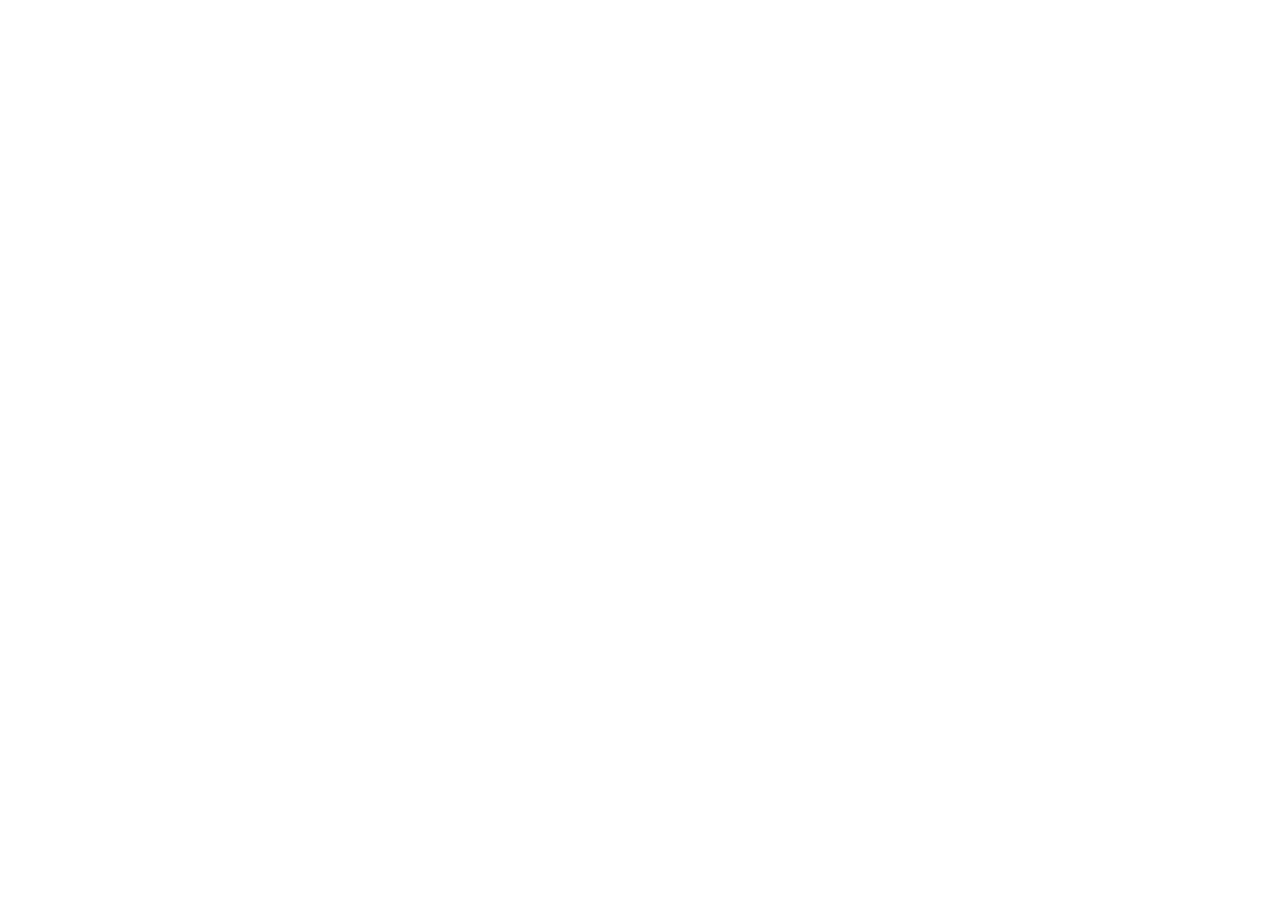
==== index.html @ 571f186c "Add files via upload" ====
<!doctype html>
<html class="dark" lang="en">
  <head>
    <meta charset="UTF-8" />
    <link rel="icon" type="image/png" href="/Pixel-Network/favicon.png" />
    <meta name="viewport" content="width=device-width, initial-scale=1.0" />
    <title>Pixel Network Status</title>
    <meta name="description" content="Community database tracking real-world 5G, VoLTE, and VoWiFi support across mobile carriers worldwide for Google Pixel devices." />
    <link href="https://fonts.googleapis.com/css2?family=Material+Symbols+Outlined:wght,FILL@100..700,0..1&display=swap" rel="stylesheet">
    <link href="https://fonts.googleapis.com/css2?family=Inter:wght@400;500;600;700;900&display=swap" rel="stylesheet">
    <script type="module" crossorigin src="/Pixel-Network/assets/index-CQ0S8E7e.js"></script>
    <link rel="stylesheet" crossorigin href="/Pixel-Network/assets/index-DxALLYvG.css">
  </head>
  <body class="font-body-md text-body-md antialiased min-h-screen flex flex-col">
    <div id="root"></div>
  </body>
</html>
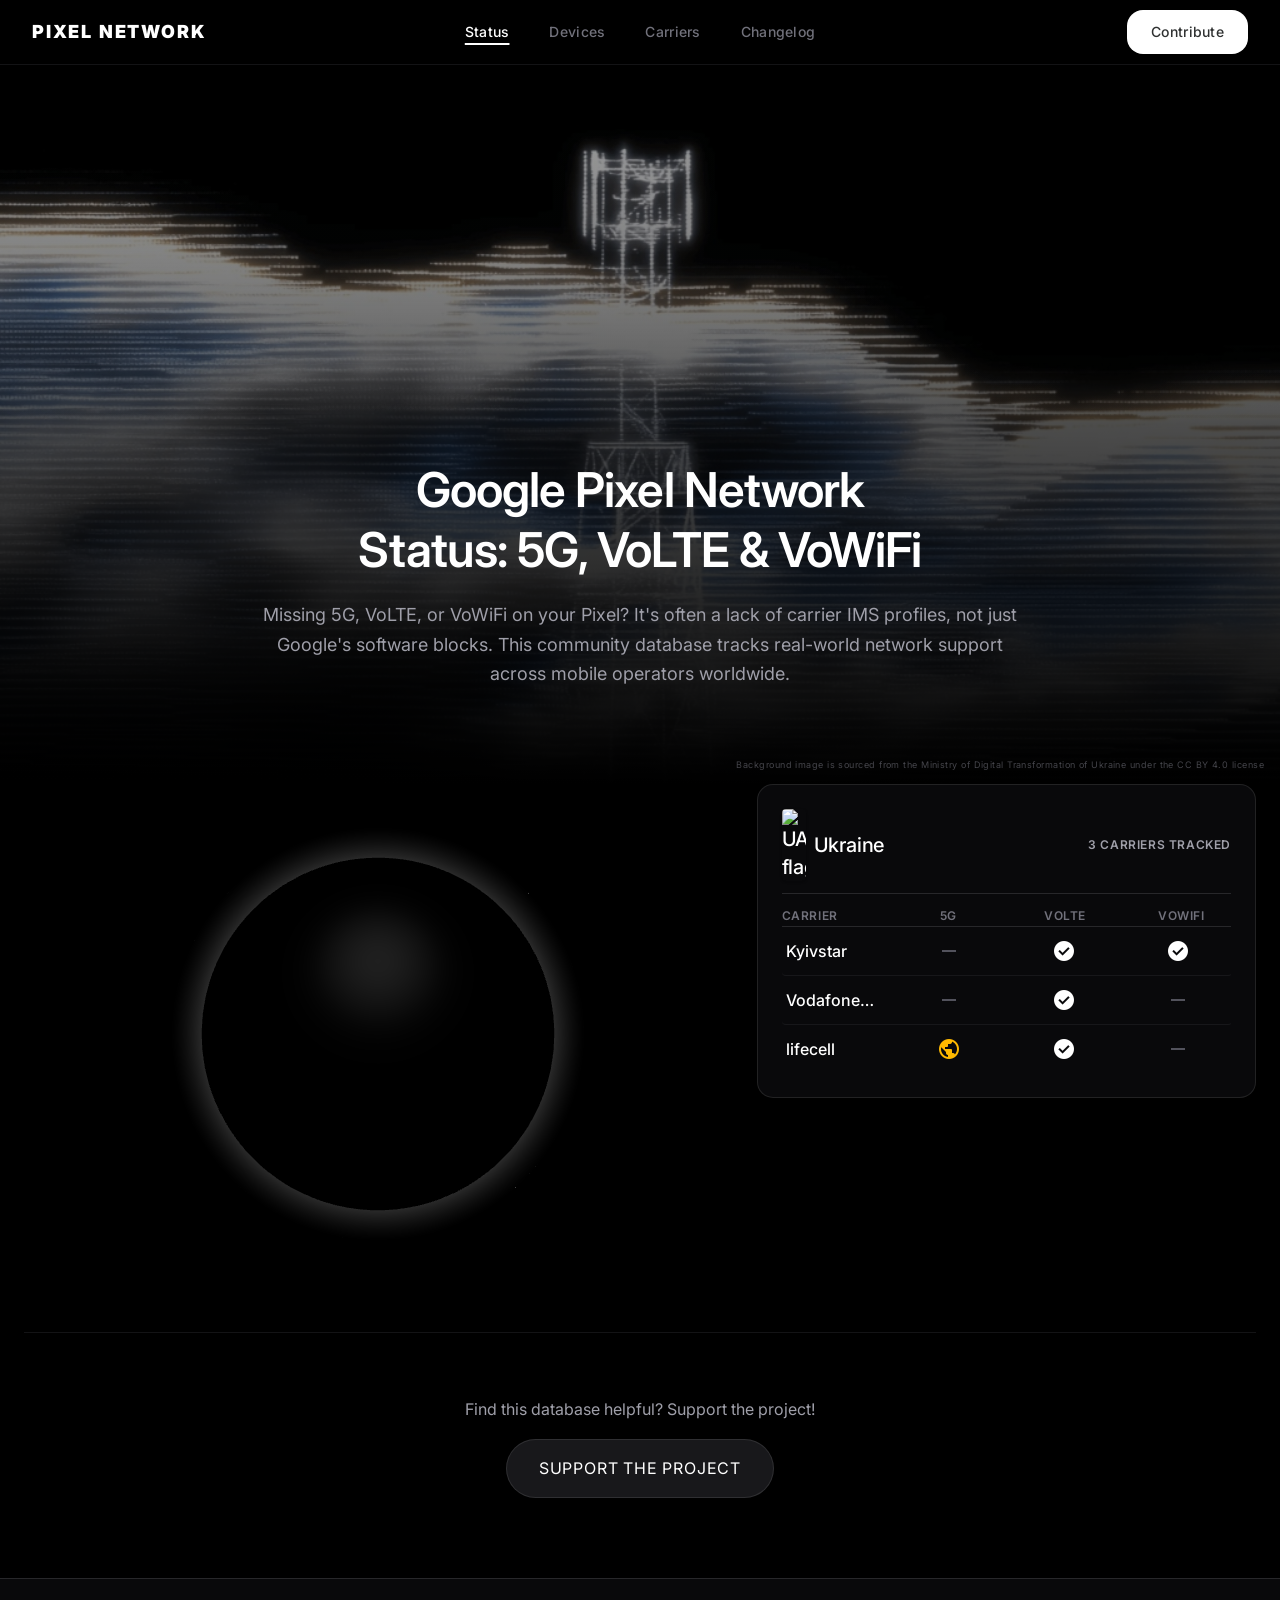
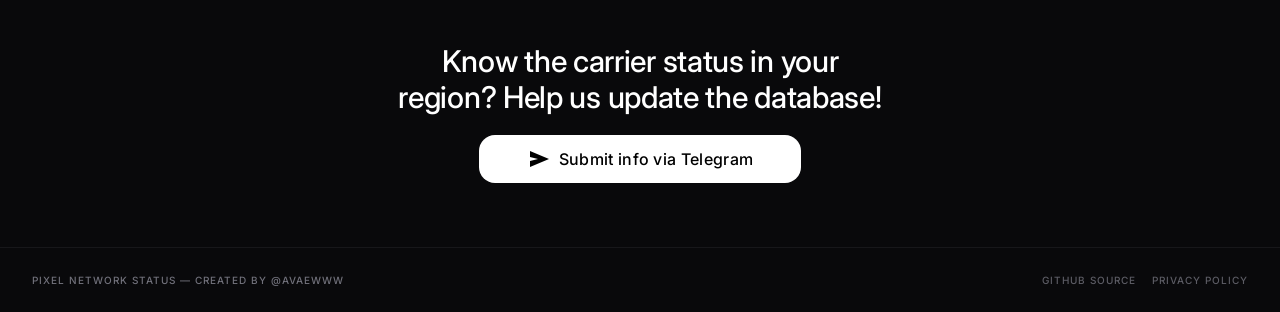
==== commit 2757ff10: "Add files via upload" ====
--- a/index.html
+++ b/index.html
@@ -2,14 +2,14 @@
 <html class="dark" lang="en">
   <head>
     <meta charset="UTF-8" />
-    <link rel="icon" type="image/png" href="/Pixel-Network/favicon.png" />
+    <link rel="icon" type="image/png" href="./favicon.png" />
     <meta name="viewport" content="width=device-width, initial-scale=1.0" />
     <title>Pixel Network Status</title>
     <meta name="description" content="Community database tracking real-world 5G, VoLTE, and VoWiFi support across mobile carriers worldwide for Google Pixel devices." />
     <link href="https://fonts.googleapis.com/css2?family=Material+Symbols+Outlined:wght,FILL@100..700,0..1&display=swap" rel="stylesheet">
     <link href="https://fonts.googleapis.com/css2?family=Inter:wght@400;500;600;700;900&display=swap" rel="stylesheet">
-    <script type="module" crossorigin src="/Pixel-Network/assets/index-CQ0S8E7e.js"></script>
-    <link rel="stylesheet" crossorigin href="/Pixel-Network/assets/index-DxALLYvG.css">
+    <script type="module" crossorigin src="./index-BHhfQYIo.js"></script>
+    <link rel="stylesheet" crossorigin href="./index-DqUOTszz.css">
   </head>
   <body class="font-body-md text-body-md antialiased min-h-screen flex flex-col">
     <div id="root"></div>
--- a/index-DqUOTszz.css
+++ b/index-DqUOTszz.css
@@ -0,0 +1,2 @@
+/*! tailwindcss v4.2.4 | MIT License | https://tailwindcss.com */
+@layer properties{@supports (((-webkit-hyphens:none)) and (not (margin-trim:inline))) or ((-moz-orient:inline) and (not (color:rgb(from red r g b)))){*,:before,:after,::backdrop{--tw-translate-x:0;--tw-translate-y:0;--tw-translate-z:0;--tw-rotate-x:initial;--tw-rotate-y:initial;--tw-rotate-z:initial;--tw-skew-x:initial;--tw-skew-y:initial;--tw-space-y-reverse:0;--tw-border-style:solid;--tw-gradient-position:initial;--tw-gradient-from:#0000;--tw-gradient-via:#0000;--tw-gradient-to:#0000;--tw-gradient-stops:initial;--tw-gradient-via-stops:initial;--tw-gradient-from-position:0%;--tw-gradient-via-position:50%;--tw-gradient-to-position:100%;--tw-leading:initial;--tw-font-weight:initial;--tw-tracking:initial;--tw-shadow:0 0 #0000;--tw-shadow-color:initial;--tw-shadow-alpha:100%;--tw-inset-shadow:0 0 #0000;--tw-inset-shadow-color:initial;--tw-inset-shadow-alpha:100%;--tw-ring-color:initial;--tw-ring-shadow:0 0 #0000;--tw-inset-ring-color:initial;--tw-inset-ring-shadow:0 0 #0000;--tw-ring-inset:initial;--tw-ring-offset-width:0px;--tw-ring-offset-color:#fff;--tw-ring-offset-shadow:0 0 #0000;--tw-outline-style:solid;--tw-blur:initial;--tw-brightness:initial;--tw-contrast:initial;--tw-grayscale:initial;--tw-hue-rotate:initial;--tw-invert:initial;--tw-opacity:initial;--tw-saturate:initial;--tw-sepia:initial;--tw-drop-shadow:initial;--tw-drop-shadow-color:initial;--tw-drop-shadow-alpha:100%;--tw-drop-shadow-size:initial;--tw-backdrop-blur:initial;--tw-backdrop-brightness:initial;--tw-backdrop-contrast:initial;--tw-backdrop-grayscale:initial;--tw-backdrop-hue-rotate:initial;--tw-backdrop-invert:initial;--tw-backdrop-opacity:initial;--tw-backdrop-saturate:initial;--tw-backdrop-sepia:initial;--tw-duration:initial;--tw-ease:initial}}}@layer theme{:root,:host{--font-sans:ui-sans-serif, system-ui, sans-serif, "Apple Color Emoji", "Segoe UI Emoji", "Segoe UI Symbol", "Noto Color Emoji";--font-mono:ui-monospace, SFMono-Regular, Menlo, Monaco, Consolas, "Liberation Mono", "Courier New", monospace;--color-amber-400:oklch(82.8% .189 84.429);--color-emerald-400:oklch(76.5% .177 163.223);--color-emerald-500:oklch(69.6% .17 162.48);--color-purple-400:oklch(71.4% .203 305.504);--color-purple-500:oklch(62.7% .265 303.9);--color-zinc-200:oklch(92% .004 286.32);--color-zinc-300:oklch(87.1% .006 286.286);--color-zinc-400:oklch(70.5% .015 286.067);--color-zinc-500:oklch(55.2% .016 285.938);--color-zinc-600:oklch(44.2% .017 285.786);--color-zinc-700:oklch(37% .013 285.805);--color-zinc-800:oklch(27.4% .006 286.033);--color-zinc-900:oklch(21% .006 285.885);--color-zinc-950:oklch(14.1% .005 285.823);--color-black:#000;--color-white:#fff;--spacing:.25rem;--container-2xl:42rem;--container-3xl:48rem;--container-4xl:56rem;--text-xs:.75rem;--text-xs--line-height:calc(1 / .75);--text-sm:.875rem;--text-sm--line-height:calc(1.25 / .875);--text-base:1rem;--text-base--line-height:calc(1.5 / 1);--text-lg:1.125rem;--text-lg--line-height:calc(1.75 / 1.125);--text-xl:1.25rem;--text-xl--line-height:calc(1.75 / 1.25);--text-2xl:1.5rem;--text-2xl--line-height:calc(2 / 1.5);--text-3xl:1.875rem;--text-3xl--line-height:calc(2.25 / 1.875);--text-4xl:2.25rem;--text-4xl--line-height:calc(2.5 / 2.25);--text-5xl:3rem;--text-5xl--line-height:1;--font-weight-medium:500;--font-weight-semibold:600;--font-weight-black:900;--tracking-tighter:-.05em;--tracking-wider:.05em;--tracking-widest:.1em;--leading-tight:1.25;--leading-relaxed:1.625;--radius-sm:.25rem;--radius-lg:.5rem;--radius-xl:.75rem;--radius-2xl:1rem;--ease-in-out:cubic-bezier(.4, 0, .2, 1);--animate-spin:spin 1s linear infinite;--animate-pulse:pulse 2s cubic-bezier(.4, 0, .6, 1) infinite;--blur-xl:24px;--default-transition-duration:.15s;--default-transition-timing-function:cubic-bezier(.4, 0, .2, 1);--default-font-family:var(--font-sans);--default-mono-font-family:var(--font-mono);--color-primary:#fff;--color-on-primary:#2f3131;--color-error:#ffb4ab;--spacing-md:24px;--spacing-xs:4px;--spacing-gutter:24px;--spacing-sm:12px;--spacing-lg:48px;--spacing-xl:80px;--font-label-md:"Inter", sans-serif;--font-label-sm:"Inter", sans-serif;--font-headline-sm:"Inter", sans-serif;--font-body-lg:"Inter", sans-serif;--font-body-md:"Inter", sans-serif;--font-headline-lg:"Inter", sans-serif;--font-headline-md:"Inter", sans-serif;--text-label-md:14px;--text-label-md--line-height:1;--text-label-md--letter-spacing:.02em;--text-label-md--font-weight:500;--text-label-sm:12px;--text-label-sm--line-height:1;--text-label-sm--letter-spacing:.05em;--text-label-sm--font-weight:600;--text-headline-sm:20px;--text-headline-sm--line-height:1.4;--text-headline-sm--letter-spacing:-.01em;--text-headline-sm--font-weight:500;--text-body-lg:18px;--text-body-lg--line-height:1.6;--text-body-lg--letter-spacing:0;--text-body-lg--font-weight:400;--text-body-md:16px;--text-body-md--line-height:1.6;--text-body-md--letter-spacing:0;--text-body-md--font-weight:400;--text-headline-lg:48px;--text-headline-lg--line-height:1.1;--text-headline-lg--letter-spacing:-.02em;--text-headline-lg--font-weight:600;--text-headline-md:30px;--text-headline-md--line-height:1.2;--text-headline-md--letter-spacing:-.01em;--text-headline-md--font-weight:500}}@layer base{*,:after,:before,::backdrop{box-sizing:border-box;border:0 solid;margin:0;padding:0}::file-selector-button{box-sizing:border-box;border:0 solid;margin:0;padding:0}html,:host{-webkit-text-size-adjust:100%;tab-size:4;line-height:1.5;font-family:var(--default-font-family,ui-sans-serif, system-ui, sans-serif, "Apple Color Emoji", "Segoe UI Emoji", "Segoe UI Symbol", "Noto Color Emoji");font-feature-settings:var(--default-font-feature-settings,normal);font-variation-settings:var(--default-font-variation-settings,normal);-webkit-tap-highlight-color:transparent}hr{height:0;color:inherit;border-top-width:1px}abbr:where([title]){-webkit-text-decoration:underline dotted;text-decoration:underline dotted}h1,h2,h3,h4,h5,h6{font-size:inherit;font-weight:inherit}a{color:inherit;-webkit-text-decoration:inherit;-webkit-text-decoration:inherit;-webkit-text-decoration:inherit;-webkit-text-decoration:inherit;text-decoration:inherit}b,strong{font-weight:bolder}code,kbd,samp,pre{font-family:var(--default-mono-font-family,ui-monospace, SFMono-Regular, Menlo, Monaco, Consolas, "Liberation Mono", "Courier New", monospace);font-feature-settings:var(--default-mono-font-feature-settings,normal);font-variation-settings:var(--default-mono-font-variation-settings,normal);font-size:1em}small{font-size:80%}sub,sup{vertical-align:baseline;font-size:75%;line-height:0;position:relative}sub{bottom:-.25em}sup{top:-.5em}table{text-indent:0;border-color:inherit;border-collapse:collapse}:-moz-focusring{outline:auto}progress{vertical-align:baseline}summary{display:list-item}ol,ul,menu{list-style:none}img,svg,video,canvas,audio,iframe,embed,object{vertical-align:middle;display:block}img,video{max-width:100%;height:auto}button,input,select,optgroup,textarea{font:inherit;font-feature-settings:inherit;font-variation-settings:inherit;letter-spacing:inherit;color:inherit;opacity:1;background-color:#0000;border-radius:0}::file-selector-button{font:inherit;font-feature-settings:inherit;font-variation-settings:inherit;letter-spacing:inherit;color:inherit;opacity:1;background-color:#0000;border-radius:0}:where(select:is([multiple],[size])) optgroup{font-weight:bolder}:where(select:is([multiple],[size])) optgroup option{padding-inline-start:20px}::file-selector-button{margin-inline-end:4px}::placeholder{opacity:1}@supports (not ((-webkit-appearance:-apple-pay-button))) or (contain-intrinsic-size:1px){::placeholder{color:currentColor}@supports (color:color-mix(in lab, red, red)){::placeholder{color:color-mix(in oklab, currentcolor 50%, transparent)}}}textarea{resize:vertical}::-webkit-search-decoration{-webkit-appearance:none}::-webkit-date-and-time-value{min-height:1lh;text-align:inherit}::-webkit-datetime-edit{display:inline-flex}::-webkit-datetime-edit-fields-wrapper{padding:0}::-webkit-datetime-edit{padding-block:0}::-webkit-datetime-edit-year-field{padding-block:0}::-webkit-datetime-edit-month-field{padding-block:0}::-webkit-datetime-edit-day-field{padding-block:0}::-webkit-datetime-edit-hour-field{padding-block:0}::-webkit-datetime-edit-minute-field{padding-block:0}::-webkit-datetime-edit-second-field{padding-block:0}::-webkit-datetime-edit-millisecond-field{padding-block:0}::-webkit-datetime-edit-meridiem-field{padding-block:0}::-webkit-calendar-picker-indicator{line-height:1}:-moz-ui-invalid{box-shadow:none}button,input:where([type=button],[type=reset],[type=submit]){appearance:button}::file-selector-button{appearance:button}::-webkit-inner-spin-button{height:auto}::-webkit-outer-spin-button{height:auto}[hidden]:where(:not([hidden=until-found])){display:none!important}}@layer components;@layer utilities{.pointer-events-none{pointer-events:none}.absolute{position:absolute}.fixed{position:fixed}.relative{position:relative}.static{position:static}.inset-0{inset:calc(var(--spacing) * 0)}.end{inset-inline-end:var(--spacing)}.top-0{top:calc(var(--spacing) * 0)}.top-1\.5{top:calc(var(--spacing) * 1.5)}.top-1\/2{top:50%}.right-4{right:calc(var(--spacing) * 4)}.bottom-0{bottom:calc(var(--spacing) * 0)}.bottom-2{bottom:calc(var(--spacing) * 2)}.bottom-full{bottom:100%}.left-1\/2{left:50%}.left-3{left:calc(var(--spacing) * 3)}.left-4{left:calc(var(--spacing) * 4)}.left-\[11px\]{left:11px}.z-0{z-index:0}.z-10{z-index:10}.z-50{z-index:50}.col-span-1{grid-column:span 1/span 1}.container{width:100%}@media (width>=40rem){.container{max-width:40rem}}@media (width>=48rem){.container{max-width:48rem}}@media (width>=64rem){.container{max-width:64rem}}@media (width>=80rem){.container{max-width:80rem}}@media (width>=96rem){.container{max-width:96rem}}.mx-auto{margin-inline:auto}.mt-1{margin-top:calc(var(--spacing) * 1)}.mt-3{margin-top:calc(var(--spacing) * 3)}.mt-4{margin-top:calc(var(--spacing) * 4)}.mt-12{margin-top:calc(var(--spacing) * 12)}.mt-auto{margin-top:auto}.mt-lg{margin-top:var(--spacing-lg)}.mt-md{margin-top:var(--spacing-md)}.mt-sm{margin-top:var(--spacing-sm)}.mb-1{margin-bottom:calc(var(--spacing) * 1)}.mb-2{margin-bottom:calc(var(--spacing) * 2)}.mb-4{margin-bottom:calc(var(--spacing) * 4)}.mb-6{margin-bottom:calc(var(--spacing) * 6)}.mb-sm{margin-bottom:var(--spacing-sm)}.block{display:block}.flex{display:flex}.grid{display:grid}.hidden{display:none}.inline-block{display:inline-block}.inline-flex{display:inline-flex}.h-12{height:calc(var(--spacing) * 12)}.h-14{height:calc(var(--spacing) * 14)}.h-16{height:calc(var(--spacing) * 16)}.h-\[10px\]{height:10px}.h-\[400px\]{height:400px}.h-full{height:100%}.h-screen{height:100vh}.min-h-\[60vh\]{min-height:60vh}.min-h-\[70vh\]{min-height:70vh}.min-h-\[200px\]{min-height:200px}.min-h-\[320px\]{min-height:320px}.min-h-\[500px\]{min-height:500px}.min-h-\[calc\(100vh-56px\)\]{min-height:calc(100vh - 56px)}.min-h-screen{min-height:100vh}.w-12{width:calc(var(--spacing) * 12)}.w-\[10px\]{width:10px}.w-\[400px\]{width:400px}.w-full{width:100%}.w-px{width:1px}.max-w-2xl{max-width:var(--container-2xl)}.max-w-3xl{max-width:var(--container-3xl)}.max-w-4xl{max-width:var(--container-4xl)}.max-w-\[1440px\]{max-width:1440px}.max-w-md{max-width:var(--spacing-md)}.min-w-\[450px\]{min-width:450px}.min-w-\[600px\]{min-width:600px}.flex-grow{flex-grow:1}.-translate-x-1\/2{--tw-translate-x:calc(calc(1 / 2 * 100%) * -1);translate:var(--tw-translate-x) var(--tw-translate-y)}.-translate-y-1\/2{--tw-translate-y:calc(calc(1 / 2 * 100%) * -1);translate:var(--tw-translate-x) var(--tw-translate-y)}.transform{transform:var(--tw-rotate-x,) var(--tw-rotate-y,) var(--tw-rotate-z,) var(--tw-skew-x,) var(--tw-skew-y,)}.animate-pulse{animation:var(--animate-pulse)}.animate-spin{animation:var(--animate-spin)}.cursor-pointer{cursor:pointer}.resize{resize:both}.grid-cols-1{grid-template-columns:repeat(1,minmax(0,1fr))}.grid-cols-4{grid-template-columns:repeat(4,minmax(0,1fr))}.grid-cols-\[1\.5fr_80px_80px_80px\]{grid-template-columns:1.5fr 80px 80px 80px}.grid-cols-\[1fr_1\.5fr_80px_80px_80px\]{grid-template-columns:1fr 1.5fr 80px 80px 80px}.flex-col{flex-direction:column}.flex-wrap{flex-wrap:wrap}.items-center{align-items:center}.items-start{align-items:flex-start}.justify-between{justify-content:space-between}.justify-center{justify-content:center}.justify-end{justify-content:flex-end}.gap-1{gap:calc(var(--spacing) * 1)}.gap-1\.5{gap:calc(var(--spacing) * 1.5)}.gap-2{gap:calc(var(--spacing) * 2)}.gap-3{gap:calc(var(--spacing) * 3)}.gap-4{gap:calc(var(--spacing) * 4)}.gap-6{gap:calc(var(--spacing) * 6)}.gap-gutter{gap:var(--spacing-gutter)}.gap-sm{gap:var(--spacing-sm)}:where(.space-y-2>:not(:last-child)){--tw-space-y-reverse:0;margin-block-start:calc(calc(var(--spacing) * 2) * var(--tw-space-y-reverse));margin-block-end:calc(calc(var(--spacing) * 2) * calc(1 - var(--tw-space-y-reverse)))}:where(.space-y-4>:not(:last-child)){--tw-space-y-reverse:0;margin-block-start:calc(calc(var(--spacing) * 4) * var(--tw-space-y-reverse));margin-block-end:calc(calc(var(--spacing) * 4) * calc(1 - var(--tw-space-y-reverse)))}:where(.space-y-5>:not(:last-child)){--tw-space-y-reverse:0;margin-block-start:calc(calc(var(--spacing) * 5) * var(--tw-space-y-reverse));margin-block-end:calc(calc(var(--spacing) * 5) * calc(1 - var(--tw-space-y-reverse)))}:where(.space-y-lg>:not(:last-child)){--tw-space-y-reverse:0;margin-block-start:calc(var(--spacing-lg) * var(--tw-space-y-reverse));margin-block-end:calc(var(--spacing-lg) * calc(1 - var(--tw-space-y-reverse)))}:where(.space-y-md>:not(:last-child)){--tw-space-y-reverse:0;margin-block-start:calc(var(--spacing-md) * var(--tw-space-y-reverse));margin-block-end:calc(var(--spacing-md) * calc(1 - var(--tw-space-y-reverse)))}:where(.space-y-sm>:not(:last-child)){--tw-space-y-reverse:0;margin-block-start:calc(var(--spacing-sm) * var(--tw-space-y-reverse));margin-block-end:calc(var(--spacing-sm) * calc(1 - var(--tw-space-y-reverse)))}.truncate{text-overflow:ellipsis;white-space:nowrap;overflow:hidden}.overflow-hidden{overflow:hidden}.overflow-x-auto{overflow-x:auto}.rounded{border-radius:.25rem}.rounded-2xl{border-radius:var(--radius-2xl)}.rounded-\[2px\]{border-radius:2px}.rounded-full{border-radius:3.40282e38px}.rounded-sm{border-radius:var(--radius-sm)}.rounded-xl{border-radius:var(--radius-xl)}.rounded-r-lg{border-top-right-radius:var(--radius-lg);border-bottom-right-radius:var(--radius-lg)}.border{border-style:var(--tw-border-style);border-width:1px}.border-2{border-style:var(--tw-border-style);border-width:2px}.border-4{border-style:var(--tw-border-style);border-width:4px}.border-t{border-top-style:var(--tw-border-style);border-top-width:1px}.border-b{border-bottom-style:var(--tw-border-style);border-bottom-width:1px}.border-l-2{border-left-style:var(--tw-border-style);border-left-width:2px}.border-emerald-500\/20{border-color:#00bb7f33}@supports (color:color-mix(in lab, red, red)){.border-emerald-500\/20{border-color:color-mix(in oklab, var(--color-emerald-500) 20%, transparent)}}.border-purple-500\/20{border-color:#ac4bff33}@supports (color:color-mix(in lab, red, red)){.border-purple-500\/20{border-color:color-mix(in oklab, var(--color-purple-500) 20%, transparent)}}.border-white{border-color:var(--color-white)}.border-white\/10{border-color:#ffffff1a}@supports (color:color-mix(in lab, red, red)){.border-white\/10{border-color:color-mix(in oklab, var(--color-white) 10%, transparent)}}.border-white\/20{border-color:#fff3}@supports (color:color-mix(in lab, red, red)){.border-white\/20{border-color:color-mix(in oklab, var(--color-white) 20%, transparent)}}.border-zinc-700\/30{border-color:#3f3f464d}@supports (color:color-mix(in lab, red, red)){.border-zinc-700\/30{border-color:color-mix(in oklab, var(--color-zinc-700) 30%, transparent)}}.border-zinc-800{border-color:var(--color-zinc-800)}.border-zinc-800\/50{border-color:#27272a80}@supports (color:color-mix(in lab, red, red)){.border-zinc-800\/50{border-color:color-mix(in oklab, var(--color-zinc-800) 50%, transparent)}}.border-zinc-950{border-color:var(--color-zinc-950)}.border-t-white{border-top-color:var(--color-white)}.bg-black{background-color:var(--color-black)}.bg-black\/80{background-color:#000c}@supports (color:color-mix(in lab, red, red)){.bg-black\/80{background-color:color-mix(in oklab, var(--color-black) 80%, transparent)}}.bg-black\/98{background-color:#000000fa}@supports (color:color-mix(in lab, red, red)){.bg-black\/98{background-color:color-mix(in oklab, var(--color-black) 98%, transparent)}}.bg-emerald-500\/10{background-color:#00bb7f1a}@supports (color:color-mix(in lab, red, red)){.bg-emerald-500\/10{background-color:color-mix(in oklab, var(--color-emerald-500) 10%, transparent)}}.bg-primary{background-color:var(--color-primary)}.bg-purple-500\/10{background-color:#ac4bff1a}@supports (color:color-mix(in lab, red, red)){.bg-purple-500\/10{background-color:color-mix(in oklab, var(--color-purple-500) 10%, transparent)}}.bg-white{background-color:var(--color-white)}.bg-white\/10{background-color:#ffffff1a}@supports (color:color-mix(in lab, red, red)){.bg-white\/10{background-color:color-mix(in oklab, var(--color-white) 10%, transparent)}}.bg-zinc-700{background-color:var(--color-zinc-700)}.bg-zinc-800{background-color:var(--color-zinc-800)}.bg-zinc-800\/50{background-color:#27272a80}@supports (color:color-mix(in lab, red, red)){.bg-zinc-800\/50{background-color:color-mix(in oklab, var(--color-zinc-800) 50%, transparent)}}.bg-zinc-900{background-color:var(--color-zinc-900)}.bg-zinc-900\/30{background-color:#18181b4d}@supports (color:color-mix(in lab, red, red)){.bg-zinc-900\/30{background-color:color-mix(in oklab, var(--color-zinc-900) 30%, transparent)}}.bg-zinc-950{background-color:var(--color-zinc-950)}.bg-gradient-to-b{--tw-gradient-position:to bottom in oklab;background-image:linear-gradient(var(--tw-gradient-stops))}.bg-gradient-to-t{--tw-gradient-position:to top in oklab;background-image:linear-gradient(var(--tw-gradient-stops))}.from-black{--tw-gradient-from:var(--color-black);--tw-gradient-stops:var(--tw-gradient-via-stops,var(--tw-gradient-position), var(--tw-gradient-from) var(--tw-gradient-from-position), var(--tw-gradient-to) var(--tw-gradient-to-position))}.from-black\/40{--tw-gradient-from:#0006}@supports (color:color-mix(in lab, red, red)){.from-black\/40{--tw-gradient-from:color-mix(in oklab, var(--color-black) 40%, transparent)}}.from-black\/40{--tw-gradient-stops:var(--tw-gradient-via-stops,var(--tw-gradient-position), var(--tw-gradient-from) var(--tw-gradient-from-position), var(--tw-gradient-to) var(--tw-gradient-to-position))}.via-black\/70{--tw-gradient-via:#000000b3}@supports (color:color-mix(in lab, red, red)){.via-black\/70{--tw-gradient-via:color-mix(in oklab, var(--color-black) 70%, transparent)}}.via-black\/70{--tw-gradient-via-stops:var(--tw-gradient-position), var(--tw-gradient-from) var(--tw-gradient-from-position), var(--tw-gradient-via) var(--tw-gradient-via-position), var(--tw-gradient-to) var(--tw-gradient-to-position);--tw-gradient-stops:var(--tw-gradient-via-stops)}.via-transparent{--tw-gradient-via:transparent;--tw-gradient-via-stops:var(--tw-gradient-position), var(--tw-gradient-from) var(--tw-gradient-from-position), var(--tw-gradient-via) var(--tw-gradient-via-position), var(--tw-gradient-to) var(--tw-gradient-to-position);--tw-gradient-stops:var(--tw-gradient-via-stops)}.to-transparent{--tw-gradient-to:transparent;--tw-gradient-stops:var(--tw-gradient-via-stops,var(--tw-gradient-position), var(--tw-gradient-from) var(--tw-gradient-from-position), var(--tw-gradient-to) var(--tw-gradient-to-position))}.bg-cover{background-size:cover}.bg-top{background-position:top}.object-cover{object-fit:cover}.object-top{object-position:top}.p-1{padding:calc(var(--spacing) * 1)}.p-4{padding:calc(var(--spacing) * 4)}.p-5{padding:calc(var(--spacing) * 5)}.p-6{padding:calc(var(--spacing) * 6)}.p-md{padding:var(--spacing-md)}.px-1{padding-inline:calc(var(--spacing) * 1)}.px-2{padding-inline:calc(var(--spacing) * 2)}.px-2\.5{padding-inline:calc(var(--spacing) * 2.5)}.px-3{padding-inline:calc(var(--spacing) * 3)}.px-4{padding-inline:calc(var(--spacing) * 4)}.px-5{padding-inline:calc(var(--spacing) * 5)}.px-6{padding-inline:calc(var(--spacing) * 6)}.px-8{padding-inline:calc(var(--spacing) * 8)}.px-gutter{padding-inline:var(--spacing-gutter)}.px-lg{padding-inline:var(--spacing-lg)}.px-md{padding-inline:var(--spacing-md)}.px-xs{padding-inline:var(--spacing-xs)}.py-0\.5{padding-block:calc(var(--spacing) * .5)}.py-1{padding-block:calc(var(--spacing) * 1)}.py-1\.5{padding-block:calc(var(--spacing) * 1.5)}.py-2{padding-block:calc(var(--spacing) * 2)}.py-2\.5{padding-block:calc(var(--spacing) * 2.5)}.py-3{padding-block:calc(var(--spacing) * 3)}.py-4{padding-block:calc(var(--spacing) * 4)}.py-6{padding-block:calc(var(--spacing) * 6)}.py-12{padding-block:calc(var(--spacing) * 12)}.py-sm{padding-block:var(--spacing-sm)}.py-xl{padding-block:var(--spacing-xl)}.pt-2{padding-top:calc(var(--spacing) * 2)}.pt-6{padding-top:calc(var(--spacing) * 6)}.pt-14{padding-top:calc(var(--spacing) * 14)}.pt-16{padding-top:calc(var(--spacing) * 16)}.pt-xl{padding-top:var(--spacing-xl)}.pr-2{padding-right:calc(var(--spacing) * 2)}.pr-4{padding-right:calc(var(--spacing) * 4)}.pb-1{padding-bottom:calc(var(--spacing) * 1)}.pb-2{padding-bottom:calc(var(--spacing) * 2)}.pb-3{padding-bottom:calc(var(--spacing) * 3)}.pb-8{padding-bottom:calc(var(--spacing) * 8)}.pb-16{padding-bottom:calc(var(--spacing) * 16)}.pb-lg{padding-bottom:var(--spacing-lg)}.pb-sm{padding-bottom:var(--spacing-sm)}.pb-xl{padding-bottom:var(--spacing-xl)}.pb-xs{padding-bottom:var(--spacing-xs)}.pl-4{padding-left:calc(var(--spacing) * 4)}.pl-10{padding-left:calc(var(--spacing) * 10)}.text-center{text-align:center}.text-right{text-align:right}.font-\[\'Inter\'\]{font-family:Inter}.font-body-lg{font-family:var(--font-body-lg)}.font-body-md{font-family:var(--font-body-md)}.font-headline-lg{font-family:var(--font-headline-lg)}.font-headline-md{font-family:var(--font-headline-md)}.font-headline-sm{font-family:var(--font-headline-sm)}.font-label-md{font-family:var(--font-label-md)}.font-label-sm{font-family:var(--font-label-sm)}.text-body-lg{font-size:var(--text-body-lg);line-height:var(--tw-leading,var(--text-body-lg--line-height));letter-spacing:var(--tw-tracking,var(--text-body-lg--letter-spacing));font-weight:var(--tw-font-weight,var(--text-body-lg--font-weight))}.text-body-md{font-size:var(--text-body-md);line-height:var(--tw-leading,var(--text-body-md--line-height));letter-spacing:var(--tw-tracking,var(--text-body-md--letter-spacing));font-weight:var(--tw-font-weight,var(--text-body-md--font-weight))}.text-headline-lg{font-size:var(--text-headline-lg);line-height:var(--tw-leading,var(--text-headline-lg--line-height));letter-spacing:var(--tw-tracking,var(--text-headline-lg--letter-spacing));font-weight:var(--tw-font-weight,var(--text-headline-lg--font-weight))}.text-headline-md{font-size:var(--text-headline-md);line-height:var(--tw-leading,var(--text-headline-md--line-height));letter-spacing:var(--tw-tracking,var(--text-headline-md--letter-spacing));font-weight:var(--tw-font-weight,var(--text-headline-md--font-weight))}.text-headline-sm{font-size:var(--text-headline-sm);line-height:var(--tw-leading,var(--text-headline-sm--line-height));letter-spacing:var(--tw-tracking,var(--text-headline-sm--letter-spacing));font-weight:var(--tw-font-weight,var(--text-headline-sm--font-weight))}.text-label-md{font-size:var(--text-label-md);line-height:var(--tw-leading,var(--text-label-md--line-height));letter-spacing:var(--tw-tracking,var(--text-label-md--letter-spacing));font-weight:var(--tw-font-weight,var(--text-label-md--font-weight))}.text-label-sm{font-size:var(--text-label-sm);line-height:var(--tw-leading,var(--text-label-sm--line-height));letter-spacing:var(--tw-tracking,var(--text-label-sm--letter-spacing));font-weight:var(--tw-font-weight,var(--text-label-sm--font-weight))}.text-2xl{font-size:var(--text-2xl);line-height:var(--tw-leading,var(--text-2xl--line-height))}.text-3xl{font-size:var(--text-3xl);line-height:var(--tw-leading,var(--text-3xl--line-height))}.text-4xl{font-size:var(--text-4xl);line-height:var(--tw-leading,var(--text-4xl--line-height))}.text-5xl{font-size:var(--text-5xl);line-height:var(--tw-leading,var(--text-5xl--line-height))}.text-base{font-size:var(--text-base);line-height:var(--tw-leading,var(--text-base--line-height))}.text-lg{font-size:var(--text-lg);line-height:var(--tw-leading,var(--text-lg--line-height))}.text-sm{font-size:var(--text-sm);line-height:var(--tw-leading,var(--text-sm--line-height))}.text-xl{font-size:var(--text-xl);line-height:var(--tw-leading,var(--text-xl--line-height))}.text-xs{font-size:var(--text-xs);line-height:var(--tw-leading,var(--text-xs--line-height))}.text-\[9px\]{font-size:9px}.text-\[10px\]{font-size:10px}.text-\[11px\]{font-size:11px}.text-\[14px\]{font-size:14px}.leading-relaxed{--tw-leading:var(--leading-relaxed);line-height:var(--leading-relaxed)}.leading-tight{--tw-leading:var(--leading-tight);line-height:var(--leading-tight)}.font-black{--tw-font-weight:var(--font-weight-black);font-weight:var(--font-weight-black)}.font-medium{--tw-font-weight:var(--font-weight-medium);font-weight:var(--font-weight-medium)}.font-semibold{--tw-font-weight:var(--font-weight-semibold);font-weight:var(--font-weight-semibold)}.tracking-tighter{--tw-tracking:var(--tracking-tighter);letter-spacing:var(--tracking-tighter)}.tracking-wider{--tw-tracking:var(--tracking-wider);letter-spacing:var(--tracking-wider)}.tracking-widest{--tw-tracking:var(--tracking-widest);letter-spacing:var(--tracking-widest)}.text-balance{text-wrap:balance}.whitespace-nowrap{white-space:nowrap}.text-amber-400{color:var(--color-amber-400)}.text-black{color:var(--color-black)}.text-emerald-400{color:var(--color-emerald-400)}.text-error{color:var(--color-error)}.text-on-primary{color:var(--color-on-primary)}.text-primary{color:var(--color-primary)}.text-purple-400{color:var(--color-purple-400)}.text-white{color:var(--color-white)}.text-zinc-300{color:var(--color-zinc-300)}.text-zinc-400{color:var(--color-zinc-400)}.text-zinc-500{color:var(--color-zinc-500)}.text-zinc-600{color:var(--color-zinc-600)}.text-zinc-700{color:var(--color-zinc-700)}.uppercase{text-transform:uppercase}.underline{text-decoration-line:underline}.decoration-white{-webkit-text-decoration-color:var(--color-white);-webkit-text-decoration-color:var(--color-white);-webkit-text-decoration-color:var(--color-white);text-decoration-color:var(--color-white)}.decoration-zinc-700{-webkit-text-decoration-color:var(--color-zinc-700);-webkit-text-decoration-color:var(--color-zinc-700);-webkit-text-decoration-color:var(--color-zinc-700);text-decoration-color:var(--color-zinc-700)}.decoration-2{text-decoration-thickness:2px}.underline-offset-4{text-underline-offset:4px}.underline-offset-\[6px\]{text-underline-offset:6px}.antialiased{-webkit-font-smoothing:antialiased;-moz-osx-font-smoothing:grayscale}.opacity-60{opacity:.6}.opacity-80{opacity:.8}.shadow-\[0_0_100px_rgba\(255\,255\,255\,0\.05\)\]{--tw-shadow:0 0 100px var(--tw-shadow-color,#ffffff0d);box-shadow:var(--tw-inset-shadow), var(--tw-inset-ring-shadow), var(--tw-ring-offset-shadow), var(--tw-ring-shadow), var(--tw-shadow)}.shadow-lg{--tw-shadow:0 10px 15px -3px var(--tw-shadow-color,#0000001a), 0 4px 6px -4px var(--tw-shadow-color,#0000001a);box-shadow:var(--tw-inset-shadow), var(--tw-inset-ring-shadow), var(--tw-ring-offset-shadow), var(--tw-ring-shadow), var(--tw-shadow)}.shadow-sm{--tw-shadow:0 1px 3px 0 var(--tw-shadow-color,#0000001a), 0 1px 2px -1px var(--tw-shadow-color,#0000001a);box-shadow:var(--tw-inset-shadow), var(--tw-inset-ring-shadow), var(--tw-ring-offset-shadow), var(--tw-ring-shadow), var(--tw-shadow)}.shadow-black\/50{--tw-shadow-color:#00000080}@supports (color:color-mix(in lab, red, red)){.shadow-black\/50{--tw-shadow-color:color-mix(in oklab, color-mix(in oklab, var(--color-black) 50%, transparent) var(--tw-shadow-alpha), transparent)}}.outline{outline-style:var(--tw-outline-style);outline-width:1px}.filter{filter:var(--tw-blur,) var(--tw-brightness,) var(--tw-contrast,) var(--tw-grayscale,) var(--tw-hue-rotate,) var(--tw-invert,) var(--tw-saturate,) var(--tw-sepia,) var(--tw-drop-shadow,)}.backdrop-blur-xl{--tw-backdrop-blur:blur(var(--blur-xl));-webkit-backdrop-filter:var(--tw-backdrop-blur,) var(--tw-backdrop-brightness,) var(--tw-backdrop-contrast,) var(--tw-backdrop-grayscale,) var(--tw-backdrop-hue-rotate,) var(--tw-backdrop-invert,) var(--tw-backdrop-opacity,) var(--tw-backdrop-saturate,) var(--tw-backdrop-sepia,);backdrop-filter:var(--tw-backdrop-blur,) var(--tw-backdrop-brightness,) var(--tw-backdrop-contrast,) var(--tw-backdrop-grayscale,) var(--tw-backdrop-hue-rotate,) var(--tw-backdrop-invert,) var(--tw-backdrop-opacity,) var(--tw-backdrop-saturate,) var(--tw-backdrop-sepia,)}.transition{transition-property:color,background-color,border-color,outline-color,text-decoration-color,fill,stroke,--tw-gradient-from,--tw-gradient-via,--tw-gradient-to,opacity,box-shadow,transform,translate,scale,rotate,filter,-webkit-backdrop-filter,backdrop-filter,display,content-visibility,overlay,pointer-events;transition-timing-function:var(--tw-ease,var(--default-transition-timing-function));transition-duration:var(--tw-duration,var(--default-transition-duration))}.transition-all{transition-property:all;transition-timing-function:var(--tw-ease,var(--default-transition-timing-function));transition-duration:var(--tw-duration,var(--default-transition-duration))}.transition-colors{transition-property:color,background-color,border-color,outline-color,text-decoration-color,fill,stroke,--tw-gradient-from,--tw-gradient-via,--tw-gradient-to;transition-timing-function:var(--tw-ease,var(--default-transition-timing-function));transition-duration:var(--tw-duration,var(--default-transition-duration))}.transition-opacity{transition-property:opacity;transition-timing-function:var(--tw-ease,var(--default-transition-timing-function));transition-duration:var(--tw-duration,var(--default-transition-duration))}.duration-300{--tw-duration:.3s;transition-duration:.3s}.ease-in-out{--tw-ease:var(--ease-in-out);transition-timing-function:var(--ease-in-out)}@media (hover:hover){.group-hover\:block:is(:where(.group):hover *){display:block}.group-hover\:bg-white:is(:where(.group):hover *){background-color:var(--color-white)}.group-hover\:text-zinc-500:is(:where(.group):hover *){color:var(--color-zinc-500)}}.placeholder\:text-zinc-600::placeholder{color:var(--color-zinc-600)}@media (hover:hover){.hover\:border-white\/20:hover{border-color:#fff3}@supports (color:color-mix(in lab, red, red)){.hover\:border-white\/20:hover{border-color:color-mix(in oklab, var(--color-white) 20%, transparent)}}.hover\:bg-zinc-200:hover{background-color:var(--color-zinc-200)}.hover\:bg-zinc-800:hover{background-color:var(--color-zinc-800)}.hover\:bg-zinc-900\/50:hover{background-color:#18181b80}@supports (color:color-mix(in lab, red, red)){.hover\:bg-zinc-900\/50:hover{background-color:color-mix(in oklab, var(--color-zinc-900) 50%, transparent)}}.hover\:text-white:hover{color:var(--color-white)}.hover\:text-zinc-200:hover{color:var(--color-zinc-200)}.hover\:text-zinc-300:hover{color:var(--color-zinc-300)}.hover\:underline:hover{text-decoration-line:underline}.hover\:decoration-white:hover{-webkit-text-decoration-color:var(--color-white);-webkit-text-decoration-color:var(--color-white);-webkit-text-decoration-color:var(--color-white);text-decoration-color:var(--color-white)}.hover\:opacity-100:hover{opacity:1}}.focus\:border-white\/30:focus{border-color:#ffffff4d}@supports (color:color-mix(in lab, red, red)){.focus\:border-white\/30:focus{border-color:color-mix(in oklab, var(--color-white) 30%, transparent)}}.focus\:outline-none:focus{--tw-outline-style:none;outline-style:none}@media (width>=40rem){.sm\:inline-flex{display:inline-flex}.sm\:h-16{height:calc(var(--spacing) * 16)}.sm\:min-h-\[400px\]{min-height:400px}.sm\:grid-cols-2{grid-template-columns:repeat(2,minmax(0,1fr))}.sm\:grid-cols-4{grid-template-columns:repeat(4,minmax(0,1fr))}.sm\:grid-cols-\[1fr_1\.5fr_100px_100px_100px\]{grid-template-columns:1fr 1.5fr 100px 100px 100px}.sm\:flex-row{flex-direction:row}.sm\:items-center{align-items:center}.sm\:gap-3{gap:calc(var(--spacing) * 3)}.sm\:gap-4{gap:calc(var(--spacing) * 4)}.sm\:rounded-2xl{border-radius:var(--radius-2xl)}.sm\:p-5{padding:calc(var(--spacing) * 5)}.sm\:p-6{padding:calc(var(--spacing) * 6)}.sm\:px-4{padding-inline:calc(var(--spacing) * 4)}.sm\:px-6{padding-inline:calc(var(--spacing) * 6)}.sm\:px-8{padding-inline:calc(var(--spacing) * 8)}.sm\:py-3{padding-block:calc(var(--spacing) * 3)}.sm\:py-6{padding-block:calc(var(--spacing) * 6)}.sm\:py-sm{padding-block:var(--spacing-sm)}.sm\:pt-16{padding-top:calc(var(--spacing) * 16)}.sm\:pl-12{padding-left:calc(var(--spacing) * 12)}.sm\:text-left{text-align:left}.sm\:text-2xl{font-size:var(--text-2xl);line-height:var(--tw-leading,var(--text-2xl--line-height))}.sm\:text-base{font-size:var(--text-base);line-height:var(--tw-leading,var(--text-base--line-height))}.sm\:text-lg{font-size:var(--text-lg);line-height:var(--tw-leading,var(--text-lg--line-height))}.sm\:text-xs{font-size:var(--text-xs);line-height:var(--tw-leading,var(--text-xs--line-height))}.sm\:text-\[10px\]{font-size:10px}.sm\:text-\[11px\]{font-size:11px}}@media (width>=48rem){.md\:left-6{left:calc(var(--spacing) * 6)}.md\:left-\[19px\]{left:19px}.md\:mt-md{margin-top:var(--spacing-md)}.md\:flex{display:flex}.md\:hidden{display:none}.md\:min-h-\[80vh\]{min-height:80vh}.md\:flex-row{flex-direction:row}:where(.md\:space-y-md>:not(:last-child)){--tw-space-y-reverse:0;margin-block-start:calc(var(--spacing-md) * var(--tw-space-y-reverse));margin-block-end:calc(var(--spacing-md) * calc(1 - var(--tw-space-y-reverse)))}.md\:px-8{padding-inline:calc(var(--spacing) * 8)}.md\:px-gutter{padding-inline:var(--spacing-gutter)}.md\:px-lg{padding-inline:var(--spacing-lg)}.md\:px-md{padding-inline:var(--spacing-md)}.md\:py-16{padding-block:calc(var(--spacing) * 16)}.md\:py-sm{padding-block:var(--spacing-sm)}.md\:pt-xl{padding-top:var(--spacing-xl)}.md\:pb-10{padding-bottom:calc(var(--spacing) * 10)}.md\:pb-24{padding-bottom:calc(var(--spacing) * 24)}.md\:pb-lg{padding-bottom:var(--spacing-lg)}.md\:pb-xl{padding-bottom:var(--spacing-xl)}.md\:pl-16{padding-left:calc(var(--spacing) * 16)}.md\:text-3xl{font-size:var(--text-3xl);line-height:var(--tw-leading,var(--text-3xl--line-height))}.md\:text-5xl{font-size:var(--text-5xl);line-height:var(--tw-leading,var(--text-5xl--line-height))}.md\:text-lg{font-size:var(--text-lg);line-height:var(--tw-leading,var(--text-lg--line-height))}.md\:text-sm{font-size:var(--text-sm);line-height:var(--tw-leading,var(--text-sm--line-height))}.md\:text-xl{font-size:var(--text-xl);line-height:var(--tw-leading,var(--text-xl--line-height))}}@media (width>=64rem){.lg\:col-span-5{grid-column:span 5/span 5}.lg\:col-span-7{grid-column:span 7/span 7}.lg\:min-h-\[500px\]{min-height:500px}.lg\:grid-cols-3{grid-template-columns:repeat(3,minmax(0,1fr))}.lg\:grid-cols-12{grid-template-columns:repeat(12,minmax(0,1fr))}.lg\:gap-6{gap:calc(var(--spacing) * 6)}.lg\:gap-gutter{gap:var(--spacing-gutter)}}@media (width>=80rem){.xl\:grid-cols-4{grid-template-columns:repeat(4,minmax(0,1fr))}}}body{color:#fff;background-color:#000}.bg-hero-fade{background:linear-gradient(#0000 0%,#000c 60%,#000 100%)}.globe-placeholder{background:radial-gradient(circle,#1a1a1a 0%,#000 70%);border:1px solid #ffffff1a}.globe-container canvas{cursor:grab}.globe-container canvas:active{cursor:grabbing}@property --tw-translate-x{syntax:"*";inherits:false;initial-value:0}@property --tw-translate-y{syntax:"*";inherits:false;initial-value:0}@property --tw-translate-z{syntax:"*";inherits:false;initial-value:0}@property --tw-rotate-x{syntax:"*";inherits:false}@property --tw-rotate-y{syntax:"*";inherits:false}@property --tw-rotate-z{syntax:"*";inherits:false}@property --tw-skew-x{syntax:"*";inherits:false}@property --tw-skew-y{syntax:"*";inherits:false}@property --tw-space-y-reverse{syntax:"*";inherits:false;initial-value:0}@property --tw-border-style{syntax:"*";inherits:false;initial-value:solid}@property --tw-gradient-position{syntax:"*";inherits:false}@property --tw-gradient-from{syntax:"<color>";inherits:false;initial-value:#0000}@property --tw-gradient-via{syntax:"<color>";inherits:false;initial-value:#0000}@property --tw-gradient-to{syntax:"<color>";inherits:false;initial-value:#0000}@property --tw-gradient-stops{syntax:"*";inherits:false}@property --tw-gradient-via-stops{syntax:"*";inherits:false}@property --tw-gradient-from-position{syntax:"<length-percentage>";inherits:false;initial-value:0%}@property --tw-gradient-via-position{syntax:"<length-percentage>";inherits:false;initial-value:50%}@property --tw-gradient-to-position{syntax:"<length-percentage>";inherits:false;initial-value:100%}@property --tw-leading{syntax:"*";inherits:false}@property --tw-font-weight{syntax:"*";inherits:false}@property --tw-tracking{syntax:"*";inherits:false}@property --tw-shadow{syntax:"*";inherits:false;initial-value:0 0 #0000}@property --tw-shadow-color{syntax:"*";inherits:false}@property --tw-shadow-alpha{syntax:"<percentage>";inherits:false;initial-value:100%}@property --tw-inset-shadow{syntax:"*";inherits:false;initial-value:0 0 #0000}@property --tw-inset-shadow-color{syntax:"*";inherits:false}@property --tw-inset-shadow-alpha{syntax:"<percentage>";inherits:false;initial-value:100%}@property --tw-ring-color{syntax:"*";inherits:false}@property --tw-ring-shadow{syntax:"*";inherits:false;initial-value:0 0 #0000}@property --tw-inset-ring-color{syntax:"*";inherits:false}@property --tw-inset-ring-shadow{syntax:"*";inherits:false;initial-value:0 0 #0000}@property --tw-ring-inset{syntax:"*";inherits:false}@property --tw-ring-offset-width{syntax:"<length>";inherits:false;initial-value:0}@property --tw-ring-offset-color{syntax:"*";inherits:false;initial-value:#fff}@property --tw-ring-offset-shadow{syntax:"*";inherits:false;initial-value:0 0 #0000}@property --tw-outline-style{syntax:"*";inherits:false;initial-value:solid}@property --tw-blur{syntax:"*";inherits:false}@property --tw-brightness{syntax:"*";inherits:false}@property --tw-contrast{syntax:"*";inherits:false}@property --tw-grayscale{syntax:"*";inherits:false}@property --tw-hue-rotate{syntax:"*";inherits:false}@property --tw-invert{syntax:"*";inherits:false}@property --tw-opacity{syntax:"*";inherits:false}@property --tw-saturate{syntax:"*";inherits:false}@property --tw-sepia{syntax:"*";inherits:false}@property --tw-drop-shadow{syntax:"*";inherits:false}@property --tw-drop-shadow-color{syntax:"*";inherits:false}@property --tw-drop-shadow-alpha{syntax:"<percentage>";inherits:false;initial-value:100%}@property --tw-drop-shadow-size{syntax:"*";inherits:false}@property --tw-backdrop-blur{syntax:"*";inherits:false}@property --tw-backdrop-brightness{syntax:"*";inherits:false}@property --tw-backdrop-contrast{syntax:"*";inherits:false}@property --tw-backdrop-grayscale{syntax:"*";inherits:false}@property --tw-backdrop-hue-rotate{syntax:"*";inherits:false}@property --tw-backdrop-invert{syntax:"*";inherits:false}@property --tw-backdrop-opacity{syntax:"*";inherits:false}@property --tw-backdrop-saturate{syntax:"*";inherits:false}@property --tw-backdrop-sepia{syntax:"*";inherits:false}@property --tw-duration{syntax:"*";inherits:false}@property --tw-ease{syntax:"*";inherits:false}@keyframes spin{to{transform:rotate(360deg)}}@keyframes pulse{50%{opacity:.5}}
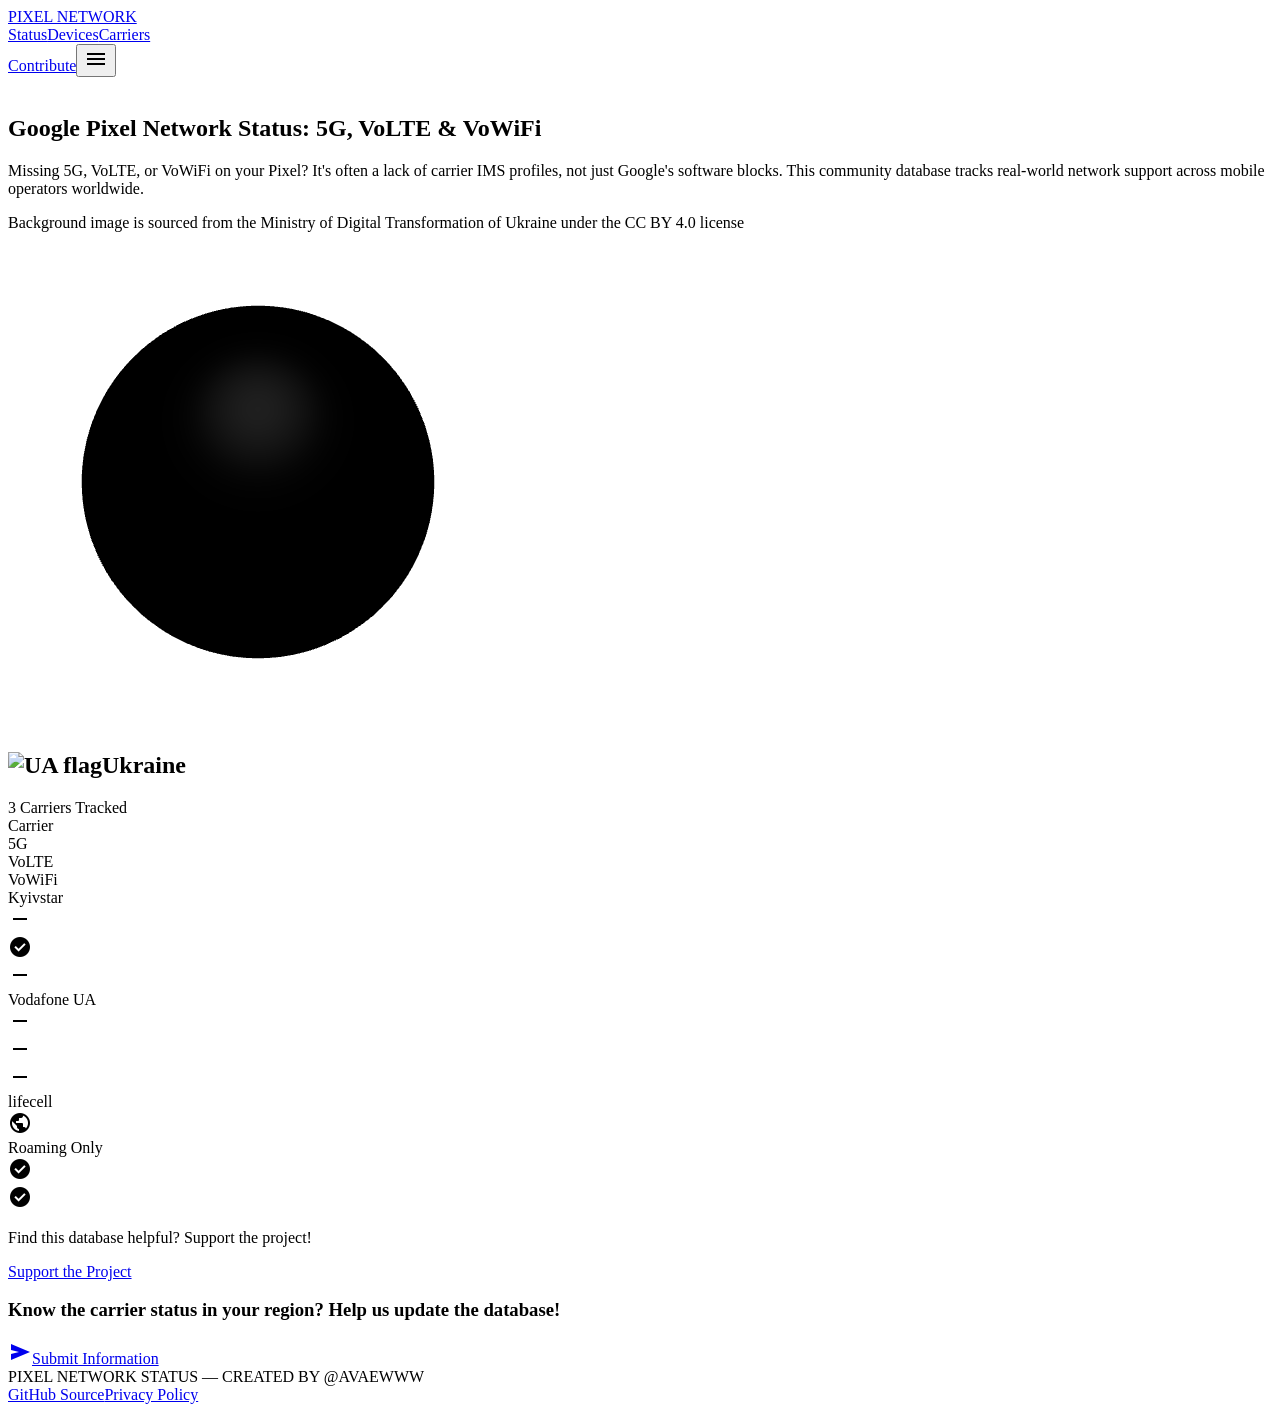
==== commit 235a6a02: "Add files via upload" ====
--- a/index.html
+++ b/index.html
@@ -2,14 +2,14 @@
 <html class="dark" lang="en">
   <head>
     <meta charset="UTF-8" />
-    <link rel="icon" type="image/png" href="./favicon.png" />
+    <link rel="icon" type="image/png" href="/favicon.png" />
     <meta name="viewport" content="width=device-width, initial-scale=1.0" />
     <title>Pixel Network Status</title>
     <meta name="description" content="Community database tracking real-world 5G, VoLTE, and VoWiFi support across mobile carriers worldwide for Google Pixel devices." />
     <link href="https://fonts.googleapis.com/css2?family=Material+Symbols+Outlined:wght,FILL@100..700,0..1&display=swap" rel="stylesheet">
     <link href="https://fonts.googleapis.com/css2?family=Inter:wght@400;500;600;700;900&display=swap" rel="stylesheet">
-    <script type="module" crossorigin src="./index-BHhfQYIo.js"></script>
-    <link rel="stylesheet" crossorigin href="./index-DqUOTszz.css">
+    <script type="module" crossorigin src="/index-BX8ogV_V.js"></script>
+    <link rel="stylesheet" crossorigin href="/index-CkXZe9dl.css">
   </head>
   <body class="font-body-md text-body-md antialiased min-h-screen flex flex-col">
     <div id="root"></div>
--- a/index-CkXZe9dl.css
+++ b/index-CkXZe9dl.css
@@ -0,0 +1,2 @@
+/*! tailwindcss v4.2.4 | MIT License | https://tailwindcss.com */
+@layer properties{@supports (((-webkit-hyphens:none)) and (not (margin-trim:inline))) or ((-moz-orient:inline) and (not (color:rgb(from red r g b)))){*,:before,:after,::backdrop{--tw-translate-x:0;--tw-translate-y:0;--tw-translate-z:0;--tw-rotate-x:initial;--tw-rotate-y:initial;--tw-rotate-z:initial;--tw-skew-x:initial;--tw-skew-y:initial;--tw-space-y-reverse:0;--tw-border-style:solid;--tw-gradient-position:initial;--tw-gradient-from:#0000;--tw-gradient-via:#0000;--tw-gradient-to:#0000;--tw-gradient-stops:initial;--tw-gradient-via-stops:initial;--tw-gradient-from-position:0%;--tw-gradient-via-position:50%;--tw-gradient-to-position:100%;--tw-leading:initial;--tw-font-weight:initial;--tw-tracking:initial;--tw-shadow:0 0 #0000;--tw-shadow-color:initial;--tw-shadow-alpha:100%;--tw-inset-shadow:0 0 #0000;--tw-inset-shadow-color:initial;--tw-inset-shadow-alpha:100%;--tw-ring-color:initial;--tw-ring-shadow:0 0 #0000;--tw-inset-ring-color:initial;--tw-inset-ring-shadow:0 0 #0000;--tw-ring-inset:initial;--tw-ring-offset-width:0px;--tw-ring-offset-color:#fff;--tw-ring-offset-shadow:0 0 #0000;--tw-outline-style:solid;--tw-blur:initial;--tw-brightness:initial;--tw-contrast:initial;--tw-grayscale:initial;--tw-hue-rotate:initial;--tw-invert:initial;--tw-opacity:initial;--tw-saturate:initial;--tw-sepia:initial;--tw-drop-shadow:initial;--tw-drop-shadow-color:initial;--tw-drop-shadow-alpha:100%;--tw-drop-shadow-size:initial;--tw-backdrop-blur:initial;--tw-backdrop-brightness:initial;--tw-backdrop-contrast:initial;--tw-backdrop-grayscale:initial;--tw-backdrop-hue-rotate:initial;--tw-backdrop-invert:initial;--tw-backdrop-opacity:initial;--tw-backdrop-saturate:initial;--tw-backdrop-sepia:initial;--tw-duration:initial;--tw-ease:initial}}}@layer theme{:root,:host{--font-sans:ui-sans-serif, system-ui, sans-serif, "Apple Color Emoji", "Segoe UI Emoji", "Segoe UI Symbol", "Noto Color Emoji";--font-mono:ui-monospace, SFMono-Regular, Menlo, Monaco, Consolas, "Liberation Mono", "Courier New", monospace;--color-amber-400:oklch(82.8% .189 84.429);--color-emerald-400:oklch(76.5% .177 163.223);--color-emerald-500:oklch(69.6% .17 162.48);--color-zinc-200:oklch(92% .004 286.32);--color-zinc-300:oklch(87.1% .006 286.286);--color-zinc-400:oklch(70.5% .015 286.067);--color-zinc-500:oklch(55.2% .016 285.938);--color-zinc-600:oklch(44.2% .017 285.786);--color-zinc-700:oklch(37% .013 285.805);--color-zinc-800:oklch(27.4% .006 286.033);--color-zinc-900:oklch(21% .006 285.885);--color-zinc-950:oklch(14.1% .005 285.823);--color-black:#000;--color-white:#fff;--spacing:.25rem;--container-2xl:42rem;--container-3xl:48rem;--container-4xl:56rem;--text-xs:.75rem;--text-xs--line-height:calc(1 / .75);--text-sm:.875rem;--text-sm--line-height:calc(1.25 / .875);--text-base:1rem;--text-base--line-height:calc(1.5 / 1);--text-lg:1.125rem;--text-lg--line-height:calc(1.75 / 1.125);--text-xl:1.25rem;--text-xl--line-height:calc(1.75 / 1.25);--text-2xl:1.5rem;--text-2xl--line-height:calc(2 / 1.5);--text-3xl:1.875rem;--text-3xl--line-height:calc(2.25 / 1.875);--text-4xl:2.25rem;--text-4xl--line-height:calc(2.5 / 2.25);--text-5xl:3rem;--text-5xl--line-height:1;--font-weight-medium:500;--font-weight-semibold:600;--font-weight-black:900;--tracking-tighter:-.05em;--tracking-wider:.05em;--tracking-widest:.1em;--leading-tight:1.25;--leading-relaxed:1.625;--radius-sm:.25rem;--radius-lg:.5rem;--radius-xl:.75rem;--radius-2xl:1rem;--ease-in-out:cubic-bezier(.4, 0, .2, 1);--animate-spin:spin 1s linear infinite;--animate-pulse:pulse 2s cubic-bezier(.4, 0, .6, 1) infinite;--blur-md:12px;--blur-xl:24px;--default-transition-duration:.15s;--default-transition-timing-function:cubic-bezier(.4, 0, .2, 1);--default-font-family:var(--font-sans);--default-mono-font-family:var(--font-mono);--color-primary:#fff;--color-on-primary:#2f3131;--color-error:#ffb4ab;--spacing-md:24px;--spacing-xs:4px;--spacing-gutter:24px;--spacing-sm:12px;--spacing-lg:48px;--spacing-xl:80px;--font-label-md:"Inter", sans-serif;--font-label-sm:"Inter", sans-serif;--font-headline-sm:"Inter", sans-serif;--font-body-lg:"Inter", sans-serif;--font-body-md:"Inter", sans-serif;--font-headline-lg:"Inter", sans-serif;--font-headline-md:"Inter", sans-serif;--text-label-md:14px;--text-label-md--line-height:1;--text-label-md--letter-spacing:.02em;--text-label-md--font-weight:500;--text-label-sm:12px;--text-label-sm--line-height:1;--text-label-sm--letter-spacing:.05em;--text-label-sm--font-weight:600;--text-headline-sm:20px;--text-headline-sm--line-height:1.4;--text-headline-sm--letter-spacing:-.01em;--text-headline-sm--font-weight:500;--text-body-lg:18px;--text-body-lg--line-height:1.6;--text-body-lg--letter-spacing:0;--text-body-lg--font-weight:400;--text-body-md:16px;--text-body-md--line-height:1.6;--text-body-md--letter-spacing:0;--text-body-md--font-weight:400;--text-headline-lg:48px;--text-headline-lg--line-height:1.1;--text-headline-lg--letter-spacing:-.02em;--text-headline-lg--font-weight:600;--text-headline-md:30px;--text-headline-md--line-height:1.2;--text-headline-md--letter-spacing:-.01em;--text-headline-md--font-weight:500}}@layer base{*,:after,:before,::backdrop{box-sizing:border-box;border:0 solid;margin:0;padding:0}::file-selector-button{box-sizing:border-box;border:0 solid;margin:0;padding:0}html,:host{-webkit-text-size-adjust:100%;tab-size:4;line-height:1.5;font-family:var(--default-font-family,ui-sans-serif, system-ui, sans-serif, "Apple Color Emoji", "Segoe UI Emoji", "Segoe UI Symbol", "Noto Color Emoji");font-feature-settings:var(--default-font-feature-settings,normal);font-variation-settings:var(--default-font-variation-settings,normal);-webkit-tap-highlight-color:transparent}hr{height:0;color:inherit;border-top-width:1px}abbr:where([title]){-webkit-text-decoration:underline dotted;text-decoration:underline dotted}h1,h2,h3,h4,h5,h6{font-size:inherit;font-weight:inherit}a{color:inherit;-webkit-text-decoration:inherit;-webkit-text-decoration:inherit;-webkit-text-decoration:inherit;-webkit-text-decoration:inherit;text-decoration:inherit}b,strong{font-weight:bolder}code,kbd,samp,pre{font-family:var(--default-mono-font-family,ui-monospace, SFMono-Regular, Menlo, Monaco, Consolas, "Liberation Mono", "Courier New", monospace);font-feature-settings:var(--default-mono-font-feature-settings,normal);font-variation-settings:var(--default-mono-font-variation-settings,normal);font-size:1em}small{font-size:80%}sub,sup{vertical-align:baseline;font-size:75%;line-height:0;position:relative}sub{bottom:-.25em}sup{top:-.5em}table{text-indent:0;border-color:inherit;border-collapse:collapse}:-moz-focusring{outline:auto}progress{vertical-align:baseline}summary{display:list-item}ol,ul,menu{list-style:none}img,svg,video,canvas,audio,iframe,embed,object{vertical-align:middle;display:block}img,video{max-width:100%;height:auto}button,input,select,optgroup,textarea{font:inherit;font-feature-settings:inherit;font-variation-settings:inherit;letter-spacing:inherit;color:inherit;opacity:1;background-color:#0000;border-radius:0}::file-selector-button{font:inherit;font-feature-settings:inherit;font-variation-settings:inherit;letter-spacing:inherit;color:inherit;opacity:1;background-color:#0000;border-radius:0}:where(select:is([multiple],[size])) optgroup{font-weight:bolder}:where(select:is([multiple],[size])) optgroup option{padding-inline-start:20px}::file-selector-button{margin-inline-end:4px}::placeholder{opacity:1}@supports (not ((-webkit-appearance:-apple-pay-button))) or (contain-intrinsic-size:1px){::placeholder{color:currentColor}@supports (color:color-mix(in lab, red, red)){::placeholder{color:color-mix(in oklab, currentcolor 50%, transparent)}}}textarea{resize:vertical}::-webkit-search-decoration{-webkit-appearance:none}::-webkit-date-and-time-value{min-height:1lh;text-align:inherit}::-webkit-datetime-edit{display:inline-flex}::-webkit-datetime-edit-fields-wrapper{padding:0}::-webkit-datetime-edit{padding-block:0}::-webkit-datetime-edit-year-field{padding-block:0}::-webkit-datetime-edit-month-field{padding-block:0}::-webkit-datetime-edit-day-field{padding-block:0}::-webkit-datetime-edit-hour-field{padding-block:0}::-webkit-datetime-edit-minute-field{padding-block:0}::-webkit-datetime-edit-second-field{padding-block:0}::-webkit-datetime-edit-millisecond-field{padding-block:0}::-webkit-datetime-edit-meridiem-field{padding-block:0}::-webkit-calendar-picker-indicator{line-height:1}:-moz-ui-invalid{box-shadow:none}button,input:where([type=button],[type=reset],[type=submit]){appearance:button}::file-selector-button{appearance:button}::-webkit-inner-spin-button{height:auto}::-webkit-outer-spin-button{height:auto}[hidden]:where(:not([hidden=until-found])){display:none!important}}@layer components;@layer utilities{.pointer-events-none{pointer-events:none}.absolute{position:absolute}.fixed{position:fixed}.relative{position:relative}.inset-0{inset:calc(var(--spacing) * 0)}.end{inset-inline-end:var(--spacing)}.top-0{top:calc(var(--spacing) * 0)}.top-1\/2{top:50%}.right-4{right:calc(var(--spacing) * 4)}.bottom-0{bottom:calc(var(--spacing) * 0)}.bottom-2{bottom:calc(var(--spacing) * 2)}.bottom-full{bottom:100%}.left-1\/2{left:50%}.left-3{left:calc(var(--spacing) * 3)}.z-0{z-index:0}.z-10{z-index:10}.z-50{z-index:50}.col-span-1{grid-column:span 1/span 1}.container{width:100%}@media (width>=40rem){.container{max-width:40rem}}@media (width>=48rem){.container{max-width:48rem}}@media (width>=64rem){.container{max-width:64rem}}@media (width>=80rem){.container{max-width:80rem}}@media (width>=96rem){.container{max-width:96rem}}.mx-auto{margin-inline:auto}.mt-1{margin-top:calc(var(--spacing) * 1)}.mt-3{margin-top:calc(var(--spacing) * 3)}.mt-4{margin-top:calc(var(--spacing) * 4)}.mt-12{margin-top:calc(var(--spacing) * 12)}.mt-auto{margin-top:auto}.mt-lg{margin-top:var(--spacing-lg)}.mt-md{margin-top:var(--spacing-md)}.mt-sm{margin-top:var(--spacing-sm)}.mb-1{margin-bottom:calc(var(--spacing) * 1)}.mb-2{margin-bottom:calc(var(--spacing) * 2)}.mb-4{margin-bottom:calc(var(--spacing) * 4)}.mb-6{margin-bottom:calc(var(--spacing) * 6)}.mb-sm{margin-bottom:var(--spacing-sm)}.block{display:block}.flex{display:flex}.grid{display:grid}.hidden{display:none}.inline-block{display:inline-block}.inline-flex{display:inline-flex}.h-12{height:calc(var(--spacing) * 12)}.h-14{height:calc(var(--spacing) * 14)}.h-16{height:calc(var(--spacing) * 16)}.h-\[400px\]{height:400px}.h-full{height:100%}.h-screen{height:100vh}.min-h-\[60vh\]{min-height:60vh}.min-h-\[70vh\]{min-height:70vh}.min-h-\[200px\]{min-height:200px}.min-h-\[320px\]{min-height:320px}.min-h-\[500px\]{min-height:500px}.min-h-\[calc\(100vh-56px\)\]{min-height:calc(100vh - 56px)}.min-h-screen{min-height:100vh}.w-12{width:calc(var(--spacing) * 12)}.w-\[400px\]{width:400px}.w-full{width:100%}.max-w-2xl{max-width:var(--container-2xl)}.max-w-3xl{max-width:var(--container-3xl)}.max-w-4xl{max-width:var(--container-4xl)}.max-w-\[1440px\]{max-width:1440px}.max-w-md{max-width:var(--spacing-md)}.min-w-\[450px\]{min-width:450px}.min-w-\[600px\]{min-width:600px}.flex-grow{flex-grow:1}.-translate-x-1\/2{--tw-translate-x:calc(calc(1 / 2 * 100%) * -1);translate:var(--tw-translate-x) var(--tw-translate-y)}.-translate-y-1\/2{--tw-translate-y:calc(calc(1 / 2 * 100%) * -1);translate:var(--tw-translate-x) var(--tw-translate-y)}.transform{transform:var(--tw-rotate-x,) var(--tw-rotate-y,) var(--tw-rotate-z,) var(--tw-skew-x,) var(--tw-skew-y,)}.animate-pulse{animation:var(--animate-pulse)}.animate-spin{animation:var(--animate-spin)}.cursor-pointer{cursor:pointer}.resize{resize:both}.grid-cols-1{grid-template-columns:repeat(1,minmax(0,1fr))}.grid-cols-4{grid-template-columns:repeat(4,minmax(0,1fr))}.grid-cols-\[1\.5fr_80px_80px_80px\]{grid-template-columns:1.5fr 80px 80px 80px}.grid-cols-\[1fr_1\.5fr_80px_80px_80px\]{grid-template-columns:1fr 1.5fr 80px 80px 80px}.flex-col{flex-direction:column}.flex-wrap{flex-wrap:wrap}.items-center{align-items:center}.items-start{align-items:flex-start}.justify-between{justify-content:space-between}.justify-center{justify-content:center}.justify-end{justify-content:flex-end}.gap-1{gap:calc(var(--spacing) * 1)}.gap-1\.5{gap:calc(var(--spacing) * 1.5)}.gap-2{gap:calc(var(--spacing) * 2)}.gap-3{gap:calc(var(--spacing) * 3)}.gap-4{gap:calc(var(--spacing) * 4)}.gap-6{gap:calc(var(--spacing) * 6)}.gap-gutter{gap:var(--spacing-gutter)}.gap-sm{gap:var(--spacing-sm)}:where(.space-y-2>:not(:last-child)){--tw-space-y-reverse:0;margin-block-start:calc(calc(var(--spacing) * 2) * var(--tw-space-y-reverse));margin-block-end:calc(calc(var(--spacing) * 2) * calc(1 - var(--tw-space-y-reverse)))}:where(.space-y-4>:not(:last-child)){--tw-space-y-reverse:0;margin-block-start:calc(calc(var(--spacing) * 4) * var(--tw-space-y-reverse));margin-block-end:calc(calc(var(--spacing) * 4) * calc(1 - var(--tw-space-y-reverse)))}:where(.space-y-5>:not(:last-child)){--tw-space-y-reverse:0;margin-block-start:calc(calc(var(--spacing) * 5) * var(--tw-space-y-reverse));margin-block-end:calc(calc(var(--spacing) * 5) * calc(1 - var(--tw-space-y-reverse)))}:where(.space-y-lg>:not(:last-child)){--tw-space-y-reverse:0;margin-block-start:calc(var(--spacing-lg) * var(--tw-space-y-reverse));margin-block-end:calc(var(--spacing-lg) * calc(1 - var(--tw-space-y-reverse)))}:where(.space-y-md>:not(:last-child)){--tw-space-y-reverse:0;margin-block-start:calc(var(--spacing-md) * var(--tw-space-y-reverse));margin-block-end:calc(var(--spacing-md) * calc(1 - var(--tw-space-y-reverse)))}:where(.space-y-sm>:not(:last-child)){--tw-space-y-reverse:0;margin-block-start:calc(var(--spacing-sm) * var(--tw-space-y-reverse));margin-block-end:calc(var(--spacing-sm) * calc(1 - var(--tw-space-y-reverse)))}.truncate{text-overflow:ellipsis;white-space:nowrap;overflow:hidden}.overflow-hidden{overflow:hidden}.overflow-x-auto{overflow-x:auto}.rounded{border-radius:.25rem}.rounded-2xl{border-radius:var(--radius-2xl)}.rounded-\[2px\]{border-radius:2px}.rounded-full{border-radius:3.40282e38px}.rounded-sm{border-radius:var(--radius-sm)}.rounded-xl{border-radius:var(--radius-xl)}.rounded-r-lg{border-top-right-radius:var(--radius-lg);border-bottom-right-radius:var(--radius-lg)}.border{border-style:var(--tw-border-style);border-width:1px}.border-4{border-style:var(--tw-border-style);border-width:4px}.border-t{border-top-style:var(--tw-border-style);border-top-width:1px}.border-b{border-bottom-style:var(--tw-border-style);border-bottom-width:1px}.border-l-2{border-left-style:var(--tw-border-style);border-left-width:2px}.border-emerald-500\/20{border-color:#00bb7f33}@supports (color:color-mix(in lab, red, red)){.border-emerald-500\/20{border-color:color-mix(in oklab, var(--color-emerald-500) 20%, transparent)}}.border-white{border-color:var(--color-white)}.border-white\/10{border-color:#ffffff1a}@supports (color:color-mix(in lab, red, red)){.border-white\/10{border-color:color-mix(in oklab, var(--color-white) 10%, transparent)}}.border-zinc-700\/30{border-color:#3f3f464d}@supports (color:color-mix(in lab, red, red)){.border-zinc-700\/30{border-color:color-mix(in oklab, var(--color-zinc-700) 30%, transparent)}}.border-zinc-800{border-color:var(--color-zinc-800)}.border-zinc-800\/50{border-color:#27272a80}@supports (color:color-mix(in lab, red, red)){.border-zinc-800\/50{border-color:color-mix(in oklab, var(--color-zinc-800) 50%, transparent)}}.border-t-white{border-top-color:var(--color-white)}.bg-black{background-color:var(--color-black)}.bg-black\/40{background-color:#0006}@supports (color:color-mix(in lab, red, red)){.bg-black\/40{background-color:color-mix(in oklab, var(--color-black) 40%, transparent)}}.bg-black\/80{background-color:#000c}@supports (color:color-mix(in lab, red, red)){.bg-black\/80{background-color:color-mix(in oklab, var(--color-black) 80%, transparent)}}.bg-black\/95{background-color:#000000f2}@supports (color:color-mix(in lab, red, red)){.bg-black\/95{background-color:color-mix(in oklab, var(--color-black) 95%, transparent)}}.bg-emerald-500\/10{background-color:#00bb7f1a}@supports (color:color-mix(in lab, red, red)){.bg-emerald-500\/10{background-color:color-mix(in oklab, var(--color-emerald-500) 10%, transparent)}}.bg-primary{background-color:var(--color-primary)}.bg-white{background-color:var(--color-white)}.bg-zinc-800{background-color:var(--color-zinc-800)}.bg-zinc-800\/50{background-color:#27272a80}@supports (color:color-mix(in lab, red, red)){.bg-zinc-800\/50{background-color:color-mix(in oklab, var(--color-zinc-800) 50%, transparent)}}.bg-zinc-900{background-color:var(--color-zinc-900)}.bg-zinc-900\/30{background-color:#18181b4d}@supports (color:color-mix(in lab, red, red)){.bg-zinc-900\/30{background-color:color-mix(in oklab, var(--color-zinc-900) 30%, transparent)}}.bg-zinc-950{background-color:var(--color-zinc-950)}.bg-gradient-to-b{--tw-gradient-position:to bottom in oklab;background-image:linear-gradient(var(--tw-gradient-stops))}.bg-gradient-to-t{--tw-gradient-position:to top in oklab;background-image:linear-gradient(var(--tw-gradient-stops))}.from-black{--tw-gradient-from:var(--color-black);--tw-gradient-stops:var(--tw-gradient-via-stops,var(--tw-gradient-position), var(--tw-gradient-from) var(--tw-gradient-from-position), var(--tw-gradient-to) var(--tw-gradient-to-position))}.from-black\/40{--tw-gradient-from:#0006}@supports (color:color-mix(in lab, red, red)){.from-black\/40{--tw-gradient-from:color-mix(in oklab, var(--color-black) 40%, transparent)}}.from-black\/40{--tw-gradient-stops:var(--tw-gradient-via-stops,var(--tw-gradient-position), var(--tw-gradient-from) var(--tw-gradient-from-position), var(--tw-gradient-to) var(--tw-gradient-to-position))}.via-black\/70{--tw-gradient-via:#000000b3}@supports (color:color-mix(in lab, red, red)){.via-black\/70{--tw-gradient-via:color-mix(in oklab, var(--color-black) 70%, transparent)}}.via-black\/70{--tw-gradient-via-stops:var(--tw-gradient-position), var(--tw-gradient-from) var(--tw-gradient-from-position), var(--tw-gradient-via) var(--tw-gradient-via-position), var(--tw-gradient-to) var(--tw-gradient-to-position);--tw-gradient-stops:var(--tw-gradient-via-stops)}.via-transparent{--tw-gradient-via:transparent;--tw-gradient-via-stops:var(--tw-gradient-position), var(--tw-gradient-from) var(--tw-gradient-from-position), var(--tw-gradient-via) var(--tw-gradient-via-position), var(--tw-gradient-to) var(--tw-gradient-to-position);--tw-gradient-stops:var(--tw-gradient-via-stops)}.to-transparent{--tw-gradient-to:transparent;--tw-gradient-stops:var(--tw-gradient-via-stops,var(--tw-gradient-position), var(--tw-gradient-from) var(--tw-gradient-from-position), var(--tw-gradient-to) var(--tw-gradient-to-position))}.bg-cover{background-size:cover}.bg-top{background-position:top}.object-cover{object-fit:cover}.object-top{object-position:top}.p-1{padding:calc(var(--spacing) * 1)}.p-4{padding:calc(var(--spacing) * 4)}.p-5{padding:calc(var(--spacing) * 5)}.p-6{padding:calc(var(--spacing) * 6)}.p-md{padding:var(--spacing-md)}.px-1{padding-inline:calc(var(--spacing) * 1)}.px-2{padding-inline:calc(var(--spacing) * 2)}.px-3{padding-inline:calc(var(--spacing) * 3)}.px-4{padding-inline:calc(var(--spacing) * 4)}.px-5{padding-inline:calc(var(--spacing) * 5)}.px-6{padding-inline:calc(var(--spacing) * 6)}.px-8{padding-inline:calc(var(--spacing) * 8)}.px-gutter{padding-inline:var(--spacing-gutter)}.px-lg{padding-inline:var(--spacing-lg)}.px-md{padding-inline:var(--spacing-md)}.px-xs{padding-inline:var(--spacing-xs)}.py-0\.5{padding-block:calc(var(--spacing) * .5)}.py-1{padding-block:calc(var(--spacing) * 1)}.py-1\.5{padding-block:calc(var(--spacing) * 1.5)}.py-2{padding-block:calc(var(--spacing) * 2)}.py-2\.5{padding-block:calc(var(--spacing) * 2.5)}.py-3{padding-block:calc(var(--spacing) * 3)}.py-4{padding-block:calc(var(--spacing) * 4)}.py-6{padding-block:calc(var(--spacing) * 6)}.py-12{padding-block:calc(var(--spacing) * 12)}.py-sm{padding-block:var(--spacing-sm)}.py-xl{padding-block:var(--spacing-xl)}.pt-2{padding-top:calc(var(--spacing) * 2)}.pt-6{padding-top:calc(var(--spacing) * 6)}.pt-14{padding-top:calc(var(--spacing) * 14)}.pt-16{padding-top:calc(var(--spacing) * 16)}.pt-xl{padding-top:var(--spacing-xl)}.pr-2{padding-right:calc(var(--spacing) * 2)}.pr-4{padding-right:calc(var(--spacing) * 4)}.pb-1{padding-bottom:calc(var(--spacing) * 1)}.pb-2{padding-bottom:calc(var(--spacing) * 2)}.pb-3{padding-bottom:calc(var(--spacing) * 3)}.pb-8{padding-bottom:calc(var(--spacing) * 8)}.pb-16{padding-bottom:calc(var(--spacing) * 16)}.pb-lg{padding-bottom:var(--spacing-lg)}.pb-sm{padding-bottom:var(--spacing-sm)}.pb-xl{padding-bottom:var(--spacing-xl)}.pb-xs{padding-bottom:var(--spacing-xs)}.pl-4{padding-left:calc(var(--spacing) * 4)}.pl-10{padding-left:calc(var(--spacing) * 10)}.text-center{text-align:center}.text-right{text-align:right}.font-\[\'Inter\'\]{font-family:Inter}.font-body-lg{font-family:var(--font-body-lg)}.font-body-md{font-family:var(--font-body-md)}.font-headline-lg{font-family:var(--font-headline-lg)}.font-headline-md{font-family:var(--font-headline-md)}.font-headline-sm{font-family:var(--font-headline-sm)}.font-label-md{font-family:var(--font-label-md)}.font-label-sm{font-family:var(--font-label-sm)}.text-body-lg{font-size:var(--text-body-lg);line-height:var(--tw-leading,var(--text-body-lg--line-height));letter-spacing:var(--tw-tracking,var(--text-body-lg--letter-spacing));font-weight:var(--tw-font-weight,var(--text-body-lg--font-weight))}.text-body-md{font-size:var(--text-body-md);line-height:var(--tw-leading,var(--text-body-md--line-height));letter-spacing:var(--tw-tracking,var(--text-body-md--letter-spacing));font-weight:var(--tw-font-weight,var(--text-body-md--font-weight))}.text-headline-lg{font-size:var(--text-headline-lg);line-height:var(--tw-leading,var(--text-headline-lg--line-height));letter-spacing:var(--tw-tracking,var(--text-headline-lg--letter-spacing));font-weight:var(--tw-font-weight,var(--text-headline-lg--font-weight))}.text-headline-md{font-size:var(--text-headline-md);line-height:var(--tw-leading,var(--text-headline-md--line-height));letter-spacing:var(--tw-tracking,var(--text-headline-md--letter-spacing));font-weight:var(--tw-font-weight,var(--text-headline-md--font-weight))}.text-headline-sm{font-size:var(--text-headline-sm);line-height:var(--tw-leading,var(--text-headline-sm--line-height));letter-spacing:var(--tw-tracking,var(--text-headline-sm--letter-spacing));font-weight:var(--tw-font-weight,var(--text-headline-sm--font-weight))}.text-label-md{font-size:var(--text-label-md);line-height:var(--tw-leading,var(--text-label-md--line-height));letter-spacing:var(--tw-tracking,var(--text-label-md--letter-spacing));font-weight:var(--tw-font-weight,var(--text-label-md--font-weight))}.text-label-sm{font-size:var(--text-label-sm);line-height:var(--tw-leading,var(--text-label-sm--line-height));letter-spacing:var(--tw-tracking,var(--text-label-sm--letter-spacing));font-weight:var(--tw-font-weight,var(--text-label-sm--font-weight))}.text-2xl{font-size:var(--text-2xl);line-height:var(--tw-leading,var(--text-2xl--line-height))}.text-3xl{font-size:var(--text-3xl);line-height:var(--tw-leading,var(--text-3xl--line-height))}.text-4xl{font-size:var(--text-4xl);line-height:var(--tw-leading,var(--text-4xl--line-height))}.text-5xl{font-size:var(--text-5xl);line-height:var(--tw-leading,var(--text-5xl--line-height))}.text-base{font-size:var(--text-base);line-height:var(--tw-leading,var(--text-base--line-height))}.text-lg{font-size:var(--text-lg);line-height:var(--tw-leading,var(--text-lg--line-height))}.text-sm{font-size:var(--text-sm);line-height:var(--tw-leading,var(--text-sm--line-height))}.text-xl{font-size:var(--text-xl);line-height:var(--tw-leading,var(--text-xl--line-height))}.text-xs{font-size:var(--text-xs);line-height:var(--tw-leading,var(--text-xs--line-height))}.text-\[9px\]{font-size:9px}.text-\[10px\]{font-size:10px}.text-\[11px\]{font-size:11px}.text-\[14px\]{font-size:14px}.leading-relaxed{--tw-leading:var(--leading-relaxed);line-height:var(--leading-relaxed)}.leading-tight{--tw-leading:var(--leading-tight);line-height:var(--leading-tight)}.font-black{--tw-font-weight:var(--font-weight-black);font-weight:var(--font-weight-black)}.font-medium{--tw-font-weight:var(--font-weight-medium);font-weight:var(--font-weight-medium)}.font-semibold{--tw-font-weight:var(--font-weight-semibold);font-weight:var(--font-weight-semibold)}.tracking-tighter{--tw-tracking:var(--tracking-tighter);letter-spacing:var(--tracking-tighter)}.tracking-wider{--tw-tracking:var(--tracking-wider);letter-spacing:var(--tracking-wider)}.tracking-widest{--tw-tracking:var(--tracking-widest);letter-spacing:var(--tracking-widest)}.text-balance{text-wrap:balance}.whitespace-nowrap{white-space:nowrap}.text-amber-400{color:var(--color-amber-400)}.text-black{color:var(--color-black)}.text-emerald-400{color:var(--color-emerald-400)}.text-error{color:var(--color-error)}.text-on-primary{color:var(--color-on-primary)}.text-primary{color:var(--color-primary)}.text-white{color:var(--color-white)}.text-zinc-300{color:var(--color-zinc-300)}.text-zinc-400{color:var(--color-zinc-400)}.text-zinc-500{color:var(--color-zinc-500)}.text-zinc-600{color:var(--color-zinc-600)}.text-zinc-700{color:var(--color-zinc-700)}.uppercase{text-transform:uppercase}.underline{text-decoration-line:underline}.decoration-white{-webkit-text-decoration-color:var(--color-white);-webkit-text-decoration-color:var(--color-white);-webkit-text-decoration-color:var(--color-white);text-decoration-color:var(--color-white)}.decoration-zinc-700{-webkit-text-decoration-color:var(--color-zinc-700);-webkit-text-decoration-color:var(--color-zinc-700);-webkit-text-decoration-color:var(--color-zinc-700);text-decoration-color:var(--color-zinc-700)}.decoration-2{text-decoration-thickness:2px}.underline-offset-4{text-underline-offset:4px}.underline-offset-\[6px\]{text-underline-offset:6px}.antialiased{-webkit-font-smoothing:antialiased;-moz-osx-font-smoothing:grayscale}.opacity-60{opacity:.6}.opacity-80{opacity:.8}.shadow-\[0_0_100px_rgba\(255\,255\,255\,0\.05\)\]{--tw-shadow:0 0 100px var(--tw-shadow-color,#ffffff0d);box-shadow:var(--tw-inset-shadow), var(--tw-inset-ring-shadow), var(--tw-ring-offset-shadow), var(--tw-ring-shadow), var(--tw-shadow)}.shadow-lg{--tw-shadow:0 10px 15px -3px var(--tw-shadow-color,#0000001a), 0 4px 6px -4px var(--tw-shadow-color,#0000001a);box-shadow:var(--tw-inset-shadow), var(--tw-inset-ring-shadow), var(--tw-ring-offset-shadow), var(--tw-ring-shadow), var(--tw-shadow)}.shadow-sm{--tw-shadow:0 1px 3px 0 var(--tw-shadow-color,#0000001a), 0 1px 2px -1px var(--tw-shadow-color,#0000001a);box-shadow:var(--tw-inset-shadow), var(--tw-inset-ring-shadow), var(--tw-ring-offset-shadow), var(--tw-ring-shadow), var(--tw-shadow)}.shadow-black\/50{--tw-shadow-color:#00000080}@supports (color:color-mix(in lab, red, red)){.shadow-black\/50{--tw-shadow-color:color-mix(in oklab, color-mix(in oklab, var(--color-black) 50%, transparent) var(--tw-shadow-alpha), transparent)}}.outline{outline-style:var(--tw-outline-style);outline-width:1px}.filter{filter:var(--tw-blur,) var(--tw-brightness,) var(--tw-contrast,) var(--tw-grayscale,) var(--tw-hue-rotate,) var(--tw-invert,) var(--tw-saturate,) var(--tw-sepia,) var(--tw-drop-shadow,)}.backdrop-blur-md{--tw-backdrop-blur:blur(var(--blur-md));-webkit-backdrop-filter:var(--tw-backdrop-blur,) var(--tw-backdrop-brightness,) var(--tw-backdrop-contrast,) var(--tw-backdrop-grayscale,) var(--tw-backdrop-hue-rotate,) var(--tw-backdrop-invert,) var(--tw-backdrop-opacity,) var(--tw-backdrop-saturate,) var(--tw-backdrop-sepia,);backdrop-filter:var(--tw-backdrop-blur,) var(--tw-backdrop-brightness,) var(--tw-backdrop-contrast,) var(--tw-backdrop-grayscale,) var(--tw-backdrop-hue-rotate,) var(--tw-backdrop-invert,) var(--tw-backdrop-opacity,) var(--tw-backdrop-saturate,) var(--tw-backdrop-sepia,)}.backdrop-blur-xl{--tw-backdrop-blur:blur(var(--blur-xl));-webkit-backdrop-filter:var(--tw-backdrop-blur,) var(--tw-backdrop-brightness,) var(--tw-backdrop-contrast,) var(--tw-backdrop-grayscale,) var(--tw-backdrop-hue-rotate,) var(--tw-backdrop-invert,) var(--tw-backdrop-opacity,) var(--tw-backdrop-saturate,) var(--tw-backdrop-sepia,);backdrop-filter:var(--tw-backdrop-blur,) var(--tw-backdrop-brightness,) var(--tw-backdrop-contrast,) var(--tw-backdrop-grayscale,) var(--tw-backdrop-hue-rotate,) var(--tw-backdrop-invert,) var(--tw-backdrop-opacity,) var(--tw-backdrop-saturate,) var(--tw-backdrop-sepia,)}.transition{transition-property:color,background-color,border-color,outline-color,text-decoration-color,fill,stroke,--tw-gradient-from,--tw-gradient-via,--tw-gradient-to,opacity,box-shadow,transform,translate,scale,rotate,filter,-webkit-backdrop-filter,backdrop-filter,display,content-visibility,overlay,pointer-events;transition-timing-function:var(--tw-ease,var(--default-transition-timing-function));transition-duration:var(--tw-duration,var(--default-transition-duration))}.transition-all{transition-property:all;transition-timing-function:var(--tw-ease,var(--default-transition-timing-function));transition-duration:var(--tw-duration,var(--default-transition-duration))}.transition-colors{transition-property:color,background-color,border-color,outline-color,text-decoration-color,fill,stroke,--tw-gradient-from,--tw-gradient-via,--tw-gradient-to;transition-timing-function:var(--tw-ease,var(--default-transition-timing-function));transition-duration:var(--tw-duration,var(--default-transition-duration))}.transition-opacity{transition-property:opacity;transition-timing-function:var(--tw-ease,var(--default-transition-timing-function));transition-duration:var(--tw-duration,var(--default-transition-duration))}.duration-300{--tw-duration:.3s;transition-duration:.3s}.ease-in-out{--tw-ease:var(--ease-in-out);transition-timing-function:var(--ease-in-out)}@media (hover:hover){.group-hover\:block:is(:where(.group):hover *){display:block}.group-hover\:text-zinc-500:is(:where(.group):hover *){color:var(--color-zinc-500)}}.placeholder\:text-zinc-600::placeholder{color:var(--color-zinc-600)}@media (hover:hover){.hover\:border-white\/20:hover{border-color:#fff3}@supports (color:color-mix(in lab, red, red)){.hover\:border-white\/20:hover{border-color:color-mix(in oklab, var(--color-white) 20%, transparent)}}.hover\:bg-zinc-200:hover{background-color:var(--color-zinc-200)}.hover\:bg-zinc-800:hover{background-color:var(--color-zinc-800)}.hover\:bg-zinc-900\/50:hover{background-color:#18181b80}@supports (color:color-mix(in lab, red, red)){.hover\:bg-zinc-900\/50:hover{background-color:color-mix(in oklab, var(--color-zinc-900) 50%, transparent)}}.hover\:text-white:hover{color:var(--color-white)}.hover\:text-zinc-200:hover{color:var(--color-zinc-200)}.hover\:text-zinc-300:hover{color:var(--color-zinc-300)}.hover\:underline:hover{text-decoration-line:underline}.hover\:decoration-white:hover{-webkit-text-decoration-color:var(--color-white);-webkit-text-decoration-color:var(--color-white);-webkit-text-decoration-color:var(--color-white);text-decoration-color:var(--color-white)}.hover\:opacity-100:hover{opacity:1}}.focus\:border-white\/30:focus{border-color:#ffffff4d}@supports (color:color-mix(in lab, red, red)){.focus\:border-white\/30:focus{border-color:color-mix(in oklab, var(--color-white) 30%, transparent)}}.focus\:outline-none:focus{--tw-outline-style:none;outline-style:none}@media (width>=40rem){.sm\:inline-flex{display:inline-flex}.sm\:h-16{height:calc(var(--spacing) * 16)}.sm\:min-h-\[400px\]{min-height:400px}.sm\:grid-cols-2{grid-template-columns:repeat(2,minmax(0,1fr))}.sm\:grid-cols-4{grid-template-columns:repeat(4,minmax(0,1fr))}.sm\:grid-cols-\[1fr_1\.5fr_100px_100px_100px\]{grid-template-columns:1fr 1.5fr 100px 100px 100px}.sm\:flex-row{flex-direction:row}.sm\:items-center{align-items:center}.sm\:gap-3{gap:calc(var(--spacing) * 3)}.sm\:gap-4{gap:calc(var(--spacing) * 4)}.sm\:p-6{padding:calc(var(--spacing) * 6)}.sm\:px-4{padding-inline:calc(var(--spacing) * 4)}.sm\:px-6{padding-inline:calc(var(--spacing) * 6)}.sm\:px-8{padding-inline:calc(var(--spacing) * 8)}.sm\:py-3{padding-block:calc(var(--spacing) * 3)}.sm\:py-6{padding-block:calc(var(--spacing) * 6)}.sm\:py-sm{padding-block:var(--spacing-sm)}.sm\:pt-16{padding-top:calc(var(--spacing) * 16)}.sm\:text-left{text-align:left}.sm\:text-2xl{font-size:var(--text-2xl);line-height:var(--tw-leading,var(--text-2xl--line-height))}.sm\:text-base{font-size:var(--text-base);line-height:var(--tw-leading,var(--text-base--line-height))}.sm\:text-lg{font-size:var(--text-lg);line-height:var(--tw-leading,var(--text-lg--line-height))}.sm\:text-xs{font-size:var(--text-xs);line-height:var(--tw-leading,var(--text-xs--line-height))}.sm\:text-\[10px\]{font-size:10px}}@media (width>=48rem){.md\:mt-md{margin-top:var(--spacing-md)}.md\:flex{display:flex}.md\:hidden{display:none}.md\:min-h-\[80vh\]{min-height:80vh}.md\:flex-row{flex-direction:row}:where(.md\:space-y-md>:not(:last-child)){--tw-space-y-reverse:0;margin-block-start:calc(var(--spacing-md) * var(--tw-space-y-reverse));margin-block-end:calc(var(--spacing-md) * calc(1 - var(--tw-space-y-reverse)))}.md\:px-8{padding-inline:calc(var(--spacing) * 8)}.md\:px-gutter{padding-inline:var(--spacing-gutter)}.md\:px-lg{padding-inline:var(--spacing-lg)}.md\:px-md{padding-inline:var(--spacing-md)}.md\:py-16{padding-block:calc(var(--spacing) * 16)}.md\:py-sm{padding-block:var(--spacing-sm)}.md\:pt-xl{padding-top:var(--spacing-xl)}.md\:pb-24{padding-bottom:calc(var(--spacing) * 24)}.md\:pb-lg{padding-bottom:var(--spacing-lg)}.md\:pb-xl{padding-bottom:var(--spacing-xl)}.md\:text-3xl{font-size:var(--text-3xl);line-height:var(--tw-leading,var(--text-3xl--line-height))}.md\:text-5xl{font-size:var(--text-5xl);line-height:var(--tw-leading,var(--text-5xl--line-height))}.md\:text-lg{font-size:var(--text-lg);line-height:var(--tw-leading,var(--text-lg--line-height))}.md\:text-sm{font-size:var(--text-sm);line-height:var(--tw-leading,var(--text-sm--line-height))}}@media (width>=64rem){.lg\:col-span-5{grid-column:span 5/span 5}.lg\:col-span-7{grid-column:span 7/span 7}.lg\:min-h-\[500px\]{min-height:500px}.lg\:grid-cols-3{grid-template-columns:repeat(3,minmax(0,1fr))}.lg\:grid-cols-12{grid-template-columns:repeat(12,minmax(0,1fr))}.lg\:gap-6{gap:calc(var(--spacing) * 6)}.lg\:gap-gutter{gap:var(--spacing-gutter)}}@media (width>=80rem){.xl\:grid-cols-4{grid-template-columns:repeat(4,minmax(0,1fr))}}}body{color:#fff;background-color:#000}.bg-hero-fade{background:linear-gradient(#0000 0%,#000c 60%,#000 100%)}.globe-placeholder{background:radial-gradient(circle,#1a1a1a 0%,#000 70%);border:1px solid #ffffff1a}.globe-container canvas{cursor:grab}.globe-container canvas:active{cursor:grabbing}@property --tw-translate-x{syntax:"*";inherits:false;initial-value:0}@property --tw-translate-y{syntax:"*";inherits:false;initial-value:0}@property --tw-translate-z{syntax:"*";inherits:false;initial-value:0}@property --tw-rotate-x{syntax:"*";inherits:false}@property --tw-rotate-y{syntax:"*";inherits:false}@property --tw-rotate-z{syntax:"*";inherits:false}@property --tw-skew-x{syntax:"*";inherits:false}@property --tw-skew-y{syntax:"*";inherits:false}@property --tw-space-y-reverse{syntax:"*";inherits:false;initial-value:0}@property --tw-border-style{syntax:"*";inherits:false;initial-value:solid}@property --tw-gradient-position{syntax:"*";inherits:false}@property --tw-gradient-from{syntax:"<color>";inherits:false;initial-value:#0000}@property --tw-gradient-via{syntax:"<color>";inherits:false;initial-value:#0000}@property --tw-gradient-to{syntax:"<color>";inherits:false;initial-value:#0000}@property --tw-gradient-stops{syntax:"*";inherits:false}@property --tw-gradient-via-stops{syntax:"*";inherits:false}@property --tw-gradient-from-position{syntax:"<length-percentage>";inherits:false;initial-value:0%}@property --tw-gradient-via-position{syntax:"<length-percentage>";inherits:false;initial-value:50%}@property --tw-gradient-to-position{syntax:"<length-percentage>";inherits:false;initial-value:100%}@property --tw-leading{syntax:"*";inherits:false}@property --tw-font-weight{syntax:"*";inherits:false}@property --tw-tracking{syntax:"*";inherits:false}@property --tw-shadow{syntax:"*";inherits:false;initial-value:0 0 #0000}@property --tw-shadow-color{syntax:"*";inherits:false}@property --tw-shadow-alpha{syntax:"<percentage>";inherits:false;initial-value:100%}@property --tw-inset-shadow{syntax:"*";inherits:false;initial-value:0 0 #0000}@property --tw-inset-shadow-color{syntax:"*";inherits:false}@property --tw-inset-shadow-alpha{syntax:"<percentage>";inherits:false;initial-value:100%}@property --tw-ring-color{syntax:"*";inherits:false}@property --tw-ring-shadow{syntax:"*";inherits:false;initial-value:0 0 #0000}@property --tw-inset-ring-color{syntax:"*";inherits:false}@property --tw-inset-ring-shadow{syntax:"*";inherits:false;initial-value:0 0 #0000}@property --tw-ring-inset{syntax:"*";inherits:false}@property --tw-ring-offset-width{syntax:"<length>";inherits:false;initial-value:0}@property --tw-ring-offset-color{syntax:"*";inherits:false;initial-value:#fff}@property --tw-ring-offset-shadow{syntax:"*";inherits:false;initial-value:0 0 #0000}@property --tw-outline-style{syntax:"*";inherits:false;initial-value:solid}@property --tw-blur{syntax:"*";inherits:false}@property --tw-brightness{syntax:"*";inherits:false}@property --tw-contrast{syntax:"*";inherits:false}@property --tw-grayscale{syntax:"*";inherits:false}@property --tw-hue-rotate{syntax:"*";inherits:false}@property --tw-invert{syntax:"*";inherits:false}@property --tw-opacity{syntax:"*";inherits:false}@property --tw-saturate{syntax:"*";inherits:false}@property --tw-sepia{syntax:"*";inherits:false}@property --tw-drop-shadow{syntax:"*";inherits:false}@property --tw-drop-shadow-color{syntax:"*";inherits:false}@property --tw-drop-shadow-alpha{syntax:"<percentage>";inherits:false;initial-value:100%}@property --tw-drop-shadow-size{syntax:"*";inherits:false}@property --tw-backdrop-blur{syntax:"*";inherits:false}@property --tw-backdrop-brightness{syntax:"*";inherits:false}@property --tw-backdrop-contrast{syntax:"*";inherits:false}@property --tw-backdrop-grayscale{syntax:"*";inherits:false}@property --tw-backdrop-hue-rotate{syntax:"*";inherits:false}@property --tw-backdrop-invert{syntax:"*";inherits:false}@property --tw-backdrop-opacity{syntax:"*";inherits:false}@property --tw-backdrop-saturate{syntax:"*";inherits:false}@property --tw-backdrop-sepia{syntax:"*";inherits:false}@property --tw-duration{syntax:"*";inherits:false}@property --tw-ease{syntax:"*";inherits:false}@keyframes spin{to{transform:rotate(360deg)}}@keyframes pulse{50%{opacity:.5}}
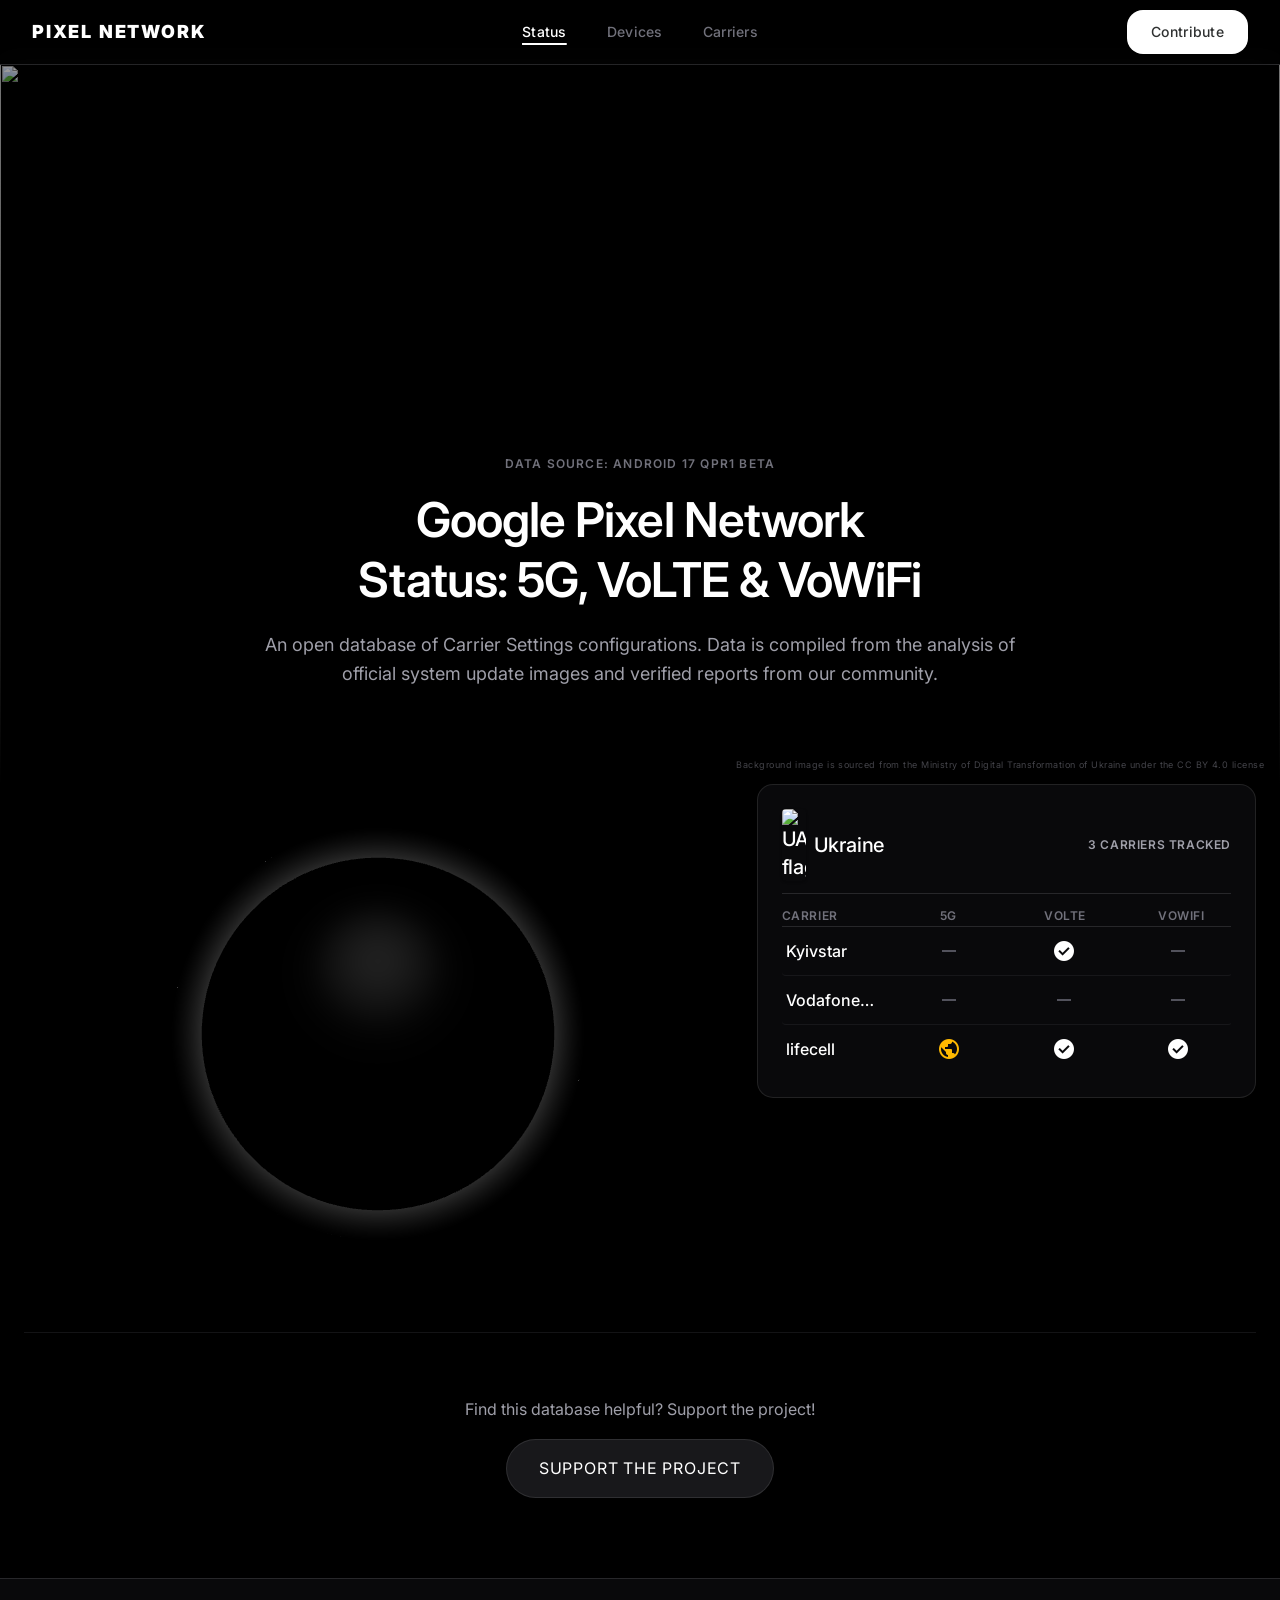
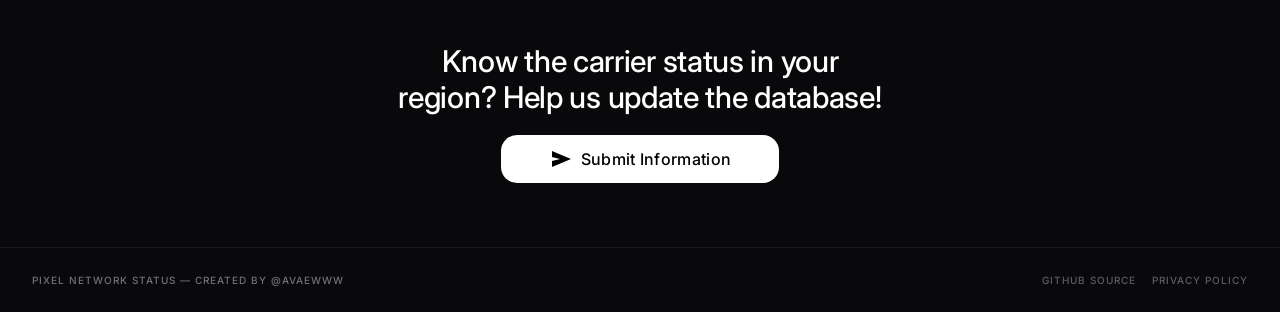
==== commit d26d7729: "Add files via upload" ====
--- a/index.html
+++ b/index.html
@@ -8,8 +8,8 @@
     <meta name="description" content="Community database tracking real-world 5G, VoLTE, and VoWiFi support across mobile carriers worldwide for Google Pixel devices." />
     <link href="https://fonts.googleapis.com/css2?family=Material+Symbols+Outlined:wght,FILL@100..700,0..1&display=swap" rel="stylesheet">
     <link href="https://fonts.googleapis.com/css2?family=Inter:wght@400;500;600;700;900&display=swap" rel="stylesheet">
-    <script type="module" crossorigin src="/index-BX8ogV_V.js"></script>
-    <link rel="stylesheet" crossorigin href="/index-CkXZe9dl.css">
+    <script type="module" crossorigin src="/index-CPKzgSr8.js"></script>
+    <link rel="stylesheet" crossorigin href="/index-B8wzspur.css">
   </head>
   <body class="font-body-md text-body-md antialiased min-h-screen flex flex-col">
     <div id="root"></div>
--- a/index-B8wzspur.css
+++ b/index-B8wzspur.css
@@ -0,0 +1,2 @@
+/*! tailwindcss v4.2.4 | MIT License | https://tailwindcss.com */
+@layer properties{@supports (((-webkit-hyphens:none)) and (not (margin-trim:inline))) or ((-moz-orient:inline) and (not (color:rgb(from red r g b)))){*,:before,:after,::backdrop{--tw-translate-x:0;--tw-translate-y:0;--tw-translate-z:0;--tw-rotate-x:initial;--tw-rotate-y:initial;--tw-rotate-z:initial;--tw-skew-x:initial;--tw-skew-y:initial;--tw-space-y-reverse:0;--tw-border-style:solid;--tw-gradient-position:initial;--tw-gradient-from:#0000;--tw-gradient-via:#0000;--tw-gradient-to:#0000;--tw-gradient-stops:initial;--tw-gradient-via-stops:initial;--tw-gradient-from-position:0%;--tw-gradient-via-position:50%;--tw-gradient-to-position:100%;--tw-leading:initial;--tw-font-weight:initial;--tw-tracking:initial;--tw-shadow:0 0 #0000;--tw-shadow-color:initial;--tw-shadow-alpha:100%;--tw-inset-shadow:0 0 #0000;--tw-inset-shadow-color:initial;--tw-inset-shadow-alpha:100%;--tw-ring-color:initial;--tw-ring-shadow:0 0 #0000;--tw-inset-ring-color:initial;--tw-inset-ring-shadow:0 0 #0000;--tw-ring-inset:initial;--tw-ring-offset-width:0px;--tw-ring-offset-color:#fff;--tw-ring-offset-shadow:0 0 #0000;--tw-outline-style:solid;--tw-blur:initial;--tw-brightness:initial;--tw-contrast:initial;--tw-grayscale:initial;--tw-hue-rotate:initial;--tw-invert:initial;--tw-opacity:initial;--tw-saturate:initial;--tw-sepia:initial;--tw-drop-shadow:initial;--tw-drop-shadow-color:initial;--tw-drop-shadow-alpha:100%;--tw-drop-shadow-size:initial;--tw-backdrop-blur:initial;--tw-backdrop-brightness:initial;--tw-backdrop-contrast:initial;--tw-backdrop-grayscale:initial;--tw-backdrop-hue-rotate:initial;--tw-backdrop-invert:initial;--tw-backdrop-opacity:initial;--tw-backdrop-saturate:initial;--tw-backdrop-sepia:initial;--tw-duration:initial;--tw-ease:initial}}}@layer theme{:root,:host{--font-sans:ui-sans-serif, system-ui, sans-serif, "Apple Color Emoji", "Segoe UI Emoji", "Segoe UI Symbol", "Noto Color Emoji";--font-mono:ui-monospace, SFMono-Regular, Menlo, Monaco, Consolas, "Liberation Mono", "Courier New", monospace;--color-amber-400:oklch(82.8% .189 84.429);--color-emerald-400:oklch(76.5% .177 163.223);--color-emerald-500:oklch(69.6% .17 162.48);--color-zinc-200:oklch(92% .004 286.32);--color-zinc-300:oklch(87.1% .006 286.286);--color-zinc-400:oklch(70.5% .015 286.067);--color-zinc-500:oklch(55.2% .016 285.938);--color-zinc-600:oklch(44.2% .017 285.786);--color-zinc-700:oklch(37% .013 285.805);--color-zinc-800:oklch(27.4% .006 286.033);--color-zinc-900:oklch(21% .006 285.885);--color-zinc-950:oklch(14.1% .005 285.823);--color-black:#000;--color-white:#fff;--spacing:.25rem;--container-2xl:42rem;--container-3xl:48rem;--container-4xl:56rem;--text-xs:.75rem;--text-xs--line-height:calc(1 / .75);--text-sm:.875rem;--text-sm--line-height:calc(1.25 / .875);--text-base:1rem;--text-base--line-height:calc(1.5 / 1);--text-lg:1.125rem;--text-lg--line-height:calc(1.75 / 1.125);--text-xl:1.25rem;--text-xl--line-height:calc(1.75 / 1.25);--text-2xl:1.5rem;--text-2xl--line-height:calc(2 / 1.5);--text-3xl:1.875rem;--text-3xl--line-height:calc(2.25 / 1.875);--text-4xl:2.25rem;--text-4xl--line-height:calc(2.5 / 2.25);--text-5xl:3rem;--text-5xl--line-height:1;--font-weight-medium:500;--font-weight-semibold:600;--font-weight-black:900;--tracking-tighter:-.05em;--tracking-wider:.05em;--tracking-widest:.1em;--leading-tight:1.25;--leading-relaxed:1.625;--radius-sm:.25rem;--radius-lg:.5rem;--radius-xl:.75rem;--radius-2xl:1rem;--ease-in-out:cubic-bezier(.4, 0, .2, 1);--animate-spin:spin 1s linear infinite;--animate-pulse:pulse 2s cubic-bezier(.4, 0, .6, 1) infinite;--blur-md:12px;--blur-xl:24px;--default-transition-duration:.15s;--default-transition-timing-function:cubic-bezier(.4, 0, .2, 1);--default-font-family:var(--font-sans);--default-mono-font-family:var(--font-mono);--color-primary:#fff;--color-on-primary:#2f3131;--color-error:#ffb4ab;--spacing-md:24px;--spacing-xs:4px;--spacing-gutter:24px;--spacing-sm:12px;--spacing-lg:48px;--spacing-xl:80px;--font-label-md:"Inter", sans-serif;--font-label-sm:"Inter", sans-serif;--font-headline-sm:"Inter", sans-serif;--font-body-lg:"Inter", sans-serif;--font-body-md:"Inter", sans-serif;--font-headline-lg:"Inter", sans-serif;--font-headline-md:"Inter", sans-serif;--text-label-md:14px;--text-label-md--line-height:1;--text-label-md--letter-spacing:.02em;--text-label-md--font-weight:500;--text-label-sm:12px;--text-label-sm--line-height:1;--text-label-sm--letter-spacing:.05em;--text-label-sm--font-weight:600;--text-headline-sm:20px;--text-headline-sm--line-height:1.4;--text-headline-sm--letter-spacing:-.01em;--text-headline-sm--font-weight:500;--text-body-lg:18px;--text-body-lg--line-height:1.6;--text-body-lg--letter-spacing:0;--text-body-lg--font-weight:400;--text-body-md:16px;--text-body-md--line-height:1.6;--text-body-md--letter-spacing:0;--text-body-md--font-weight:400;--text-headline-lg:48px;--text-headline-lg--line-height:1.1;--text-headline-lg--letter-spacing:-.02em;--text-headline-lg--font-weight:600;--text-headline-md:30px;--text-headline-md--line-height:1.2;--text-headline-md--letter-spacing:-.01em;--text-headline-md--font-weight:500}}@layer base{*,:after,:before,::backdrop{box-sizing:border-box;border:0 solid;margin:0;padding:0}::file-selector-button{box-sizing:border-box;border:0 solid;margin:0;padding:0}html,:host{-webkit-text-size-adjust:100%;tab-size:4;line-height:1.5;font-family:var(--default-font-family,ui-sans-serif, system-ui, sans-serif, "Apple Color Emoji", "Segoe UI Emoji", "Segoe UI Symbol", "Noto Color Emoji");font-feature-settings:var(--default-font-feature-settings,normal);font-variation-settings:var(--default-font-variation-settings,normal);-webkit-tap-highlight-color:transparent}hr{height:0;color:inherit;border-top-width:1px}abbr:where([title]){-webkit-text-decoration:underline dotted;text-decoration:underline dotted}h1,h2,h3,h4,h5,h6{font-size:inherit;font-weight:inherit}a{color:inherit;-webkit-text-decoration:inherit;-webkit-text-decoration:inherit;-webkit-text-decoration:inherit;-webkit-text-decoration:inherit;text-decoration:inherit}b,strong{font-weight:bolder}code,kbd,samp,pre{font-family:var(--default-mono-font-family,ui-monospace, SFMono-Regular, Menlo, Monaco, Consolas, "Liberation Mono", "Courier New", monospace);font-feature-settings:var(--default-mono-font-feature-settings,normal);font-variation-settings:var(--default-mono-font-variation-settings,normal);font-size:1em}small{font-size:80%}sub,sup{vertical-align:baseline;font-size:75%;line-height:0;position:relative}sub{bottom:-.25em}sup{top:-.5em}table{text-indent:0;border-color:inherit;border-collapse:collapse}:-moz-focusring{outline:auto}progress{vertical-align:baseline}summary{display:list-item}ol,ul,menu{list-style:none}img,svg,video,canvas,audio,iframe,embed,object{vertical-align:middle;display:block}img,video{max-width:100%;height:auto}button,input,select,optgroup,textarea{font:inherit;font-feature-settings:inherit;font-variation-settings:inherit;letter-spacing:inherit;color:inherit;opacity:1;background-color:#0000;border-radius:0}::file-selector-button{font:inherit;font-feature-settings:inherit;font-variation-settings:inherit;letter-spacing:inherit;color:inherit;opacity:1;background-color:#0000;border-radius:0}:where(select:is([multiple],[size])) optgroup{font-weight:bolder}:where(select:is([multiple],[size])) optgroup option{padding-inline-start:20px}::file-selector-button{margin-inline-end:4px}::placeholder{opacity:1}@supports (not ((-webkit-appearance:-apple-pay-button))) or (contain-intrinsic-size:1px){::placeholder{color:currentColor}@supports (color:color-mix(in lab, red, red)){::placeholder{color:color-mix(in oklab, currentcolor 50%, transparent)}}}textarea{resize:vertical}::-webkit-search-decoration{-webkit-appearance:none}::-webkit-date-and-time-value{min-height:1lh;text-align:inherit}::-webkit-datetime-edit{display:inline-flex}::-webkit-datetime-edit-fields-wrapper{padding:0}::-webkit-datetime-edit{padding-block:0}::-webkit-datetime-edit-year-field{padding-block:0}::-webkit-datetime-edit-month-field{padding-block:0}::-webkit-datetime-edit-day-field{padding-block:0}::-webkit-datetime-edit-hour-field{padding-block:0}::-webkit-datetime-edit-minute-field{padding-block:0}::-webkit-datetime-edit-second-field{padding-block:0}::-webkit-datetime-edit-millisecond-field{padding-block:0}::-webkit-datetime-edit-meridiem-field{padding-block:0}::-webkit-calendar-picker-indicator{line-height:1}:-moz-ui-invalid{box-shadow:none}button,input:where([type=button],[type=reset],[type=submit]){appearance:button}::file-selector-button{appearance:button}::-webkit-inner-spin-button{height:auto}::-webkit-outer-spin-button{height:auto}[hidden]:where(:not([hidden=until-found])){display:none!important}}@layer components;@layer utilities{.pointer-events-none{pointer-events:none}.visible{visibility:visible}.absolute{position:absolute}.fixed{position:fixed}.relative{position:relative}.inset-0{inset:calc(var(--spacing) * 0)}.end{inset-inline-end:var(--spacing)}.top-0{top:calc(var(--spacing) * 0)}.top-1\/2{top:50%}.right-4{right:calc(var(--spacing) * 4)}.bottom-0{bottom:calc(var(--spacing) * 0)}.bottom-2{bottom:calc(var(--spacing) * 2)}.bottom-full{bottom:100%}.left-1\/2{left:50%}.left-3{left:calc(var(--spacing) * 3)}.z-0{z-index:0}.z-10{z-index:10}.z-50{z-index:50}.col-span-1{grid-column:span 1/span 1}.container{width:100%}@media (width>=40rem){.container{max-width:40rem}}@media (width>=48rem){.container{max-width:48rem}}@media (width>=64rem){.container{max-width:64rem}}@media (width>=80rem){.container{max-width:80rem}}@media (width>=96rem){.container{max-width:96rem}}.mx-auto{margin-inline:auto}.mt-1{margin-top:calc(var(--spacing) * 1)}.mt-3{margin-top:calc(var(--spacing) * 3)}.mt-4{margin-top:calc(var(--spacing) * 4)}.mt-12{margin-top:calc(var(--spacing) * 12)}.mt-auto{margin-top:auto}.mt-lg{margin-top:var(--spacing-lg)}.mt-md{margin-top:var(--spacing-md)}.mt-sm{margin-top:var(--spacing-sm)}.mb-1{margin-bottom:calc(var(--spacing) * 1)}.mb-2{margin-bottom:calc(var(--spacing) * 2)}.mb-4{margin-bottom:calc(var(--spacing) * 4)}.mb-6{margin-bottom:calc(var(--spacing) * 6)}.mb-sm{margin-bottom:var(--spacing-sm)}.block{display:block}.contents{display:contents}.flex{display:flex}.grid{display:grid}.hidden{display:none}.inline-block{display:inline-block}.inline-flex{display:inline-flex}.h-12{height:calc(var(--spacing) * 12)}.h-14{height:calc(var(--spacing) * 14)}.h-16{height:calc(var(--spacing) * 16)}.h-\[400px\]{height:400px}.h-full{height:100%}.h-screen{height:100vh}.min-h-\[60vh\]{min-height:60vh}.min-h-\[70vh\]{min-height:70vh}.min-h-\[200px\]{min-height:200px}.min-h-\[320px\]{min-height:320px}.min-h-\[500px\]{min-height:500px}.min-h-\[calc\(100vh-56px\)\]{min-height:calc(100vh - 56px)}.min-h-screen{min-height:100vh}.w-12{width:calc(var(--spacing) * 12)}.w-\[400px\]{width:400px}.w-full{width:100%}.max-w-2xl{max-width:var(--container-2xl)}.max-w-3xl{max-width:var(--container-3xl)}.max-w-4xl{max-width:var(--container-4xl)}.max-w-\[1440px\]{max-width:1440px}.max-w-md{max-width:var(--spacing-md)}.min-w-\[450px\]{min-width:450px}.min-w-\[600px\]{min-width:600px}.flex-grow{flex-grow:1}.-translate-x-1\/2{--tw-translate-x:calc(calc(1 / 2 * 100%) * -1);translate:var(--tw-translate-x) var(--tw-translate-y)}.-translate-y-1\/2{--tw-translate-y:calc(calc(1 / 2 * 100%) * -1);translate:var(--tw-translate-x) var(--tw-translate-y)}.transform{transform:var(--tw-rotate-x,) var(--tw-rotate-y,) var(--tw-rotate-z,) var(--tw-skew-x,) var(--tw-skew-y,)}.animate-pulse{animation:var(--animate-pulse)}.animate-spin{animation:var(--animate-spin)}.cursor-pointer{cursor:pointer}.resize{resize:both}.grid-cols-1{grid-template-columns:repeat(1,minmax(0,1fr))}.grid-cols-4{grid-template-columns:repeat(4,minmax(0,1fr))}.grid-cols-\[1\.5fr_80px_80px_80px\]{grid-template-columns:1.5fr 80px 80px 80px}.grid-cols-\[1fr_1\.5fr_80px_80px_80px\]{grid-template-columns:1fr 1.5fr 80px 80px 80px}.flex-col{flex-direction:column}.flex-wrap{flex-wrap:wrap}.items-center{align-items:center}.items-start{align-items:flex-start}.justify-between{justify-content:space-between}.justify-center{justify-content:center}.justify-end{justify-content:flex-end}.gap-1{gap:calc(var(--spacing) * 1)}.gap-1\.5{gap:calc(var(--spacing) * 1.5)}.gap-2{gap:calc(var(--spacing) * 2)}.gap-3{gap:calc(var(--spacing) * 3)}.gap-4{gap:calc(var(--spacing) * 4)}.gap-6{gap:calc(var(--spacing) * 6)}.gap-gutter{gap:var(--spacing-gutter)}.gap-sm{gap:var(--spacing-sm)}:where(.space-y-2>:not(:last-child)){--tw-space-y-reverse:0;margin-block-start:calc(calc(var(--spacing) * 2) * var(--tw-space-y-reverse));margin-block-end:calc(calc(var(--spacing) * 2) * calc(1 - var(--tw-space-y-reverse)))}:where(.space-y-4>:not(:last-child)){--tw-space-y-reverse:0;margin-block-start:calc(calc(var(--spacing) * 4) * var(--tw-space-y-reverse));margin-block-end:calc(calc(var(--spacing) * 4) * calc(1 - var(--tw-space-y-reverse)))}:where(.space-y-5>:not(:last-child)){--tw-space-y-reverse:0;margin-block-start:calc(calc(var(--spacing) * 5) * var(--tw-space-y-reverse));margin-block-end:calc(calc(var(--spacing) * 5) * calc(1 - var(--tw-space-y-reverse)))}:where(.space-y-lg>:not(:last-child)){--tw-space-y-reverse:0;margin-block-start:calc(var(--spacing-lg) * var(--tw-space-y-reverse));margin-block-end:calc(var(--spacing-lg) * calc(1 - var(--tw-space-y-reverse)))}:where(.space-y-md>:not(:last-child)){--tw-space-y-reverse:0;margin-block-start:calc(var(--spacing-md) * var(--tw-space-y-reverse));margin-block-end:calc(var(--spacing-md) * calc(1 - var(--tw-space-y-reverse)))}:where(.space-y-sm>:not(:last-child)){--tw-space-y-reverse:0;margin-block-start:calc(var(--spacing-sm) * var(--tw-space-y-reverse));margin-block-end:calc(var(--spacing-sm) * calc(1 - var(--tw-space-y-reverse)))}.truncate{text-overflow:ellipsis;white-space:nowrap;overflow:hidden}.overflow-hidden{overflow:hidden}.overflow-x-auto{overflow-x:auto}.rounded{border-radius:.25rem}.rounded-2xl{border-radius:var(--radius-2xl)}.rounded-\[2px\]{border-radius:2px}.rounded-full{border-radius:3.40282e38px}.rounded-sm{border-radius:var(--radius-sm)}.rounded-xl{border-radius:var(--radius-xl)}.rounded-r-lg{border-top-right-radius:var(--radius-lg);border-bottom-right-radius:var(--radius-lg)}.border{border-style:var(--tw-border-style);border-width:1px}.border-4{border-style:var(--tw-border-style);border-width:4px}.border-t{border-top-style:var(--tw-border-style);border-top-width:1px}.border-b{border-bottom-style:var(--tw-border-style);border-bottom-width:1px}.border-l-2{border-left-style:var(--tw-border-style);border-left-width:2px}.border-emerald-500\/20{border-color:#00bb7f33}@supports (color:color-mix(in lab, red, red)){.border-emerald-500\/20{border-color:color-mix(in oklab, var(--color-emerald-500) 20%, transparent)}}.border-white{border-color:var(--color-white)}.border-white\/10{border-color:#ffffff1a}@supports (color:color-mix(in lab, red, red)){.border-white\/10{border-color:color-mix(in oklab, var(--color-white) 10%, transparent)}}.border-zinc-700\/30{border-color:#3f3f464d}@supports (color:color-mix(in lab, red, red)){.border-zinc-700\/30{border-color:color-mix(in oklab, var(--color-zinc-700) 30%, transparent)}}.border-zinc-800{border-color:var(--color-zinc-800)}.border-zinc-800\/50{border-color:#27272a80}@supports (color:color-mix(in lab, red, red)){.border-zinc-800\/50{border-color:color-mix(in oklab, var(--color-zinc-800) 50%, transparent)}}.border-t-white{border-top-color:var(--color-white)}.bg-black{background-color:var(--color-black)}.bg-black\/40{background-color:#0006}@supports (color:color-mix(in lab, red, red)){.bg-black\/40{background-color:color-mix(in oklab, var(--color-black) 40%, transparent)}}.bg-black\/80{background-color:#000c}@supports (color:color-mix(in lab, red, red)){.bg-black\/80{background-color:color-mix(in oklab, var(--color-black) 80%, transparent)}}.bg-black\/95{background-color:#000000f2}@supports (color:color-mix(in lab, red, red)){.bg-black\/95{background-color:color-mix(in oklab, var(--color-black) 95%, transparent)}}.bg-emerald-500\/10{background-color:#00bb7f1a}@supports (color:color-mix(in lab, red, red)){.bg-emerald-500\/10{background-color:color-mix(in oklab, var(--color-emerald-500) 10%, transparent)}}.bg-primary{background-color:var(--color-primary)}.bg-white{background-color:var(--color-white)}.bg-zinc-800{background-color:var(--color-zinc-800)}.bg-zinc-800\/50{background-color:#27272a80}@supports (color:color-mix(in lab, red, red)){.bg-zinc-800\/50{background-color:color-mix(in oklab, var(--color-zinc-800) 50%, transparent)}}.bg-zinc-900{background-color:var(--color-zinc-900)}.bg-zinc-900\/30{background-color:#18181b4d}@supports (color:color-mix(in lab, red, red)){.bg-zinc-900\/30{background-color:color-mix(in oklab, var(--color-zinc-900) 30%, transparent)}}.bg-zinc-950{background-color:var(--color-zinc-950)}.bg-gradient-to-b{--tw-gradient-position:to bottom in oklab;background-image:linear-gradient(var(--tw-gradient-stops))}.bg-gradient-to-t{--tw-gradient-position:to top in oklab;background-image:linear-gradient(var(--tw-gradient-stops))}.from-black{--tw-gradient-from:var(--color-black);--tw-gradient-stops:var(--tw-gradient-via-stops,var(--tw-gradient-position), var(--tw-gradient-from) var(--tw-gradient-from-position), var(--tw-gradient-to) var(--tw-gradient-to-position))}.from-black\/40{--tw-gradient-from:#0006}@supports (color:color-mix(in lab, red, red)){.from-black\/40{--tw-gradient-from:color-mix(in oklab, var(--color-black) 40%, transparent)}}.from-black\/40{--tw-gradient-stops:var(--tw-gradient-via-stops,var(--tw-gradient-position), var(--tw-gradient-from) var(--tw-gradient-from-position), var(--tw-gradient-to) var(--tw-gradient-to-position))}.via-black\/70{--tw-gradient-via:#000000b3}@supports (color:color-mix(in lab, red, red)){.via-black\/70{--tw-gradient-via:color-mix(in oklab, var(--color-black) 70%, transparent)}}.via-black\/70{--tw-gradient-via-stops:var(--tw-gradient-position), var(--tw-gradient-from) var(--tw-gradient-from-position), var(--tw-gradient-via) var(--tw-gradient-via-position), var(--tw-gradient-to) var(--tw-gradient-to-position);--tw-gradient-stops:var(--tw-gradient-via-stops)}.via-transparent{--tw-gradient-via:transparent;--tw-gradient-via-stops:var(--tw-gradient-position), var(--tw-gradient-from) var(--tw-gradient-from-position), var(--tw-gradient-via) var(--tw-gradient-via-position), var(--tw-gradient-to) var(--tw-gradient-to-position);--tw-gradient-stops:var(--tw-gradient-via-stops)}.to-transparent{--tw-gradient-to:transparent;--tw-gradient-stops:var(--tw-gradient-via-stops,var(--tw-gradient-position), var(--tw-gradient-from) var(--tw-gradient-from-position), var(--tw-gradient-to) var(--tw-gradient-to-position))}.bg-cover{background-size:cover}.bg-top{background-position:top}.object-cover{object-fit:cover}.object-top{object-position:top}.p-1{padding:calc(var(--spacing) * 1)}.p-4{padding:calc(var(--spacing) * 4)}.p-5{padding:calc(var(--spacing) * 5)}.p-6{padding:calc(var(--spacing) * 6)}.p-md{padding:var(--spacing-md)}.px-1{padding-inline:calc(var(--spacing) * 1)}.px-2{padding-inline:calc(var(--spacing) * 2)}.px-3{padding-inline:calc(var(--spacing) * 3)}.px-4{padding-inline:calc(var(--spacing) * 4)}.px-5{padding-inline:calc(var(--spacing) * 5)}.px-6{padding-inline:calc(var(--spacing) * 6)}.px-8{padding-inline:calc(var(--spacing) * 8)}.px-gutter{padding-inline:var(--spacing-gutter)}.px-lg{padding-inline:var(--spacing-lg)}.px-md{padding-inline:var(--spacing-md)}.px-xs{padding-inline:var(--spacing-xs)}.py-0\.5{padding-block:calc(var(--spacing) * .5)}.py-1{padding-block:calc(var(--spacing) * 1)}.py-1\.5{padding-block:calc(var(--spacing) * 1.5)}.py-2{padding-block:calc(var(--spacing) * 2)}.py-2\.5{padding-block:calc(var(--spacing) * 2.5)}.py-3{padding-block:calc(var(--spacing) * 3)}.py-4{padding-block:calc(var(--spacing) * 4)}.py-6{padding-block:calc(var(--spacing) * 6)}.py-12{padding-block:calc(var(--spacing) * 12)}.py-sm{padding-block:var(--spacing-sm)}.py-xl{padding-block:var(--spacing-xl)}.pt-2{padding-top:calc(var(--spacing) * 2)}.pt-6{padding-top:calc(var(--spacing) * 6)}.pt-14{padding-top:calc(var(--spacing) * 14)}.pt-16{padding-top:calc(var(--spacing) * 16)}.pt-xl{padding-top:var(--spacing-xl)}.pr-2{padding-right:calc(var(--spacing) * 2)}.pr-4{padding-right:calc(var(--spacing) * 4)}.pb-1{padding-bottom:calc(var(--spacing) * 1)}.pb-2{padding-bottom:calc(var(--spacing) * 2)}.pb-3{padding-bottom:calc(var(--spacing) * 3)}.pb-8{padding-bottom:calc(var(--spacing) * 8)}.pb-16{padding-bottom:calc(var(--spacing) * 16)}.pb-lg{padding-bottom:var(--spacing-lg)}.pb-sm{padding-bottom:var(--spacing-sm)}.pb-xl{padding-bottom:var(--spacing-xl)}.pb-xs{padding-bottom:var(--spacing-xs)}.pl-4{padding-left:calc(var(--spacing) * 4)}.pl-10{padding-left:calc(var(--spacing) * 10)}.text-center{text-align:center}.text-right{text-align:right}.font-\[\'Inter\'\]{font-family:Inter}.font-body-lg{font-family:var(--font-body-lg)}.font-body-md{font-family:var(--font-body-md)}.font-headline-lg{font-family:var(--font-headline-lg)}.font-headline-md{font-family:var(--font-headline-md)}.font-headline-sm{font-family:var(--font-headline-sm)}.font-label-md{font-family:var(--font-label-md)}.font-label-sm{font-family:var(--font-label-sm)}.text-body-lg{font-size:var(--text-body-lg);line-height:var(--tw-leading,var(--text-body-lg--line-height));letter-spacing:var(--tw-tracking,var(--text-body-lg--letter-spacing));font-weight:var(--tw-font-weight,var(--text-body-lg--font-weight))}.text-body-md{font-size:var(--text-body-md);line-height:var(--tw-leading,var(--text-body-md--line-height));letter-spacing:var(--tw-tracking,var(--text-body-md--letter-spacing));font-weight:var(--tw-font-weight,var(--text-body-md--font-weight))}.text-headline-lg{font-size:var(--text-headline-lg);line-height:var(--tw-leading,var(--text-headline-lg--line-height));letter-spacing:var(--tw-tracking,var(--text-headline-lg--letter-spacing));font-weight:var(--tw-font-weight,var(--text-headline-lg--font-weight))}.text-headline-md{font-size:var(--text-headline-md);line-height:var(--tw-leading,var(--text-headline-md--line-height));letter-spacing:var(--tw-tracking,var(--text-headline-md--letter-spacing));font-weight:var(--tw-font-weight,var(--text-headline-md--font-weight))}.text-headline-sm{font-size:var(--text-headline-sm);line-height:var(--tw-leading,var(--text-headline-sm--line-height));letter-spacing:var(--tw-tracking,var(--text-headline-sm--letter-spacing));font-weight:var(--tw-font-weight,var(--text-headline-sm--font-weight))}.text-label-md{font-size:var(--text-label-md);line-height:var(--tw-leading,var(--text-label-md--line-height));letter-spacing:var(--tw-tracking,var(--text-label-md--letter-spacing));font-weight:var(--tw-font-weight,var(--text-label-md--font-weight))}.text-label-sm{font-size:var(--text-label-sm);line-height:var(--tw-leading,var(--text-label-sm--line-height));letter-spacing:var(--tw-tracking,var(--text-label-sm--letter-spacing));font-weight:var(--tw-font-weight,var(--text-label-sm--font-weight))}.text-2xl{font-size:var(--text-2xl);line-height:var(--tw-leading,var(--text-2xl--line-height))}.text-3xl{font-size:var(--text-3xl);line-height:var(--tw-leading,var(--text-3xl--line-height))}.text-4xl{font-size:var(--text-4xl);line-height:var(--tw-leading,var(--text-4xl--line-height))}.text-5xl{font-size:var(--text-5xl);line-height:var(--tw-leading,var(--text-5xl--line-height))}.text-base{font-size:var(--text-base);line-height:var(--tw-leading,var(--text-base--line-height))}.text-lg{font-size:var(--text-lg);line-height:var(--tw-leading,var(--text-lg--line-height))}.text-sm{font-size:var(--text-sm);line-height:var(--tw-leading,var(--text-sm--line-height))}.text-xl{font-size:var(--text-xl);line-height:var(--tw-leading,var(--text-xl--line-height))}.text-xs{font-size:var(--text-xs);line-height:var(--tw-leading,var(--text-xs--line-height))}.text-\[9px\]{font-size:9px}.text-\[10px\]{font-size:10px}.text-\[11px\]{font-size:11px}.text-\[14px\]{font-size:14px}.leading-relaxed{--tw-leading:var(--leading-relaxed);line-height:var(--leading-relaxed)}.leading-tight{--tw-leading:var(--leading-tight);line-height:var(--leading-tight)}.font-black{--tw-font-weight:var(--font-weight-black);font-weight:var(--font-weight-black)}.font-medium{--tw-font-weight:var(--font-weight-medium);font-weight:var(--font-weight-medium)}.font-semibold{--tw-font-weight:var(--font-weight-semibold);font-weight:var(--font-weight-semibold)}.tracking-tighter{--tw-tracking:var(--tracking-tighter);letter-spacing:var(--tracking-tighter)}.tracking-wider{--tw-tracking:var(--tracking-wider);letter-spacing:var(--tracking-wider)}.tracking-widest{--tw-tracking:var(--tracking-widest);letter-spacing:var(--tracking-widest)}.text-balance{text-wrap:balance}.whitespace-nowrap{white-space:nowrap}.text-amber-400{color:var(--color-amber-400)}.text-black{color:var(--color-black)}.text-emerald-400{color:var(--color-emerald-400)}.text-error{color:var(--color-error)}.text-on-primary{color:var(--color-on-primary)}.text-primary{color:var(--color-primary)}.text-white{color:var(--color-white)}.text-zinc-300{color:var(--color-zinc-300)}.text-zinc-400{color:var(--color-zinc-400)}.text-zinc-500{color:var(--color-zinc-500)}.text-zinc-600{color:var(--color-zinc-600)}.text-zinc-700{color:var(--color-zinc-700)}.uppercase{text-transform:uppercase}.underline{text-decoration-line:underline}.decoration-white{-webkit-text-decoration-color:var(--color-white);-webkit-text-decoration-color:var(--color-white);-webkit-text-decoration-color:var(--color-white);text-decoration-color:var(--color-white)}.decoration-zinc-700{-webkit-text-decoration-color:var(--color-zinc-700);-webkit-text-decoration-color:var(--color-zinc-700);-webkit-text-decoration-color:var(--color-zinc-700);text-decoration-color:var(--color-zinc-700)}.decoration-2{text-decoration-thickness:2px}.underline-offset-4{text-underline-offset:4px}.underline-offset-\[6px\]{text-underline-offset:6px}.antialiased{-webkit-font-smoothing:antialiased;-moz-osx-font-smoothing:grayscale}.opacity-60{opacity:.6}.opacity-80{opacity:.8}.shadow-\[0_0_100px_rgba\(255\,255\,255\,0\.05\)\]{--tw-shadow:0 0 100px var(--tw-shadow-color,#ffffff0d);box-shadow:var(--tw-inset-shadow), var(--tw-inset-ring-shadow), var(--tw-ring-offset-shadow), var(--tw-ring-shadow), var(--tw-shadow)}.shadow-lg{--tw-shadow:0 10px 15px -3px var(--tw-shadow-color,#0000001a), 0 4px 6px -4px var(--tw-shadow-color,#0000001a);box-shadow:var(--tw-inset-shadow), var(--tw-inset-ring-shadow), var(--tw-ring-offset-shadow), var(--tw-ring-shadow), var(--tw-shadow)}.shadow-sm{--tw-shadow:0 1px 3px 0 var(--tw-shadow-color,#0000001a), 0 1px 2px -1px var(--tw-shadow-color,#0000001a);box-shadow:var(--tw-inset-shadow), var(--tw-inset-ring-shadow), var(--tw-ring-offset-shadow), var(--tw-ring-shadow), var(--tw-shadow)}.shadow-black\/50{--tw-shadow-color:#00000080}@supports (color:color-mix(in lab, red, red)){.shadow-black\/50{--tw-shadow-color:color-mix(in oklab, color-mix(in oklab, var(--color-black) 50%, transparent) var(--tw-shadow-alpha), transparent)}}.outline{outline-style:var(--tw-outline-style);outline-width:1px}.filter{filter:var(--tw-blur,) var(--tw-brightness,) var(--tw-contrast,) var(--tw-grayscale,) var(--tw-hue-rotate,) var(--tw-invert,) var(--tw-saturate,) var(--tw-sepia,) var(--tw-drop-shadow,)}.backdrop-blur-md{--tw-backdrop-blur:blur(var(--blur-md));-webkit-backdrop-filter:var(--tw-backdrop-blur,) var(--tw-backdrop-brightness,) var(--tw-backdrop-contrast,) var(--tw-backdrop-grayscale,) var(--tw-backdrop-hue-rotate,) var(--tw-backdrop-invert,) var(--tw-backdrop-opacity,) var(--tw-backdrop-saturate,) var(--tw-backdrop-sepia,);backdrop-filter:var(--tw-backdrop-blur,) var(--tw-backdrop-brightness,) var(--tw-backdrop-contrast,) var(--tw-backdrop-grayscale,) var(--tw-backdrop-hue-rotate,) var(--tw-backdrop-invert,) var(--tw-backdrop-opacity,) var(--tw-backdrop-saturate,) var(--tw-backdrop-sepia,)}.backdrop-blur-xl{--tw-backdrop-blur:blur(var(--blur-xl));-webkit-backdrop-filter:var(--tw-backdrop-blur,) var(--tw-backdrop-brightness,) var(--tw-backdrop-contrast,) var(--tw-backdrop-grayscale,) var(--tw-backdrop-hue-rotate,) var(--tw-backdrop-invert,) var(--tw-backdrop-opacity,) var(--tw-backdrop-saturate,) var(--tw-backdrop-sepia,);backdrop-filter:var(--tw-backdrop-blur,) var(--tw-backdrop-brightness,) var(--tw-backdrop-contrast,) var(--tw-backdrop-grayscale,) var(--tw-backdrop-hue-rotate,) var(--tw-backdrop-invert,) var(--tw-backdrop-opacity,) var(--tw-backdrop-saturate,) var(--tw-backdrop-sepia,)}.transition{transition-property:color,background-color,border-color,outline-color,text-decoration-color,fill,stroke,--tw-gradient-from,--tw-gradient-via,--tw-gradient-to,opacity,box-shadow,transform,translate,scale,rotate,filter,-webkit-backdrop-filter,backdrop-filter,display,content-visibility,overlay,pointer-events;transition-timing-function:var(--tw-ease,var(--default-transition-timing-function));transition-duration:var(--tw-duration,var(--default-transition-duration))}.transition-all{transition-property:all;transition-timing-function:var(--tw-ease,var(--default-transition-timing-function));transition-duration:var(--tw-duration,var(--default-transition-duration))}.transition-colors{transition-property:color,background-color,border-color,outline-color,text-decoration-color,fill,stroke,--tw-gradient-from,--tw-gradient-via,--tw-gradient-to;transition-timing-function:var(--tw-ease,var(--default-transition-timing-function));transition-duration:var(--tw-duration,var(--default-transition-duration))}.transition-opacity{transition-property:opacity;transition-timing-function:var(--tw-ease,var(--default-transition-timing-function));transition-duration:var(--tw-duration,var(--default-transition-duration))}.duration-300{--tw-duration:.3s;transition-duration:.3s}.ease-in-out{--tw-ease:var(--ease-in-out);transition-timing-function:var(--ease-in-out)}@media (hover:hover){.group-hover\:block:is(:where(.group):hover *){display:block}.group-hover\:text-zinc-500:is(:where(.group):hover *){color:var(--color-zinc-500)}}.placeholder\:text-zinc-600::placeholder{color:var(--color-zinc-600)}@media (hover:hover){.hover\:border-white\/20:hover{border-color:#fff3}@supports (color:color-mix(in lab, red, red)){.hover\:border-white\/20:hover{border-color:color-mix(in oklab, var(--color-white) 20%, transparent)}}.hover\:bg-zinc-200:hover{background-color:var(--color-zinc-200)}.hover\:bg-zinc-800:hover{background-color:var(--color-zinc-800)}.hover\:bg-zinc-900\/50:hover{background-color:#18181b80}@supports (color:color-mix(in lab, red, red)){.hover\:bg-zinc-900\/50:hover{background-color:color-mix(in oklab, var(--color-zinc-900) 50%, transparent)}}.hover\:text-white:hover{color:var(--color-white)}.hover\:text-zinc-200:hover{color:var(--color-zinc-200)}.hover\:text-zinc-300:hover{color:var(--color-zinc-300)}.hover\:underline:hover{text-decoration-line:underline}.hover\:decoration-white:hover{-webkit-text-decoration-color:var(--color-white);-webkit-text-decoration-color:var(--color-white);-webkit-text-decoration-color:var(--color-white);text-decoration-color:var(--color-white)}.hover\:opacity-100:hover{opacity:1}}.focus\:border-white\/30:focus{border-color:#ffffff4d}@supports (color:color-mix(in lab, red, red)){.focus\:border-white\/30:focus{border-color:color-mix(in oklab, var(--color-white) 30%, transparent)}}.focus\:outline-none:focus{--tw-outline-style:none;outline-style:none}@media (width>=40rem){.sm\:inline-flex{display:inline-flex}.sm\:h-16{height:calc(var(--spacing) * 16)}.sm\:min-h-\[400px\]{min-height:400px}.sm\:grid-cols-2{grid-template-columns:repeat(2,minmax(0,1fr))}.sm\:grid-cols-4{grid-template-columns:repeat(4,minmax(0,1fr))}.sm\:grid-cols-\[1fr_1\.5fr_100px_100px_100px\]{grid-template-columns:1fr 1.5fr 100px 100px 100px}.sm\:flex-row{flex-direction:row}.sm\:items-center{align-items:center}.sm\:gap-3{gap:calc(var(--spacing) * 3)}.sm\:gap-4{gap:calc(var(--spacing) * 4)}.sm\:p-6{padding:calc(var(--spacing) * 6)}.sm\:px-4{padding-inline:calc(var(--spacing) * 4)}.sm\:px-6{padding-inline:calc(var(--spacing) * 6)}.sm\:px-8{padding-inline:calc(var(--spacing) * 8)}.sm\:py-3{padding-block:calc(var(--spacing) * 3)}.sm\:py-6{padding-block:calc(var(--spacing) * 6)}.sm\:py-sm{padding-block:var(--spacing-sm)}.sm\:pt-16{padding-top:calc(var(--spacing) * 16)}.sm\:text-left{text-align:left}.sm\:text-2xl{font-size:var(--text-2xl);line-height:var(--tw-leading,var(--text-2xl--line-height))}.sm\:text-base{font-size:var(--text-base);line-height:var(--tw-leading,var(--text-base--line-height))}.sm\:text-lg{font-size:var(--text-lg);line-height:var(--tw-leading,var(--text-lg--line-height))}.sm\:text-xs{font-size:var(--text-xs);line-height:var(--tw-leading,var(--text-xs--line-height))}.sm\:text-\[10px\]{font-size:10px}}@media (width>=48rem){.md\:mt-md{margin-top:var(--spacing-md)}.md\:flex{display:flex}.md\:hidden{display:none}.md\:min-h-\[80vh\]{min-height:80vh}.md\:flex-row{flex-direction:row}:where(.md\:space-y-md>:not(:last-child)){--tw-space-y-reverse:0;margin-block-start:calc(var(--spacing-md) * var(--tw-space-y-reverse));margin-block-end:calc(var(--spacing-md) * calc(1 - var(--tw-space-y-reverse)))}.md\:px-8{padding-inline:calc(var(--spacing) * 8)}.md\:px-gutter{padding-inline:var(--spacing-gutter)}.md\:px-lg{padding-inline:var(--spacing-lg)}.md\:px-md{padding-inline:var(--spacing-md)}.md\:py-16{padding-block:calc(var(--spacing) * 16)}.md\:py-sm{padding-block:var(--spacing-sm)}.md\:pt-xl{padding-top:var(--spacing-xl)}.md\:pb-24{padding-bottom:calc(var(--spacing) * 24)}.md\:pb-lg{padding-bottom:var(--spacing-lg)}.md\:pb-xl{padding-bottom:var(--spacing-xl)}.md\:text-3xl{font-size:var(--text-3xl);line-height:var(--tw-leading,var(--text-3xl--line-height))}.md\:text-5xl{font-size:var(--text-5xl);line-height:var(--tw-leading,var(--text-5xl--line-height))}.md\:text-lg{font-size:var(--text-lg);line-height:var(--tw-leading,var(--text-lg--line-height))}.md\:text-sm{font-size:var(--text-sm);line-height:var(--tw-leading,var(--text-sm--line-height))}}@media (width>=64rem){.lg\:col-span-5{grid-column:span 5/span 5}.lg\:col-span-7{grid-column:span 7/span 7}.lg\:min-h-\[500px\]{min-height:500px}.lg\:grid-cols-3{grid-template-columns:repeat(3,minmax(0,1fr))}.lg\:grid-cols-12{grid-template-columns:repeat(12,minmax(0,1fr))}.lg\:gap-6{gap:calc(var(--spacing) * 6)}.lg\:gap-gutter{gap:var(--spacing-gutter)}}@media (width>=80rem){.xl\:grid-cols-4{grid-template-columns:repeat(4,minmax(0,1fr))}}}body{color:#fff;background-color:#000}.bg-hero-fade{background:linear-gradient(#0000 0%,#000c 60%,#000 100%)}.globe-placeholder{background:radial-gradient(circle,#1a1a1a 0%,#000 70%);border:1px solid #ffffff1a}.globe-container canvas{cursor:grab}.globe-container canvas:active{cursor:grabbing}@property --tw-translate-x{syntax:"*";inherits:false;initial-value:0}@property --tw-translate-y{syntax:"*";inherits:false;initial-value:0}@property --tw-translate-z{syntax:"*";inherits:false;initial-value:0}@property --tw-rotate-x{syntax:"*";inherits:false}@property --tw-rotate-y{syntax:"*";inherits:false}@property --tw-rotate-z{syntax:"*";inherits:false}@property --tw-skew-x{syntax:"*";inherits:false}@property --tw-skew-y{syntax:"*";inherits:false}@property --tw-space-y-reverse{syntax:"*";inherits:false;initial-value:0}@property --tw-border-style{syntax:"*";inherits:false;initial-value:solid}@property --tw-gradient-position{syntax:"*";inherits:false}@property --tw-gradient-from{syntax:"<color>";inherits:false;initial-value:#0000}@property --tw-gradient-via{syntax:"<color>";inherits:false;initial-value:#0000}@property --tw-gradient-to{syntax:"<color>";inherits:false;initial-value:#0000}@property --tw-gradient-stops{syntax:"*";inherits:false}@property --tw-gradient-via-stops{syntax:"*";inherits:false}@property --tw-gradient-from-position{syntax:"<length-percentage>";inherits:false;initial-value:0%}@property --tw-gradient-via-position{syntax:"<length-percentage>";inherits:false;initial-value:50%}@property --tw-gradient-to-position{syntax:"<length-percentage>";inherits:false;initial-value:100%}@property --tw-leading{syntax:"*";inherits:false}@property --tw-font-weight{syntax:"*";inherits:false}@property --tw-tracking{syntax:"*";inherits:false}@property --tw-shadow{syntax:"*";inherits:false;initial-value:0 0 #0000}@property --tw-shadow-color{syntax:"*";inherits:false}@property --tw-shadow-alpha{syntax:"<percentage>";inherits:false;initial-value:100%}@property --tw-inset-shadow{syntax:"*";inherits:false;initial-value:0 0 #0000}@property --tw-inset-shadow-color{syntax:"*";inherits:false}@property --tw-inset-shadow-alpha{syntax:"<percentage>";inherits:false;initial-value:100%}@property --tw-ring-color{syntax:"*";inherits:false}@property --tw-ring-shadow{syntax:"*";inherits:false;initial-value:0 0 #0000}@property --tw-inset-ring-color{syntax:"*";inherits:false}@property --tw-inset-ring-shadow{syntax:"*";inherits:false;initial-value:0 0 #0000}@property --tw-ring-inset{syntax:"*";inherits:false}@property --tw-ring-offset-width{syntax:"<length>";inherits:false;initial-value:0}@property --tw-ring-offset-color{syntax:"*";inherits:false;initial-value:#fff}@property --tw-ring-offset-shadow{syntax:"*";inherits:false;initial-value:0 0 #0000}@property --tw-outline-style{syntax:"*";inherits:false;initial-value:solid}@property --tw-blur{syntax:"*";inherits:false}@property --tw-brightness{syntax:"*";inherits:false}@property --tw-contrast{syntax:"*";inherits:false}@property --tw-grayscale{syntax:"*";inherits:false}@property --tw-hue-rotate{syntax:"*";inherits:false}@property --tw-invert{syntax:"*";inherits:false}@property --tw-opacity{syntax:"*";inherits:false}@property --tw-saturate{syntax:"*";inherits:false}@property --tw-sepia{syntax:"*";inherits:false}@property --tw-drop-shadow{syntax:"*";inherits:false}@property --tw-drop-shadow-color{syntax:"*";inherits:false}@property --tw-drop-shadow-alpha{syntax:"<percentage>";inherits:false;initial-value:100%}@property --tw-drop-shadow-size{syntax:"*";inherits:false}@property --tw-backdrop-blur{syntax:"*";inherits:false}@property --tw-backdrop-brightness{syntax:"*";inherits:false}@property --tw-backdrop-contrast{syntax:"*";inherits:false}@property --tw-backdrop-grayscale{syntax:"*";inherits:false}@property --tw-backdrop-hue-rotate{syntax:"*";inherits:false}@property --tw-backdrop-invert{syntax:"*";inherits:false}@property --tw-backdrop-opacity{syntax:"*";inherits:false}@property --tw-backdrop-saturate{syntax:"*";inherits:false}@property --tw-backdrop-sepia{syntax:"*";inherits:false}@property --tw-duration{syntax:"*";inherits:false}@property --tw-ease{syntax:"*";inherits:false}@keyframes spin{to{transform:rotate(360deg)}}@keyframes pulse{50%{opacity:.5}}
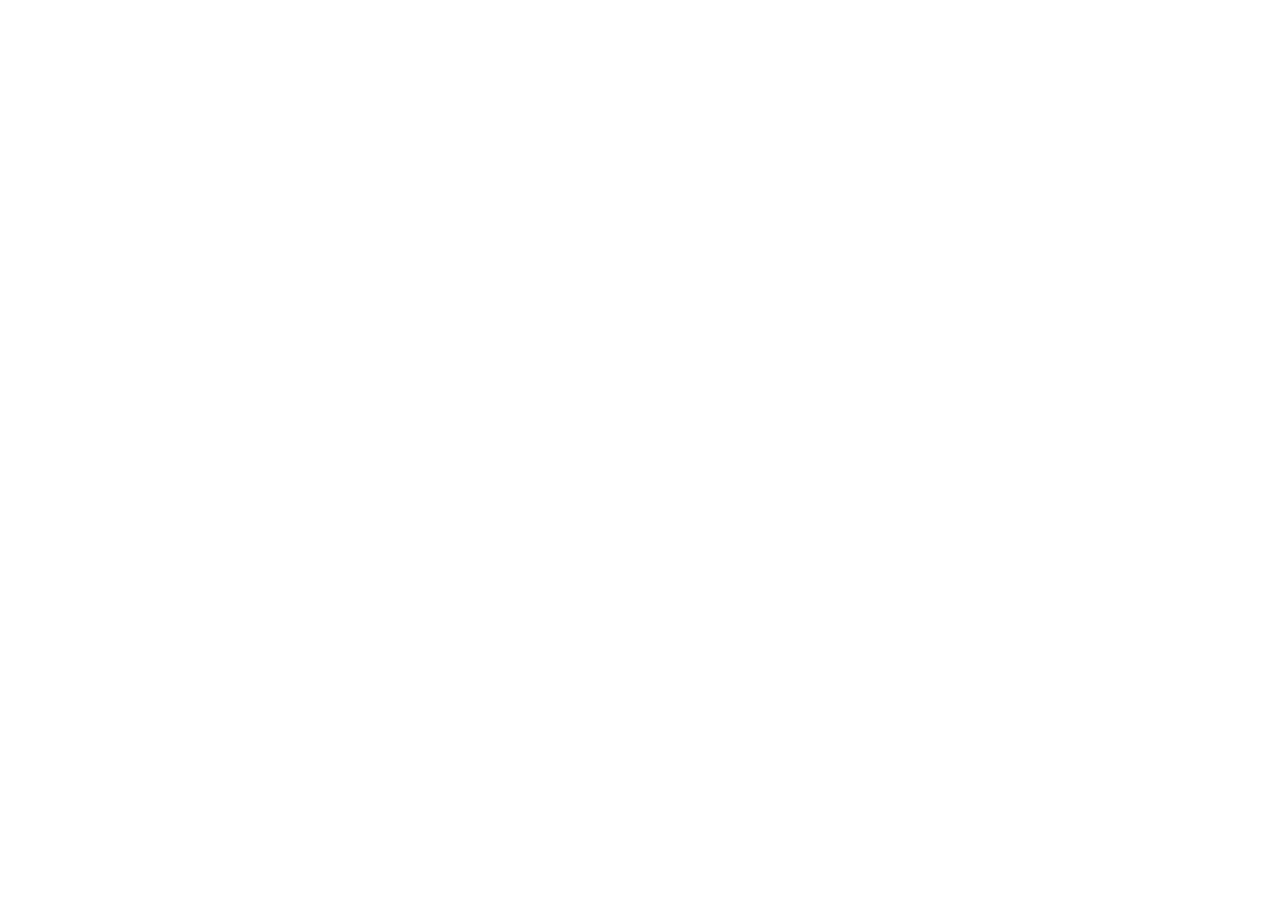
==== commit f12e8617: "Add files via upload" ====
--- a/index.html
+++ b/index.html
@@ -7,9 +7,8 @@
     <title>Pixel Network Status</title>
     <meta name="description" content="Community database tracking real-world 5G, VoLTE, and VoWiFi support across mobile carriers worldwide for Google Pixel devices." />
     <link href="https://fonts.googleapis.com/css2?family=Material+Symbols+Outlined:wght,FILL@100..700,0..1&display=swap" rel="stylesheet">
-    <link href="https://fonts.googleapis.com/css2?family=Inter:wght@400;500;600;700;900&display=swap" rel="stylesheet">
-    <script type="module" crossorigin src="/index-CPKzgSr8.js"></script>
-    <link rel="stylesheet" crossorigin href="/index-B8wzspur.css">
+    <script type="module" crossorigin src="/index-CEeEmnvp.js"></script>
+    <link rel="stylesheet" crossorigin href="/index-BGYGIuah.css">
   </head>
   <body class="font-body-md text-body-md antialiased min-h-screen flex flex-col">
     <div id="root"></div>
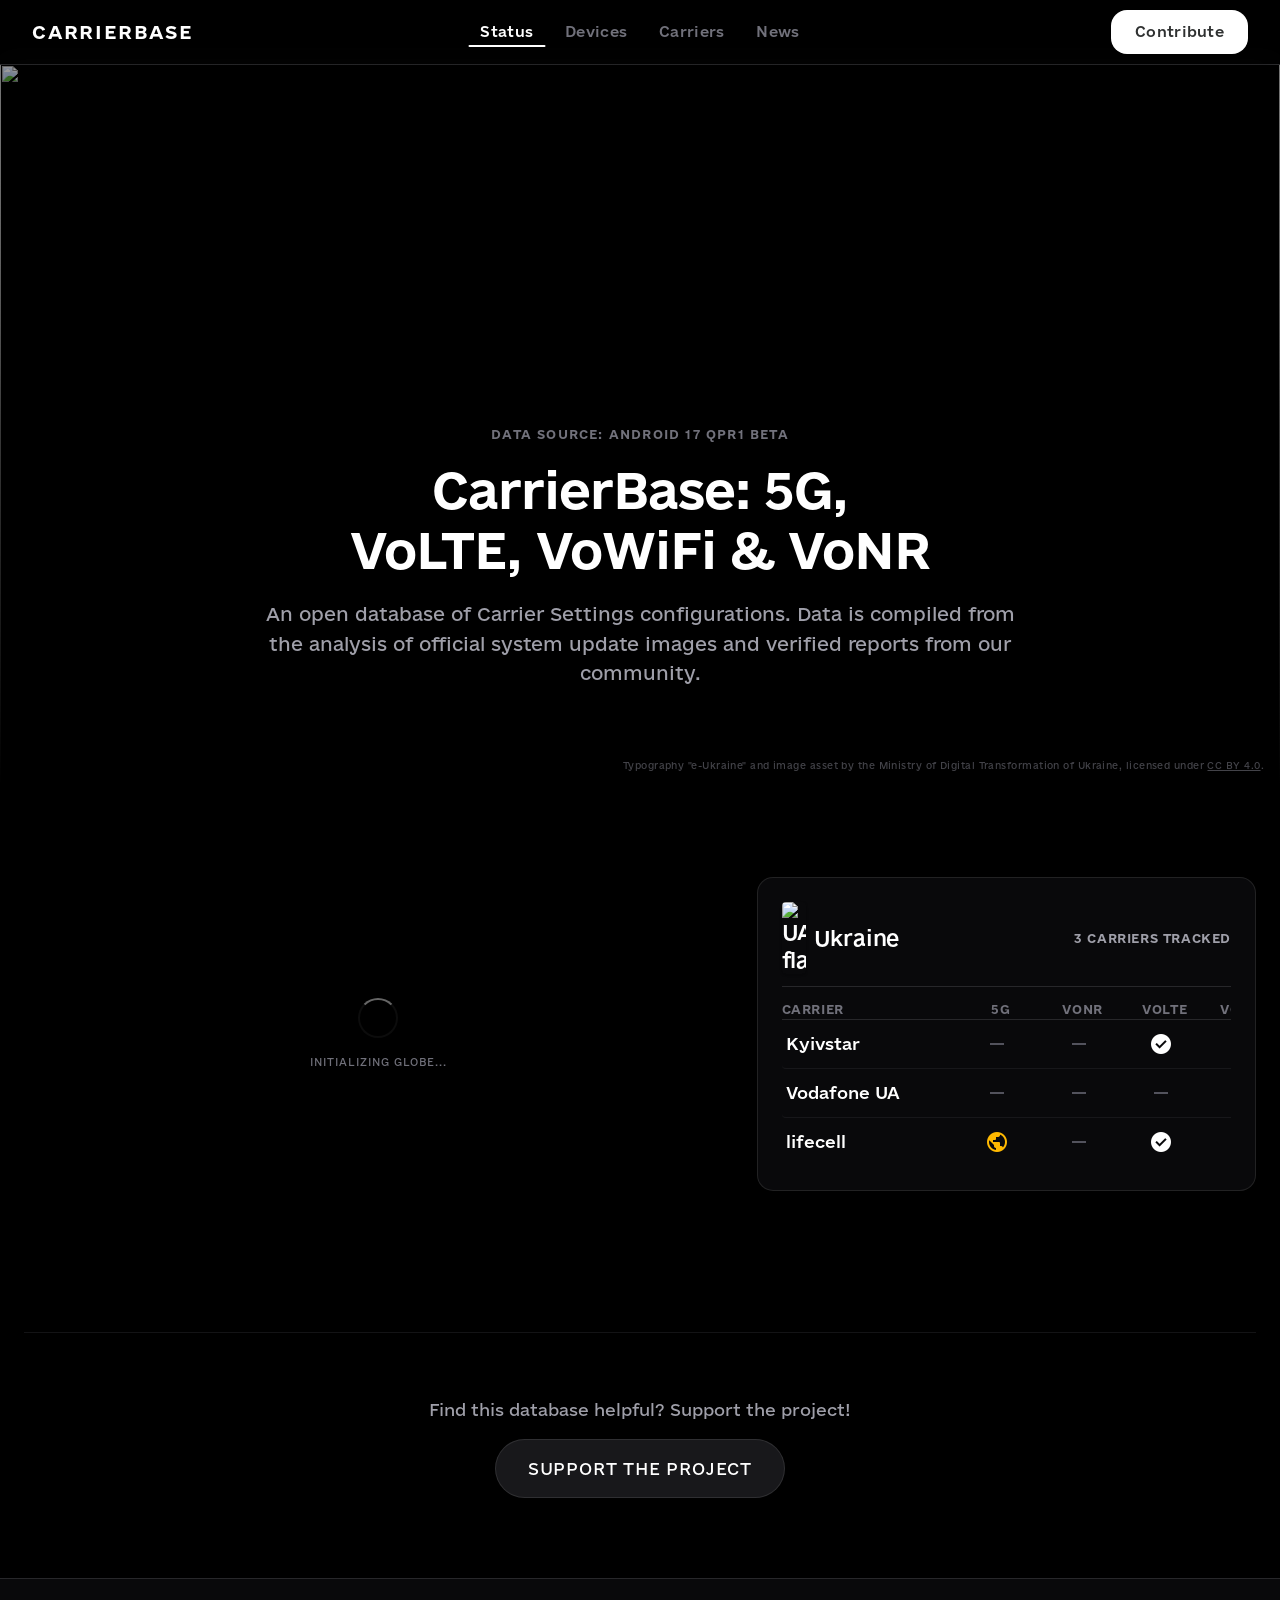
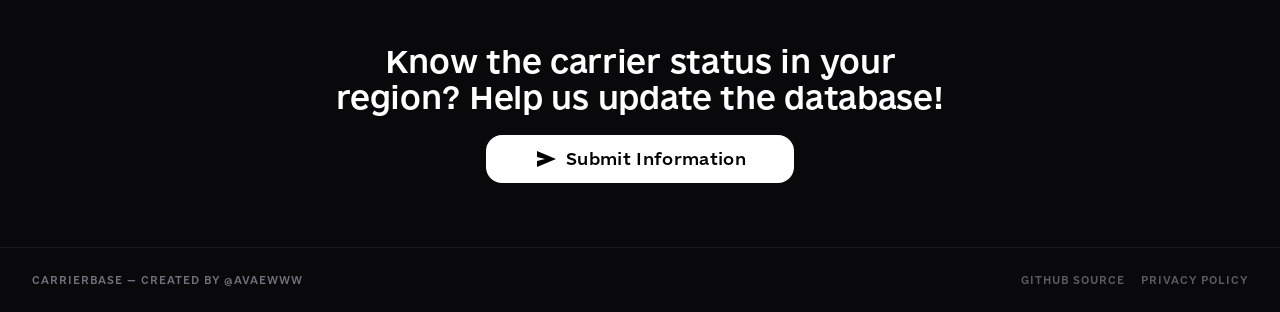
==== commit 26cc0b6d: "Add files via upload" ====
--- a/index.html
+++ b/index.html
@@ -2,13 +2,13 @@
 <html class="dark" lang="en">
   <head>
     <meta charset="UTF-8" />
-    <link rel="icon" type="image/png" href="/favicon.png" />
+    <link rel="icon" type="image/svg+xml" href="/favicon.svg" />
     <meta name="viewport" content="width=device-width, initial-scale=1.0" />
-    <title>Pixel Network Status</title>
+    <title>CarrierBase</title>
     <meta name="description" content="Community database tracking real-world 5G, VoLTE, and VoWiFi support across mobile carriers worldwide for Google Pixel devices." />
     <link href="https://fonts.googleapis.com/css2?family=Material+Symbols+Outlined:wght,FILL@100..700,0..1&display=swap" rel="stylesheet">
-    <script type="module" crossorigin src="/index-CEeEmnvp.js"></script>
-    <link rel="stylesheet" crossorigin href="/index-BGYGIuah.css">
+    <script type="module" crossorigin src="/index-1VAktGLG.js"></script>
+    <link rel="stylesheet" crossorigin href="/index-BNUADAa9.css">
   </head>
   <body class="font-body-md text-body-md antialiased min-h-screen flex flex-col">
     <div id="root"></div>
--- a/index-BNUADAa9.css
+++ b/index-BNUADAa9.css
@@ -0,0 +1,2 @@
+/*! tailwindcss v4.2.4 | MIT License | https://tailwindcss.com */
+@layer properties{@supports (((-webkit-hyphens:none)) and (not (margin-trim:inline))) or ((-moz-orient:inline) and (not (color:rgb(from red r g b)))){*,:before,:after,::backdrop{--tw-translate-x:0;--tw-translate-y:0;--tw-translate-z:0;--tw-rotate-x:initial;--tw-rotate-y:initial;--tw-rotate-z:initial;--tw-skew-x:initial;--tw-skew-y:initial;--tw-space-y-reverse:0;--tw-border-style:solid;--tw-gradient-position:initial;--tw-gradient-from:#0000;--tw-gradient-via:#0000;--tw-gradient-to:#0000;--tw-gradient-stops:initial;--tw-gradient-via-stops:initial;--tw-gradient-from-position:0%;--tw-gradient-via-position:50%;--tw-gradient-to-position:100%;--tw-leading:initial;--tw-font-weight:initial;--tw-tracking:initial;--tw-shadow:0 0 #0000;--tw-shadow-color:initial;--tw-shadow-alpha:100%;--tw-inset-shadow:0 0 #0000;--tw-inset-shadow-color:initial;--tw-inset-shadow-alpha:100%;--tw-ring-color:initial;--tw-ring-shadow:0 0 #0000;--tw-inset-ring-color:initial;--tw-inset-ring-shadow:0 0 #0000;--tw-ring-inset:initial;--tw-ring-offset-width:0px;--tw-ring-offset-color:#fff;--tw-ring-offset-shadow:0 0 #0000;--tw-outline-style:solid;--tw-blur:initial;--tw-brightness:initial;--tw-contrast:initial;--tw-grayscale:initial;--tw-hue-rotate:initial;--tw-invert:initial;--tw-opacity:initial;--tw-saturate:initial;--tw-sepia:initial;--tw-drop-shadow:initial;--tw-drop-shadow-color:initial;--tw-drop-shadow-alpha:100%;--tw-drop-shadow-size:initial;--tw-backdrop-blur:initial;--tw-backdrop-brightness:initial;--tw-backdrop-contrast:initial;--tw-backdrop-grayscale:initial;--tw-backdrop-hue-rotate:initial;--tw-backdrop-invert:initial;--tw-backdrop-opacity:initial;--tw-backdrop-saturate:initial;--tw-backdrop-sepia:initial;--tw-duration:initial;--tw-ease:initial}}}@layer theme{:root,:host{--font-sans:"e-Ukraine", sans-serif;--font-mono:ui-monospace, SFMono-Regular, Menlo, Monaco, Consolas, "Liberation Mono", "Courier New", monospace;--color-amber-400:oklch(82.8% .189 84.429);--color-amber-500:oklch(76.9% .188 70.08);--color-emerald-400:oklch(76.5% .177 163.223);--color-emerald-500:oklch(69.6% .17 162.48);--color-blue-400:oklch(70.7% .165 254.624);--color-blue-500:oklch(62.3% .214 259.815);--color-purple-400:oklch(71.4% .203 305.504);--color-purple-500:oklch(62.7% .265 303.9);--color-zinc-200:oklch(92% .004 286.32);--color-zinc-300:oklch(87.1% .006 286.286);--color-zinc-400:oklch(70.5% .015 286.067);--color-zinc-500:oklch(55.2% .016 285.938);--color-zinc-600:oklch(44.2% .017 285.786);--color-zinc-700:oklch(37% .013 285.805);--color-zinc-800:oklch(27.4% .006 286.033);--color-zinc-900:oklch(21% .006 285.885);--color-zinc-950:oklch(14.1% .005 285.823);--color-black:#000;--color-white:#fff;--spacing:.25rem;--container-2xl:42rem;--container-3xl:48rem;--container-4xl:56rem;--text-xs:.75rem;--text-xs--line-height:calc(1 / .75);--text-sm:.875rem;--text-sm--line-height:calc(1.25 / .875);--text-base:1rem;--text-base--line-height:calc(1.5 / 1);--text-lg:1.125rem;--text-lg--line-height:calc(1.75 / 1.125);--text-xl:1.25rem;--text-xl--line-height:calc(1.75 / 1.25);--text-2xl:1.5rem;--text-2xl--line-height:calc(2 / 1.5);--text-3xl:1.875rem;--text-3xl--line-height:calc(2.25 / 1.875);--text-4xl:2.25rem;--text-4xl--line-height:calc(2.5 / 2.25);--text-5xl:3rem;--text-5xl--line-height:1;--font-weight-medium:500;--font-weight-semibold:600;--font-weight-black:900;--tracking-tighter:-.05em;--tracking-wider:.05em;--tracking-widest:.1em;--leading-tight:1.25;--leading-snug:1.375;--leading-relaxed:1.625;--radius-sm:.25rem;--radius-lg:.5rem;--radius-xl:.75rem;--radius-2xl:1rem;--ease-in-out:cubic-bezier(.4, 0, .2, 1);--animate-spin:spin 1s linear infinite;--animate-pulse:pulse 2s cubic-bezier(.4, 0, .6, 1) infinite;--blur-md:12px;--blur-xl:24px;--default-transition-duration:.15s;--default-transition-timing-function:cubic-bezier(.4, 0, .2, 1);--default-font-family:var(--font-sans);--default-mono-font-family:var(--font-mono);--color-primary:#fff;--color-on-primary:#2f3131;--color-error:#ffb4ab;--spacing-md:24px;--spacing-xs:4px;--spacing-gutter:24px;--spacing-sm:12px;--spacing-lg:48px;--spacing-xl:80px;--font-label-md:"e-Ukraine", sans-serif;--font-label-sm:"e-Ukraine", sans-serif;--font-headline-sm:"e-Ukraine", sans-serif;--font-body-lg:"e-Ukraine", sans-serif;--font-body-md:"e-Ukraine", sans-serif;--font-headline-lg:"e-Ukraine", sans-serif;--font-headline-md:"e-Ukraine", sans-serif;--text-label-md:14px;--text-label-md--line-height:1;--text-label-md--letter-spacing:.02em;--text-label-md--font-weight:500;--text-label-sm:12px;--text-label-sm--line-height:1;--text-label-sm--letter-spacing:.05em;--text-label-sm--font-weight:600;--text-headline-sm:20px;--text-headline-sm--line-height:1.4;--text-headline-sm--letter-spacing:-.01em;--text-headline-sm--font-weight:500;--text-body-lg:18px;--text-body-lg--line-height:1.6;--text-body-lg--letter-spacing:0;--text-body-lg--font-weight:400;--text-body-md:16px;--text-body-md--line-height:1.6;--text-body-md--letter-spacing:0;--text-body-md--font-weight:400;--text-headline-lg:48px;--text-headline-lg--line-height:1.1;--text-headline-lg--letter-spacing:-.02em;--text-headline-lg--font-weight:600;--text-headline-md:30px;--text-headline-md--line-height:1.2;--text-headline-md--letter-spacing:-.01em;--text-headline-md--font-weight:500}}@layer base{*,:after,:before,::backdrop{box-sizing:border-box;border:0 solid;margin:0;padding:0}::file-selector-button{box-sizing:border-box;border:0 solid;margin:0;padding:0}html,:host{-webkit-text-size-adjust:100%;tab-size:4;line-height:1.5;font-family:var(--default-font-family,ui-sans-serif, system-ui, sans-serif, "Apple Color Emoji", "Segoe UI Emoji", "Segoe UI Symbol", "Noto Color Emoji");font-feature-settings:var(--default-font-feature-settings,normal);font-variation-settings:var(--default-font-variation-settings,normal);-webkit-tap-highlight-color:transparent}hr{height:0;color:inherit;border-top-width:1px}abbr:where([title]){-webkit-text-decoration:underline dotted;text-decoration:underline dotted}h1,h2,h3,h4,h5,h6{font-size:inherit;font-weight:inherit}a{color:inherit;-webkit-text-decoration:inherit;-webkit-text-decoration:inherit;-webkit-text-decoration:inherit;-webkit-text-decoration:inherit;text-decoration:inherit}b,strong{font-weight:bolder}code,kbd,samp,pre{font-family:var(--default-mono-font-family,ui-monospace, SFMono-Regular, Menlo, Monaco, Consolas, "Liberation Mono", "Courier New", monospace);font-feature-settings:var(--default-mono-font-feature-settings,normal);font-variation-settings:var(--default-mono-font-variation-settings,normal);font-size:1em}small{font-size:80%}sub,sup{vertical-align:baseline;font-size:75%;line-height:0;position:relative}sub{bottom:-.25em}sup{top:-.5em}table{text-indent:0;border-color:inherit;border-collapse:collapse}:-moz-focusring{outline:auto}progress{vertical-align:baseline}summary{display:list-item}ol,ul,menu{list-style:none}img,svg,video,canvas,audio,iframe,embed,object{vertical-align:middle;display:block}img,video{max-width:100%;height:auto}button,input,select,optgroup,textarea{font:inherit;font-feature-settings:inherit;font-variation-settings:inherit;letter-spacing:inherit;color:inherit;opacity:1;background-color:#0000;border-radius:0}::file-selector-button{font:inherit;font-feature-settings:inherit;font-variation-settings:inherit;letter-spacing:inherit;color:inherit;opacity:1;background-color:#0000;border-radius:0}:where(select:is([multiple],[size])) optgroup{font-weight:bolder}:where(select:is([multiple],[size])) optgroup option{padding-inline-start:20px}::file-selector-button{margin-inline-end:4px}::placeholder{opacity:1}@supports (not ((-webkit-appearance:-apple-pay-button))) or (contain-intrinsic-size:1px){::placeholder{color:currentColor}@supports (color:color-mix(in lab, red, red)){::placeholder{color:color-mix(in oklab, currentcolor 50%, transparent)}}}textarea{resize:vertical}::-webkit-search-decoration{-webkit-appearance:none}::-webkit-date-and-time-value{min-height:1lh;text-align:inherit}::-webkit-datetime-edit{display:inline-flex}::-webkit-datetime-edit-fields-wrapper{padding:0}::-webkit-datetime-edit{padding-block:0}::-webkit-datetime-edit-year-field{padding-block:0}::-webkit-datetime-edit-month-field{padding-block:0}::-webkit-datetime-edit-day-field{padding-block:0}::-webkit-datetime-edit-hour-field{padding-block:0}::-webkit-datetime-edit-minute-field{padding-block:0}::-webkit-datetime-edit-second-field{padding-block:0}::-webkit-datetime-edit-millisecond-field{padding-block:0}::-webkit-datetime-edit-meridiem-field{padding-block:0}::-webkit-calendar-picker-indicator{line-height:1}:-moz-ui-invalid{box-shadow:none}button,input:where([type=button],[type=reset],[type=submit]){appearance:button}::file-selector-button{appearance:button}::-webkit-inner-spin-button{height:auto}::-webkit-outer-spin-button{height:auto}[hidden]:where(:not([hidden=until-found])){display:none!important}}@layer components;@layer utilities{.pointer-events-none{pointer-events:none}.visible{visibility:visible}.absolute{position:absolute}.fixed{position:fixed}.relative{position:relative}.sticky{position:sticky}.inset-0{inset:calc(var(--spacing) * 0)}.inset-x-0{inset-inline:calc(var(--spacing) * 0)}.end{inset-inline-end:var(--spacing)}.top-0{top:calc(var(--spacing) * 0)}.top-1\/2{top:50%}.top-2{top:calc(var(--spacing) * 2)}.top-7{top:calc(var(--spacing) * 7)}.right-4{right:calc(var(--spacing) * 4)}.bottom-0{bottom:calc(var(--spacing) * 0)}.bottom-2{bottom:calc(var(--spacing) * 2)}.bottom-full{bottom:100%}.left-1\/2{left:50%}.left-3{left:calc(var(--spacing) * 3)}.left-4{left:calc(var(--spacing) * 4)}.left-\[14px\]{left:14px}.left-\[19px\]{left:19px}.z-0{z-index:0}.z-10{z-index:10}.z-50{z-index:50}.col-span-1{grid-column:span 1/span 1}.container{width:100%}@media (width>=40rem){.container{max-width:40rem}}@media (width>=48rem){.container{max-width:48rem}}@media (width>=64rem){.container{max-width:64rem}}@media (width>=80rem){.container{max-width:80rem}}@media (width>=96rem){.container{max-width:96rem}}.mx-auto{margin-inline:auto}.mt-1{margin-top:calc(var(--spacing) * 1)}.mt-3{margin-top:calc(var(--spacing) * 3)}.mt-4{margin-top:calc(var(--spacing) * 4)}.mt-12{margin-top:calc(var(--spacing) * 12)}.mt-auto{margin-top:auto}.mt-lg{margin-top:var(--spacing-lg)}.mt-md{margin-top:var(--spacing-md)}.mt-sm{margin-top:var(--spacing-sm)}.mb-1{margin-bottom:calc(var(--spacing) * 1)}.mb-2{margin-bottom:calc(var(--spacing) * 2)}.mb-3{margin-bottom:calc(var(--spacing) * 3)}.mb-4{margin-bottom:calc(var(--spacing) * 4)}.mb-5{margin-bottom:calc(var(--spacing) * 5)}.mb-6{margin-bottom:calc(var(--spacing) * 6)}.mb-8{margin-bottom:calc(var(--spacing) * 8)}.mb-12{margin-bottom:calc(var(--spacing) * 12)}.mb-sm{margin-bottom:var(--spacing-sm)}.block{display:block}.contents{display:contents}.flex{display:flex}.grid{display:grid}.hidden{display:none}.inline{display:inline}.inline-block{display:inline-block}.inline-flex{display:inline-flex}.h-10{height:calc(var(--spacing) * 10)}.h-12{height:calc(var(--spacing) * 12)}.h-14{height:calc(var(--spacing) * 14)}.h-16{height:calc(var(--spacing) * 16)}.h-20{height:calc(var(--spacing) * 20)}.h-\[2px\]{height:2px}.h-\[11px\]{height:11px}.h-\[400px\]{height:400px}.h-full{height:100%}.h-px{height:1px}.h-screen{height:100vh}.max-h-0{max-height:calc(var(--spacing) * 0)}.max-h-\[500px\]{max-height:500px}.max-h-screen{max-height:100vh}.min-h-\[60vh\]{min-height:60vh}.min-h-\[70vh\]{min-height:70vh}.min-h-\[200px\]{min-height:200px}.min-h-\[320px\]{min-height:320px}.min-h-\[500px\]{min-height:500px}.min-h-screen{min-height:100vh}.w-10{width:calc(var(--spacing) * 10)}.w-12{width:calc(var(--spacing) * 12)}.w-20{width:calc(var(--spacing) * 20)}.w-\[11px\]{width:11px}.w-\[400px\]{width:400px}.w-full{width:100%}.w-px{width:1px}.max-w-2xl{max-width:var(--container-2xl)}.max-w-3xl{max-width:var(--container-3xl)}.max-w-4xl{max-width:var(--container-4xl)}.max-w-\[1440px\]{max-width:1440px}.max-w-md{max-width:var(--spacing-md)}.max-w-sm{max-width:var(--spacing-sm)}.min-w-\[500px\]{min-width:500px}.min-w-\[600px\]{min-width:600px}.flex-1{flex:1}.flex-grow{flex-grow:1}.-translate-x-1\/2{--tw-translate-x:calc(calc(1 / 2 * 100%) * -1);translate:var(--tw-translate-x) var(--tw-translate-y)}.-translate-y-1\/2{--tw-translate-y:calc(calc(1 / 2 * 100%) * -1);translate:var(--tw-translate-x) var(--tw-translate-y)}.transform{transform:var(--tw-rotate-x,) var(--tw-rotate-y,) var(--tw-rotate-z,) var(--tw-skew-x,) var(--tw-skew-y,)}.animate-pulse{animation:var(--animate-pulse)}.animate-spin{animation:var(--animate-spin)}.cursor-pointer{cursor:pointer}.resize{resize:both}.grid-cols-1{grid-template-columns:repeat(1,minmax(0,1fr))}.grid-cols-4{grid-template-columns:repeat(4,minmax(0,1fr))}.grid-cols-\[1fr_1\.5fr_70px_70px_70px_70px\]{grid-template-columns:1fr 1.5fr 70px 70px 70px 70px}.grid-cols-\[2fr_60px_60px_60px_60px\]{grid-template-columns:2fr 60px 60px 60px 60px}.flex-col{flex-direction:column}.flex-wrap{flex-wrap:wrap}.items-center{align-items:center}.items-start{align-items:flex-start}.justify-between{justify-content:space-between}.justify-center{justify-content:center}.justify-end{justify-content:flex-end}.gap-1{gap:calc(var(--spacing) * 1)}.gap-1\.5{gap:calc(var(--spacing) * 1.5)}.gap-2{gap:calc(var(--spacing) * 2)}.gap-3{gap:calc(var(--spacing) * 3)}.gap-4{gap:calc(var(--spacing) * 4)}.gap-6{gap:calc(var(--spacing) * 6)}.gap-gutter{gap:var(--spacing-gutter)}.gap-sm{gap:var(--spacing-sm)}:where(.space-y-2>:not(:last-child)){--tw-space-y-reverse:0;margin-block-start:calc(calc(var(--spacing) * 2) * var(--tw-space-y-reverse));margin-block-end:calc(calc(var(--spacing) * 2) * calc(1 - var(--tw-space-y-reverse)))}:where(.space-y-4>:not(:last-child)){--tw-space-y-reverse:0;margin-block-start:calc(calc(var(--spacing) * 4) * var(--tw-space-y-reverse));margin-block-end:calc(calc(var(--spacing) * 4) * calc(1 - var(--tw-space-y-reverse)))}:where(.space-y-5>:not(:last-child)){--tw-space-y-reverse:0;margin-block-start:calc(calc(var(--spacing) * 5) * var(--tw-space-y-reverse));margin-block-end:calc(calc(var(--spacing) * 5) * calc(1 - var(--tw-space-y-reverse)))}:where(.space-y-lg>:not(:last-child)){--tw-space-y-reverse:0;margin-block-start:calc(var(--spacing-lg) * var(--tw-space-y-reverse));margin-block-end:calc(var(--spacing-lg) * calc(1 - var(--tw-space-y-reverse)))}:where(.space-y-md>:not(:last-child)){--tw-space-y-reverse:0;margin-block-start:calc(var(--spacing-md) * var(--tw-space-y-reverse));margin-block-end:calc(var(--spacing-md) * calc(1 - var(--tw-space-y-reverse)))}:where(.space-y-sm>:not(:last-child)){--tw-space-y-reverse:0;margin-block-start:calc(var(--spacing-sm) * var(--tw-space-y-reverse));margin-block-end:calc(var(--spacing-sm) * calc(1 - var(--tw-space-y-reverse)))}.truncate{text-overflow:ellipsis;white-space:nowrap;overflow:hidden}.overflow-hidden{overflow:hidden}.overflow-x-auto{overflow-x:auto}.overflow-y-auto{overflow-y:auto}.rounded{border-radius:.25rem}.rounded-2xl{border-radius:var(--radius-2xl)}.rounded-\[2px\]{border-radius:2px}.rounded-full{border-radius:3.40282e38px}.rounded-lg{border-radius:var(--radius-lg)}.rounded-sm{border-radius:var(--radius-sm)}.rounded-xl{border-radius:var(--radius-xl)}.rounded-l-none{border-top-left-radius:0;border-bottom-left-radius:0}.border{border-style:var(--tw-border-style);border-width:1px}.border-2{border-style:var(--tw-border-style);border-width:2px}.border-4{border-style:var(--tw-border-style);border-width:4px}.border-t{border-top-style:var(--tw-border-style);border-top-width:1px}.border-b{border-bottom-style:var(--tw-border-style);border-bottom-width:1px}.border-l-2{border-left-style:var(--tw-border-style);border-left-width:2px}.border-amber-500\/20{border-color:#f99c0033}@supports (color:color-mix(in lab, red, red)){.border-amber-500\/20{border-color:color-mix(in oklab, var(--color-amber-500) 20%, transparent)}}.border-blue-500\/20{border-color:#3080ff33}@supports (color:color-mix(in lab, red, red)){.border-blue-500\/20{border-color:color-mix(in oklab, var(--color-blue-500) 20%, transparent)}}.border-emerald-500\/20{border-color:#00bb7f33}@supports (color:color-mix(in lab, red, red)){.border-emerald-500\/20{border-color:color-mix(in oklab, var(--color-emerald-500) 20%, transparent)}}.border-purple-500\/20{border-color:#ac4bff33}@supports (color:color-mix(in lab, red, red)){.border-purple-500\/20{border-color:color-mix(in oklab, var(--color-purple-500) 20%, transparent)}}.border-white{border-color:var(--color-white)}.border-white\/5{border-color:#ffffff0d}@supports (color:color-mix(in lab, red, red)){.border-white\/5{border-color:color-mix(in oklab, var(--color-white) 5%, transparent)}}.border-white\/10{border-color:#ffffff1a}@supports (color:color-mix(in lab, red, red)){.border-white\/10{border-color:color-mix(in oklab, var(--color-white) 10%, transparent)}}.border-white\/\[0\.07\]{border-color:#ffffff12}@supports (color:color-mix(in lab, red, red)){.border-white\/\[0\.07\]{border-color:color-mix(in oklab, var(--color-white) 7.0%, transparent)}}.border-zinc-500\/20{border-color:#71717b33}@supports (color:color-mix(in lab, red, red)){.border-zinc-500\/20{border-color:color-mix(in oklab, var(--color-zinc-500) 20%, transparent)}}.border-zinc-700{border-color:var(--color-zinc-700)}.border-zinc-700\/30{border-color:#3f3f464d}@supports (color:color-mix(in lab, red, red)){.border-zinc-700\/30{border-color:color-mix(in oklab, var(--color-zinc-700) 30%, transparent)}}.border-zinc-800{border-color:var(--color-zinc-800)}.border-zinc-800\/50{border-color:#27272a80}@supports (color:color-mix(in lab, red, red)){.border-zinc-800\/50{border-color:color-mix(in oklab, var(--color-zinc-800) 50%, transparent)}}.border-t-white{border-top-color:var(--color-white)}.border-t-white\/40{border-top-color:#fff6}@supports (color:color-mix(in lab, red, red)){.border-t-white\/40{border-top-color:color-mix(in oklab, var(--color-white) 40%, transparent)}}.bg-amber-500\/10{background-color:#f99c001a}@supports (color:color-mix(in lab, red, red)){.bg-amber-500\/10{background-color:color-mix(in oklab, var(--color-amber-500) 10%, transparent)}}.bg-black{background-color:var(--color-black)}.bg-black\/40{background-color:#0006}@supports (color:color-mix(in lab, red, red)){.bg-black\/40{background-color:color-mix(in oklab, var(--color-black) 40%, transparent)}}.bg-black\/80{background-color:#000c}@supports (color:color-mix(in lab, red, red)){.bg-black\/80{background-color:color-mix(in oklab, var(--color-black) 80%, transparent)}}.bg-black\/95{background-color:#000000f2}@supports (color:color-mix(in lab, red, red)){.bg-black\/95{background-color:color-mix(in oklab, var(--color-black) 95%, transparent)}}.bg-blue-500\/10{background-color:#3080ff1a}@supports (color:color-mix(in lab, red, red)){.bg-blue-500\/10{background-color:color-mix(in oklab, var(--color-blue-500) 10%, transparent)}}.bg-emerald-500\/10{background-color:#00bb7f1a}@supports (color:color-mix(in lab, red, red)){.bg-emerald-500\/10{background-color:color-mix(in oklab, var(--color-emerald-500) 10%, transparent)}}.bg-primary{background-color:var(--color-primary)}.bg-purple-500\/10{background-color:#ac4bff1a}@supports (color:color-mix(in lab, red, red)){.bg-purple-500\/10{background-color:color-mix(in oklab, var(--color-purple-500) 10%, transparent)}}.bg-white{background-color:var(--color-white)}.bg-zinc-500\/10{background-color:#71717b1a}@supports (color:color-mix(in lab, red, red)){.bg-zinc-500\/10{background-color:color-mix(in oklab, var(--color-zinc-500) 10%, transparent)}}.bg-zinc-800{background-color:var(--color-zinc-800)}.bg-zinc-800\/50{background-color:#27272a80}@supports (color:color-mix(in lab, red, red)){.bg-zinc-800\/50{background-color:color-mix(in oklab, var(--color-zinc-800) 50%, transparent)}}.bg-zinc-900{background-color:var(--color-zinc-900)}.bg-zinc-900\/30{background-color:#18181b4d}@supports (color:color-mix(in lab, red, red)){.bg-zinc-900\/30{background-color:color-mix(in oklab, var(--color-zinc-900) 30%, transparent)}}.bg-zinc-900\/50{background-color:#18181b80}@supports (color:color-mix(in lab, red, red)){.bg-zinc-900\/50{background-color:color-mix(in oklab, var(--color-zinc-900) 50%, transparent)}}.bg-zinc-900\/60{background-color:#18181b99}@supports (color:color-mix(in lab, red, red)){.bg-zinc-900\/60{background-color:color-mix(in oklab, var(--color-zinc-900) 60%, transparent)}}.bg-zinc-950{background-color:var(--color-zinc-950)}.bg-gradient-to-b{--tw-gradient-position:to bottom in oklab;background-image:linear-gradient(var(--tw-gradient-stops))}.bg-gradient-to-r{--tw-gradient-position:to right in oklab;background-image:linear-gradient(var(--tw-gradient-stops))}.bg-gradient-to-t{--tw-gradient-position:to top in oklab;background-image:linear-gradient(var(--tw-gradient-stops))}.from-amber-500\/20{--tw-gradient-from:#f99c0033}@supports (color:color-mix(in lab, red, red)){.from-amber-500\/20{--tw-gradient-from:color-mix(in oklab, var(--color-amber-500) 20%, transparent)}}.from-amber-500\/20{--tw-gradient-stops:var(--tw-gradient-via-stops,var(--tw-gradient-position), var(--tw-gradient-from) var(--tw-gradient-from-position), var(--tw-gradient-to) var(--tw-gradient-to-position))}.from-black{--tw-gradient-from:var(--color-black);--tw-gradient-stops:var(--tw-gradient-via-stops,var(--tw-gradient-position), var(--tw-gradient-from) var(--tw-gradient-from-position), var(--tw-gradient-to) var(--tw-gradient-to-position))}.from-black\/40{--tw-gradient-from:#0006}@supports (color:color-mix(in lab, red, red)){.from-black\/40{--tw-gradient-from:color-mix(in oklab, var(--color-black) 40%, transparent)}}.from-black\/40{--tw-gradient-stops:var(--tw-gradient-via-stops,var(--tw-gradient-position), var(--tw-gradient-from) var(--tw-gradient-from-position), var(--tw-gradient-to) var(--tw-gradient-to-position))}.from-blue-500\/20{--tw-gradient-from:#3080ff33}@supports (color:color-mix(in lab, red, red)){.from-blue-500\/20{--tw-gradient-from:color-mix(in oklab, var(--color-blue-500) 20%, transparent)}}.from-blue-500\/20{--tw-gradient-stops:var(--tw-gradient-via-stops,var(--tw-gradient-position), var(--tw-gradient-from) var(--tw-gradient-from-position), var(--tw-gradient-to) var(--tw-gradient-to-position))}.from-emerald-500\/20{--tw-gradient-from:#00bb7f33}@supports (color:color-mix(in lab, red, red)){.from-emerald-500\/20{--tw-gradient-from:color-mix(in oklab, var(--color-emerald-500) 20%, transparent)}}.from-emerald-500\/20{--tw-gradient-stops:var(--tw-gradient-via-stops,var(--tw-gradient-position), var(--tw-gradient-from) var(--tw-gradient-from-position), var(--tw-gradient-to) var(--tw-gradient-to-position))}.from-purple-500\/20{--tw-gradient-from:#ac4bff33}@supports (color:color-mix(in lab, red, red)){.from-purple-500\/20{--tw-gradient-from:color-mix(in oklab, var(--color-purple-500) 20%, transparent)}}.from-purple-500\/20{--tw-gradient-stops:var(--tw-gradient-via-stops,var(--tw-gradient-position), var(--tw-gradient-from) var(--tw-gradient-from-position), var(--tw-gradient-to) var(--tw-gradient-to-position))}.from-zinc-500\/20{--tw-gradient-from:#71717b33}@supports (color:color-mix(in lab, red, red)){.from-zinc-500\/20{--tw-gradient-from:color-mix(in oklab, var(--color-zinc-500) 20%, transparent)}}.from-zinc-500\/20{--tw-gradient-stops:var(--tw-gradient-via-stops,var(--tw-gradient-position), var(--tw-gradient-from) var(--tw-gradient-from-position), var(--tw-gradient-to) var(--tw-gradient-to-position))}.from-zinc-800{--tw-gradient-from:var(--color-zinc-800);--tw-gradient-stops:var(--tw-gradient-via-stops,var(--tw-gradient-position), var(--tw-gradient-from) var(--tw-gradient-from-position), var(--tw-gradient-to) var(--tw-gradient-to-position))}.from-zinc-800\/60{--tw-gradient-from:#27272a99}@supports (color:color-mix(in lab, red, red)){.from-zinc-800\/60{--tw-gradient-from:color-mix(in oklab, var(--color-zinc-800) 60%, transparent)}}.from-zinc-800\/60{--tw-gradient-stops:var(--tw-gradient-via-stops,var(--tw-gradient-position), var(--tw-gradient-from) var(--tw-gradient-from-position), var(--tw-gradient-to) var(--tw-gradient-to-position))}.via-black\/70{--tw-gradient-via:#000000b3}@supports (color:color-mix(in lab, red, red)){.via-black\/70{--tw-gradient-via:color-mix(in oklab, var(--color-black) 70%, transparent)}}.via-black\/70{--tw-gradient-via-stops:var(--tw-gradient-position), var(--tw-gradient-from) var(--tw-gradient-from-position), var(--tw-gradient-via) var(--tw-gradient-via-position), var(--tw-gradient-to) var(--tw-gradient-to-position);--tw-gradient-stops:var(--tw-gradient-via-stops)}.via-transparent{--tw-gradient-via:transparent;--tw-gradient-via-stops:var(--tw-gradient-position), var(--tw-gradient-from) var(--tw-gradient-from-position), var(--tw-gradient-via) var(--tw-gradient-via-position), var(--tw-gradient-to) var(--tw-gradient-to-position);--tw-gradient-stops:var(--tw-gradient-via-stops)}.via-zinc-800\/50{--tw-gradient-via:#27272a80}@supports (color:color-mix(in lab, red, red)){.via-zinc-800\/50{--tw-gradient-via:color-mix(in oklab, var(--color-zinc-800) 50%, transparent)}}.via-zinc-800\/50{--tw-gradient-via-stops:var(--tw-gradient-position), var(--tw-gradient-from) var(--tw-gradient-from-position), var(--tw-gradient-via) var(--tw-gradient-via-position), var(--tw-gradient-to) var(--tw-gradient-to-position);--tw-gradient-stops:var(--tw-gradient-via-stops)}.to-transparent{--tw-gradient-to:transparent;--tw-gradient-stops:var(--tw-gradient-via-stops,var(--tw-gradient-position), var(--tw-gradient-from) var(--tw-gradient-from-position), var(--tw-gradient-to) var(--tw-gradient-to-position))}.bg-cover{background-size:cover}.bg-top{background-position:top}.object-cover{object-fit:cover}.object-top{object-position:top}.p-1{padding:calc(var(--spacing) * 1)}.p-4{padding:calc(var(--spacing) * 4)}.p-5{padding:calc(var(--spacing) * 5)}.p-6{padding:calc(var(--spacing) * 6)}.p-md{padding:var(--spacing-md)}.px-1{padding-inline:calc(var(--spacing) * 1)}.px-2{padding-inline:calc(var(--spacing) * 2)}.px-2\.5{padding-inline:calc(var(--spacing) * 2.5)}.px-3{padding-inline:calc(var(--spacing) * 3)}.px-4{padding-inline:calc(var(--spacing) * 4)}.px-5{padding-inline:calc(var(--spacing) * 5)}.px-6{padding-inline:calc(var(--spacing) * 6)}.px-8{padding-inline:calc(var(--spacing) * 8)}.px-gutter{padding-inline:var(--spacing-gutter)}.px-lg{padding-inline:var(--spacing-lg)}.px-md{padding-inline:var(--spacing-md)}.px-xs{padding-inline:var(--spacing-xs)}.py-0\.5{padding-block:calc(var(--spacing) * .5)}.py-1{padding-block:calc(var(--spacing) * 1)}.py-1\.5{padding-block:calc(var(--spacing) * 1.5)}.py-2{padding-block:calc(var(--spacing) * 2)}.py-2\.5{padding-block:calc(var(--spacing) * 2.5)}.py-3{padding-block:calc(var(--spacing) * 3)}.py-4{padding-block:calc(var(--spacing) * 4)}.py-6{padding-block:calc(var(--spacing) * 6)}.py-12{padding-block:calc(var(--spacing) * 12)}.py-24{padding-block:calc(var(--spacing) * 24)}.py-sm{padding-block:var(--spacing-sm)}.py-xl{padding-block:var(--spacing-xl)}.pt-2{padding-top:calc(var(--spacing) * 2)}.pt-6{padding-top:calc(var(--spacing) * 6)}.pt-14{padding-top:calc(var(--spacing) * 14)}.pt-16{padding-top:calc(var(--spacing) * 16)}.pt-xl{padding-top:var(--spacing-xl)}.pr-2{padding-right:calc(var(--spacing) * 2)}.pr-4{padding-right:calc(var(--spacing) * 4)}.pb-1{padding-bottom:calc(var(--spacing) * 1)}.pb-2{padding-bottom:calc(var(--spacing) * 2)}.pb-3{padding-bottom:calc(var(--spacing) * 3)}.pb-8{padding-bottom:calc(var(--spacing) * 8)}.pb-16{padding-bottom:calc(var(--spacing) * 16)}.pb-lg{padding-bottom:var(--spacing-lg)}.pb-sm{padding-bottom:var(--spacing-sm)}.pb-xl{padding-bottom:var(--spacing-xl)}.pb-xs{padding-bottom:var(--spacing-xs)}.pl-4{padding-left:calc(var(--spacing) * 4)}.pl-10{padding-left:calc(var(--spacing) * 10)}.text-center{text-align:center}.text-right{text-align:right}.font-\[\'Inter\'\]{font-family:Inter}.font-body-lg{font-family:var(--font-body-lg)}.font-body-md{font-family:var(--font-body-md)}.font-headline-lg{font-family:var(--font-headline-lg)}.font-headline-md{font-family:var(--font-headline-md)}.font-headline-sm{font-family:var(--font-headline-sm)}.font-label-md{font-family:var(--font-label-md)}.font-label-sm{font-family:var(--font-label-sm)}.font-sans{font-family:var(--font-sans)}.text-body-lg{font-size:var(--text-body-lg);line-height:var(--tw-leading,var(--text-body-lg--line-height));letter-spacing:var(--tw-tracking,var(--text-body-lg--letter-spacing));font-weight:var(--tw-font-weight,var(--text-body-lg--font-weight))}.text-body-md{font-size:var(--text-body-md);line-height:var(--tw-leading,var(--text-body-md--line-height));letter-spacing:var(--tw-tracking,var(--text-body-md--letter-spacing));font-weight:var(--tw-font-weight,var(--text-body-md--font-weight))}.text-headline-lg{font-size:var(--text-headline-lg);line-height:var(--tw-leading,var(--text-headline-lg--line-height));letter-spacing:var(--tw-tracking,var(--text-headline-lg--letter-spacing));font-weight:var(--tw-font-weight,var(--text-headline-lg--font-weight))}.text-headline-md{font-size:var(--text-headline-md);line-height:var(--tw-leading,var(--text-headline-md--line-height));letter-spacing:var(--tw-tracking,var(--text-headline-md--letter-spacing));font-weight:var(--tw-font-weight,var(--text-headline-md--font-weight))}.text-headline-sm{font-size:var(--text-headline-sm);line-height:var(--tw-leading,var(--text-headline-sm--line-height));letter-spacing:var(--tw-tracking,var(--text-headline-sm--letter-spacing));font-weight:var(--tw-font-weight,var(--text-headline-sm--font-weight))}.text-label-md{font-size:var(--text-label-md);line-height:var(--tw-leading,var(--text-label-md--line-height));letter-spacing:var(--tw-tracking,var(--text-label-md--letter-spacing));font-weight:var(--tw-font-weight,var(--text-label-md--font-weight))}.text-label-sm{font-size:var(--text-label-sm);line-height:var(--tw-leading,var(--text-label-sm--line-height));letter-spacing:var(--tw-tracking,var(--text-label-sm--letter-spacing));font-weight:var(--tw-font-weight,var(--text-label-sm--font-weight))}.text-2xl{font-size:var(--text-2xl);line-height:var(--tw-leading,var(--text-2xl--line-height))}.text-3xl{font-size:var(--text-3xl);line-height:var(--tw-leading,var(--text-3xl--line-height))}.text-4xl{font-size:var(--text-4xl);line-height:var(--tw-leading,var(--text-4xl--line-height))}.text-5xl{font-size:var(--text-5xl);line-height:var(--tw-leading,var(--text-5xl--line-height))}.text-base{font-size:var(--text-base);line-height:var(--tw-leading,var(--text-base--line-height))}.text-lg{font-size:var(--text-lg);line-height:var(--tw-leading,var(--text-lg--line-height))}.text-sm{font-size:var(--text-sm);line-height:var(--tw-leading,var(--text-sm--line-height))}.text-xl{font-size:var(--text-xl);line-height:var(--tw-leading,var(--text-xl--line-height))}.text-xs{font-size:var(--text-xs);line-height:var(--tw-leading,var(--text-xs--line-height))}.text-\[9px\]{font-size:9px}.text-\[10px\]{font-size:10px}.text-\[11px\]{font-size:11px}.text-\[14px\]{font-size:14px}.text-\[16px\]{font-size:16px}.leading-relaxed{--tw-leading:var(--leading-relaxed);line-height:var(--leading-relaxed)}.leading-snug{--tw-leading:var(--leading-snug);line-height:var(--leading-snug)}.leading-tight{--tw-leading:var(--leading-tight);line-height:var(--leading-tight)}.font-black{--tw-font-weight:var(--font-weight-black);font-weight:var(--font-weight-black)}.font-medium{--tw-font-weight:var(--font-weight-medium);font-weight:var(--font-weight-medium)}.font-semibold{--tw-font-weight:var(--font-weight-semibold);font-weight:var(--font-weight-semibold)}.tracking-tighter{--tw-tracking:var(--tracking-tighter);letter-spacing:var(--tracking-tighter)}.tracking-wider{--tw-tracking:var(--tracking-wider);letter-spacing:var(--tracking-wider)}.tracking-widest{--tw-tracking:var(--tracking-widest);letter-spacing:var(--tracking-widest)}.text-balance{text-wrap:balance}.whitespace-nowrap{white-space:nowrap}.text-amber-400{color:var(--color-amber-400)}.text-black{color:var(--color-black)}.text-blue-400{color:var(--color-blue-400)}.text-emerald-400{color:var(--color-emerald-400)}.text-error{color:var(--color-error)}.text-on-primary{color:var(--color-on-primary)}.text-primary{color:var(--color-primary)}.text-purple-400{color:var(--color-purple-400)}.text-white{color:var(--color-white)}.text-zinc-300{color:var(--color-zinc-300)}.text-zinc-400{color:var(--color-zinc-400)}.text-zinc-500{color:var(--color-zinc-500)}.text-zinc-600{color:var(--color-zinc-600)}.text-zinc-700{color:var(--color-zinc-700)}.uppercase{text-transform:uppercase}.underline{text-decoration-line:underline}.decoration-zinc-600{-webkit-text-decoration-color:var(--color-zinc-600);-webkit-text-decoration-color:var(--color-zinc-600);-webkit-text-decoration-color:var(--color-zinc-600);text-decoration-color:var(--color-zinc-600)}.decoration-zinc-700{-webkit-text-decoration-color:var(--color-zinc-700);-webkit-text-decoration-color:var(--color-zinc-700);-webkit-text-decoration-color:var(--color-zinc-700);text-decoration-color:var(--color-zinc-700)}.underline-offset-4{text-underline-offset:4px}.antialiased{-webkit-font-smoothing:antialiased;-moz-osx-font-smoothing:grayscale}.opacity-0{opacity:0}.opacity-60{opacity:.6}.opacity-80{opacity:.8}.opacity-100{opacity:1}.shadow-\[0_0_100px_rgba\(255\,255\,255\,0\.05\)\]{--tw-shadow:0 0 100px var(--tw-shadow-color,#ffffff0d);box-shadow:var(--tw-inset-shadow), var(--tw-inset-ring-shadow), var(--tw-ring-offset-shadow), var(--tw-ring-shadow), var(--tw-shadow)}.shadow-lg{--tw-shadow:0 10px 15px -3px var(--tw-shadow-color,#0000001a), 0 4px 6px -4px var(--tw-shadow-color,#0000001a);box-shadow:var(--tw-inset-shadow), var(--tw-inset-ring-shadow), var(--tw-ring-offset-shadow), var(--tw-ring-shadow), var(--tw-shadow)}.shadow-sm{--tw-shadow:0 1px 3px 0 var(--tw-shadow-color,#0000001a), 0 1px 2px -1px var(--tw-shadow-color,#0000001a);box-shadow:var(--tw-inset-shadow), var(--tw-inset-ring-shadow), var(--tw-ring-offset-shadow), var(--tw-ring-shadow), var(--tw-shadow)}.shadow-black\/50{--tw-shadow-color:#00000080}@supports (color:color-mix(in lab, red, red)){.shadow-black\/50{--tw-shadow-color:color-mix(in oklab, color-mix(in oklab, var(--color-black) 50%, transparent) var(--tw-shadow-alpha), transparent)}}.outline{outline-style:var(--tw-outline-style);outline-width:1px}.filter{filter:var(--tw-blur,) var(--tw-brightness,) var(--tw-contrast,) var(--tw-grayscale,) var(--tw-hue-rotate,) var(--tw-invert,) var(--tw-saturate,) var(--tw-sepia,) var(--tw-drop-shadow,)}.backdrop-blur-md{--tw-backdrop-blur:blur(var(--blur-md));-webkit-backdrop-filter:var(--tw-backdrop-blur,) var(--tw-backdrop-brightness,) var(--tw-backdrop-contrast,) var(--tw-backdrop-grayscale,) var(--tw-backdrop-hue-rotate,) var(--tw-backdrop-invert,) var(--tw-backdrop-opacity,) var(--tw-backdrop-saturate,) var(--tw-backdrop-sepia,);backdrop-filter:var(--tw-backdrop-blur,) var(--tw-backdrop-brightness,) var(--tw-backdrop-contrast,) var(--tw-backdrop-grayscale,) var(--tw-backdrop-hue-rotate,) var(--tw-backdrop-invert,) var(--tw-backdrop-opacity,) var(--tw-backdrop-saturate,) var(--tw-backdrop-sepia,)}.backdrop-blur-xl{--tw-backdrop-blur:blur(var(--blur-xl));-webkit-backdrop-filter:var(--tw-backdrop-blur,) var(--tw-backdrop-brightness,) var(--tw-backdrop-contrast,) var(--tw-backdrop-grayscale,) var(--tw-backdrop-hue-rotate,) var(--tw-backdrop-invert,) var(--tw-backdrop-opacity,) var(--tw-backdrop-saturate,) var(--tw-backdrop-sepia,);backdrop-filter:var(--tw-backdrop-blur,) var(--tw-backdrop-brightness,) var(--tw-backdrop-contrast,) var(--tw-backdrop-grayscale,) var(--tw-backdrop-hue-rotate,) var(--tw-backdrop-invert,) var(--tw-backdrop-opacity,) var(--tw-backdrop-saturate,) var(--tw-backdrop-sepia,)}.transition{transition-property:color,background-color,border-color,outline-color,text-decoration-color,fill,stroke,--tw-gradient-from,--tw-gradient-via,--tw-gradient-to,opacity,box-shadow,transform,translate,scale,rotate,filter,-webkit-backdrop-filter,backdrop-filter,display,content-visibility,overlay,pointer-events;transition-timing-function:var(--tw-ease,var(--default-transition-timing-function));transition-duration:var(--tw-duration,var(--default-transition-duration))}.transition-all{transition-property:all;transition-timing-function:var(--tw-ease,var(--default-transition-timing-function));transition-duration:var(--tw-duration,var(--default-transition-duration))}.transition-colors{transition-property:color,background-color,border-color,outline-color,text-decoration-color,fill,stroke,--tw-gradient-from,--tw-gradient-via,--tw-gradient-to;transition-timing-function:var(--tw-ease,var(--default-transition-timing-function));transition-duration:var(--tw-duration,var(--default-transition-duration))}.transition-opacity{transition-property:opacity;transition-timing-function:var(--tw-ease,var(--default-transition-timing-function));transition-duration:var(--tw-duration,var(--default-transition-duration))}.transition-transform{transition-property:transform,translate,scale,rotate;transition-timing-function:var(--tw-ease,var(--default-transition-timing-function));transition-duration:var(--tw-duration,var(--default-transition-duration))}.duration-200{--tw-duration:.2s;transition-duration:.2s}.duration-300{--tw-duration:.3s;transition-duration:.3s}.duration-500{--tw-duration:.5s;transition-duration:.5s}.ease-\[cubic-bezier\(0\.4\,0\,0\.2\,1\)\]{--tw-ease:cubic-bezier(.4,0,.2,1);transition-timing-function:cubic-bezier(.4,0,.2,1)}.ease-in-out{--tw-ease:var(--ease-in-out);transition-timing-function:var(--ease-in-out)}@media (hover:hover){.group-hover\:block:is(:where(.group):hover *){display:block}.group-hover\:border-zinc-500:is(:where(.group):hover *){border-color:var(--color-zinc-500)}.group-hover\:bg-zinc-800:is(:where(.group):hover *){background-color:var(--color-zinc-800)}.group-hover\:text-white:is(:where(.group):hover *){color:var(--color-white)}.group-hover\:text-zinc-500:is(:where(.group):hover *){color:var(--color-zinc-500)}.group-hover\:opacity-100:is(:where(.group):hover *){opacity:1}}.placeholder\:text-zinc-600::placeholder{color:var(--color-zinc-600)}@media (hover:hover){.hover\:border-white\/15:hover{border-color:#ffffff26}@supports (color:color-mix(in lab, red, red)){.hover\:border-white\/15:hover{border-color:color-mix(in oklab, var(--color-white) 15%, transparent)}}.hover\:border-white\/20:hover{border-color:#fff3}@supports (color:color-mix(in lab, red, red)){.hover\:border-white\/20:hover{border-color:color-mix(in oklab, var(--color-white) 20%, transparent)}}.hover\:bg-white\/5:hover{background-color:#ffffff0d}@supports (color:color-mix(in lab, red, red)){.hover\:bg-white\/5:hover{background-color:color-mix(in oklab, var(--color-white) 5%, transparent)}}.hover\:bg-zinc-200:hover{background-color:var(--color-zinc-200)}.hover\:bg-zinc-800:hover{background-color:var(--color-zinc-800)}.hover\:bg-zinc-900\/20:hover{background-color:#18181b33}@supports (color:color-mix(in lab, red, red)){.hover\:bg-zinc-900\/20:hover{background-color:color-mix(in oklab, var(--color-zinc-900) 20%, transparent)}}.hover\:bg-zinc-900\/50:hover{background-color:#18181b80}@supports (color:color-mix(in lab, red, red)){.hover\:bg-zinc-900\/50:hover{background-color:color-mix(in oklab, var(--color-zinc-900) 50%, transparent)}}.hover\:text-white:hover{color:var(--color-white)}.hover\:text-zinc-200:hover{color:var(--color-zinc-200)}.hover\:text-zinc-300:hover{color:var(--color-zinc-300)}.hover\:underline:hover{text-decoration-line:underline}.hover\:decoration-white:hover{-webkit-text-decoration-color:var(--color-white);-webkit-text-decoration-color:var(--color-white);-webkit-text-decoration-color:var(--color-white);text-decoration-color:var(--color-white)}.hover\:opacity-80:hover{opacity:.8}.hover\:opacity-100:hover{opacity:1}}.focus\:border-white\/30:focus{border-color:#ffffff4d}@supports (color:color-mix(in lab, red, red)){.focus\:border-white\/30:focus{border-color:color-mix(in oklab, var(--color-white) 30%, transparent)}}.focus\:outline-none:focus{--tw-outline-style:none;outline-style:none}@media (width>=40rem){.sm\:left-auto{left:auto}.sm\:block{display:block}.sm\:inline{display:inline}.sm\:inline-flex{display:inline-flex}.sm\:h-16{height:calc(var(--spacing) * 16)}.sm\:min-h-\[400px\]{min-height:400px}.sm\:grid-cols-2{grid-template-columns:repeat(2,minmax(0,1fr))}.sm\:grid-cols-\[1fr_1\.5fr_80px_80px_80px_80px\]{grid-template-columns:1fr 1.5fr 80px 80px 80px 80px}.sm\:grid-cols-\[2\.5fr_70px_70px_70px_70px\]{grid-template-columns:2.5fr 70px 70px 70px 70px}.sm\:flex-row{flex-direction:row}.sm\:items-center{align-items:center}.sm\:gap-3{gap:calc(var(--spacing) * 3)}.sm\:gap-4{gap:calc(var(--spacing) * 4)}.sm\:p-6{padding:calc(var(--spacing) * 6)}.sm\:px-4{padding-inline:calc(var(--spacing) * 4)}.sm\:px-6{padding-inline:calc(var(--spacing) * 6)}.sm\:px-8{padding-inline:calc(var(--spacing) * 8)}.sm\:py-3{padding-block:calc(var(--spacing) * 3)}.sm\:py-6{padding-block:calc(var(--spacing) * 6)}.sm\:py-sm{padding-block:var(--spacing-sm)}.sm\:pt-16{padding-top:calc(var(--spacing) * 16)}.sm\:pl-12{padding-left:calc(var(--spacing) * 12)}.sm\:text-left{text-align:left}.sm\:text-right{text-align:right}.sm\:text-2xl{font-size:var(--text-2xl);line-height:var(--tw-leading,var(--text-2xl--line-height))}.sm\:text-base{font-size:var(--text-base);line-height:var(--tw-leading,var(--text-base--line-height))}.sm\:text-lg{font-size:var(--text-lg);line-height:var(--tw-leading,var(--text-lg--line-height))}.sm\:text-xs{font-size:var(--text-xs);line-height:var(--tw-leading,var(--text-xs--line-height))}.sm\:text-\[10px\]{font-size:10px}}@media (width>=48rem){.md\:mt-md{margin-top:var(--spacing-md)}.md\:mb-16{margin-bottom:calc(var(--spacing) * 16)}.md\:flex{display:flex}.md\:min-h-\[80vh\]{min-height:80vh}.md\:flex-row{flex-direction:row}:where(.md\:space-y-md>:not(:last-child)){--tw-space-y-reverse:0;margin-block-start:calc(var(--spacing-md) * var(--tw-space-y-reverse));margin-block-end:calc(var(--spacing-md) * calc(1 - var(--tw-space-y-reverse)))}.md\:px-8{padding-inline:calc(var(--spacing) * 8)}.md\:px-gutter{padding-inline:var(--spacing-gutter)}.md\:px-lg{padding-inline:var(--spacing-lg)}.md\:px-md{padding-inline:var(--spacing-md)}.md\:py-16{padding-block:calc(var(--spacing) * 16)}.md\:py-sm{padding-block:var(--spacing-sm)}.md\:pt-xl{padding-top:var(--spacing-xl)}.md\:pb-24{padding-bottom:calc(var(--spacing) * 24)}.md\:pb-lg{padding-bottom:var(--spacing-lg)}.md\:pb-xl{padding-bottom:var(--spacing-xl)}.md\:text-3xl{font-size:var(--text-3xl);line-height:var(--tw-leading,var(--text-3xl--line-height))}.md\:text-5xl{font-size:var(--text-5xl);line-height:var(--tw-leading,var(--text-5xl--line-height))}.md\:text-lg{font-size:var(--text-lg);line-height:var(--tw-leading,var(--text-lg--line-height))}.md\:text-sm{font-size:var(--text-sm);line-height:var(--tw-leading,var(--text-sm--line-height))}}@media (width>=64rem){.lg\:col-span-5{grid-column:span 5/span 5}.lg\:col-span-7{grid-column:span 7/span 7}.lg\:flex{display:flex}.lg\:hidden{display:none}.lg\:min-h-\[500px\]{min-height:500px}.lg\:grid-cols-3{grid-template-columns:repeat(3,minmax(0,1fr))}.lg\:grid-cols-12{grid-template-columns:repeat(12,minmax(0,1fr))}.lg\:gap-2{gap:calc(var(--spacing) * 2)}.lg\:gap-gutter{gap:var(--spacing-gutter)}}@media (width>=80rem){.xl\:grid-cols-4{grid-template-columns:repeat(4,minmax(0,1fr))}}}@font-face{font-family:e-Ukraine;src:url(/e-Ukraine-Thin-B3lhAPKv.otf)format("opentype");font-weight:100;font-style:normal;font-display:swap}@font-face{font-family:e-Ukraine;src:url(/e-Ukraine-UltraLight-XtTU_qR5.otf)format("opentype");font-weight:200;font-style:normal;font-display:swap}@font-face{font-family:e-Ukraine;src:url(/e-Ukraine-Light-j3J9HTfd.otf)format("opentype");font-weight:300;font-style:normal;font-display:swap}@font-face{font-family:e-Ukraine;src:url(/e-Ukraine-Regular-BJXaAJcm.otf)format("opentype");font-weight:400;font-style:normal;font-display:swap}@font-face{font-family:e-Ukraine;src:url(/e-Ukraine-Medium-DspvbVYB.otf)format("opentype");font-weight:500;font-style:normal;font-display:swap}@font-face{font-family:e-Ukraine;src:url(/e-Ukraine-Bold-5HODsI2h.otf)format("opentype");font-weight:700;font-style:normal;font-display:swap}body{color:#fff;background-color:#000;font-family:e-Ukraine,sans-serif}h1,h2,h3,h4,h5,h6{font-family:e-Ukraine,sans-serif}.bg-hero-fade{background:linear-gradient(#0000 0%,#000c 60%,#000 100%)}.globe-placeholder{background:radial-gradient(circle,#1a1a1a 0%,#000 70%);border:1px solid #ffffff1a}.globe-container canvas{cursor:grab}.globe-container canvas:active{cursor:grabbing}*{scrollbar-width:thin;scrollbar-color:#ffffff26 transparent}::-webkit-scrollbar{width:6px;height:6px}::-webkit-scrollbar-track{background:0 0}::-webkit-scrollbar-thumb{background:#ffffff26;border-radius:3px}::-webkit-scrollbar-thumb:hover{background:#ffffff40}@keyframes fadeIn{0%{opacity:0}to{opacity:1}}.animate-fade-in{animation:.4s ease-out forwards fadeIn}@property --tw-translate-x{syntax:"*";inherits:false;initial-value:0}@property --tw-translate-y{syntax:"*";inherits:false;initial-value:0}@property --tw-translate-z{syntax:"*";inherits:false;initial-value:0}@property --tw-rotate-x{syntax:"*";inherits:false}@property --tw-rotate-y{syntax:"*";inherits:false}@property --tw-rotate-z{syntax:"*";inherits:false}@property --tw-skew-x{syntax:"*";inherits:false}@property --tw-skew-y{syntax:"*";inherits:false}@property --tw-space-y-reverse{syntax:"*";inherits:false;initial-value:0}@property --tw-border-style{syntax:"*";inherits:false;initial-value:solid}@property --tw-gradient-position{syntax:"*";inherits:false}@property --tw-gradient-from{syntax:"<color>";inherits:false;initial-value:#0000}@property --tw-gradient-via{syntax:"<color>";inherits:false;initial-value:#0000}@property --tw-gradient-to{syntax:"<color>";inherits:false;initial-value:#0000}@property --tw-gradient-stops{syntax:"*";inherits:false}@property --tw-gradient-via-stops{syntax:"*";inherits:false}@property --tw-gradient-from-position{syntax:"<length-percentage>";inherits:false;initial-value:0%}@property --tw-gradient-via-position{syntax:"<length-percentage>";inherits:false;initial-value:50%}@property --tw-gradient-to-position{syntax:"<length-percentage>";inherits:false;initial-value:100%}@property --tw-leading{syntax:"*";inherits:false}@property --tw-font-weight{syntax:"*";inherits:false}@property --tw-tracking{syntax:"*";inherits:false}@property --tw-shadow{syntax:"*";inherits:false;initial-value:0 0 #0000}@property --tw-shadow-color{syntax:"*";inherits:false}@property --tw-shadow-alpha{syntax:"<percentage>";inherits:false;initial-value:100%}@property --tw-inset-shadow{syntax:"*";inherits:false;initial-value:0 0 #0000}@property --tw-inset-shadow-color{syntax:"*";inherits:false}@property --tw-inset-shadow-alpha{syntax:"<percentage>";inherits:false;initial-value:100%}@property --tw-ring-color{syntax:"*";inherits:false}@property --tw-ring-shadow{syntax:"*";inherits:false;initial-value:0 0 #0000}@property --tw-inset-ring-color{syntax:"*";inherits:false}@property --tw-inset-ring-shadow{syntax:"*";inherits:false;initial-value:0 0 #0000}@property --tw-ring-inset{syntax:"*";inherits:false}@property --tw-ring-offset-width{syntax:"<length>";inherits:false;initial-value:0}@property --tw-ring-offset-color{syntax:"*";inherits:false;initial-value:#fff}@property --tw-ring-offset-shadow{syntax:"*";inherits:false;initial-value:0 0 #0000}@property --tw-outline-style{syntax:"*";inherits:false;initial-value:solid}@property --tw-blur{syntax:"*";inherits:false}@property --tw-brightness{syntax:"*";inherits:false}@property --tw-contrast{syntax:"*";inherits:false}@property --tw-grayscale{syntax:"*";inherits:false}@property --tw-hue-rotate{syntax:"*";inherits:false}@property --tw-invert{syntax:"*";inherits:false}@property --tw-opacity{syntax:"*";inherits:false}@property --tw-saturate{syntax:"*";inherits:false}@property --tw-sepia{syntax:"*";inherits:false}@property --tw-drop-shadow{syntax:"*";inherits:false}@property --tw-drop-shadow-color{syntax:"*";inherits:false}@property --tw-drop-shadow-alpha{syntax:"<percentage>";inherits:false;initial-value:100%}@property --tw-drop-shadow-size{syntax:"*";inherits:false}@property --tw-backdrop-blur{syntax:"*";inherits:false}@property --tw-backdrop-brightness{syntax:"*";inherits:false}@property --tw-backdrop-contrast{syntax:"*";inherits:false}@property --tw-backdrop-grayscale{syntax:"*";inherits:false}@property --tw-backdrop-hue-rotate{syntax:"*";inherits:false}@property --tw-backdrop-invert{syntax:"*";inherits:false}@property --tw-backdrop-opacity{syntax:"*";inherits:false}@property --tw-backdrop-saturate{syntax:"*";inherits:false}@property --tw-backdrop-sepia{syntax:"*";inherits:false}@property --tw-duration{syntax:"*";inherits:false}@property --tw-ease{syntax:"*";inherits:false}@keyframes spin{to{transform:rotate(360deg)}}@keyframes pulse{50%{opacity:.5}}
